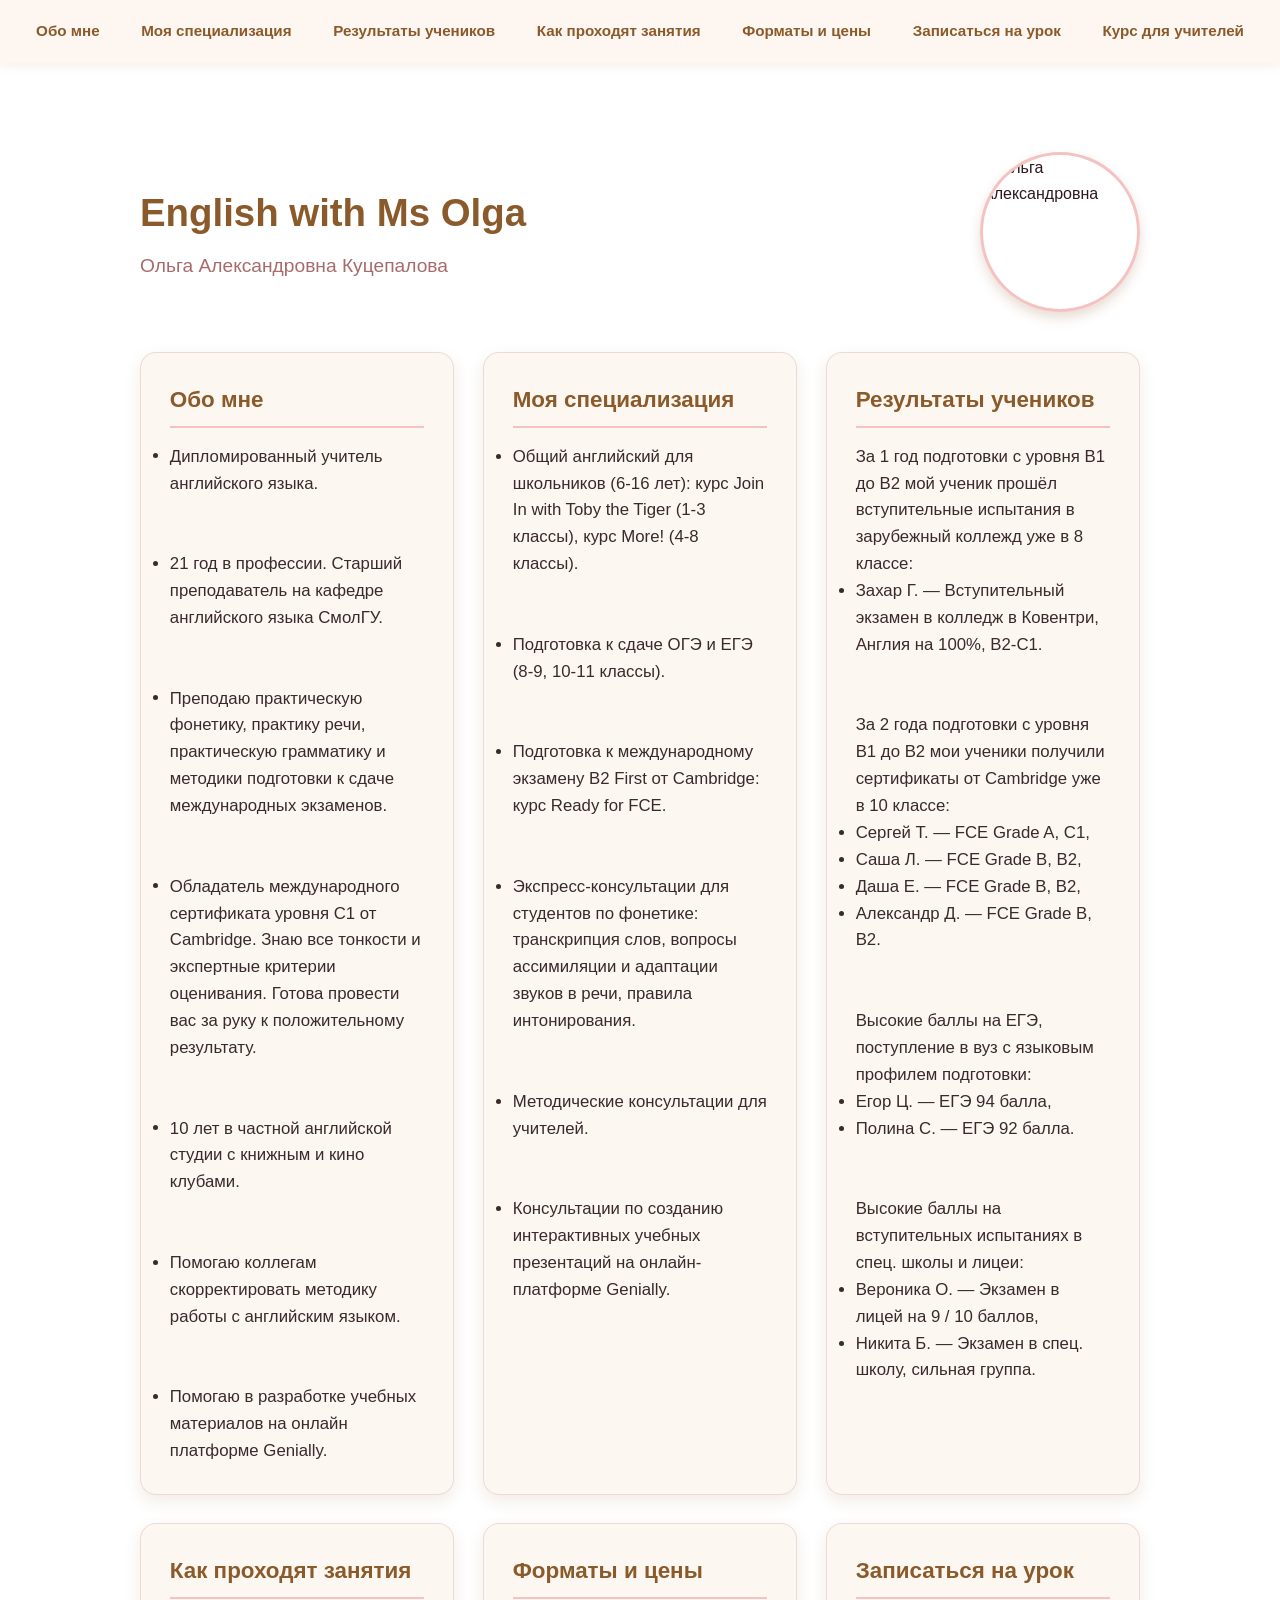
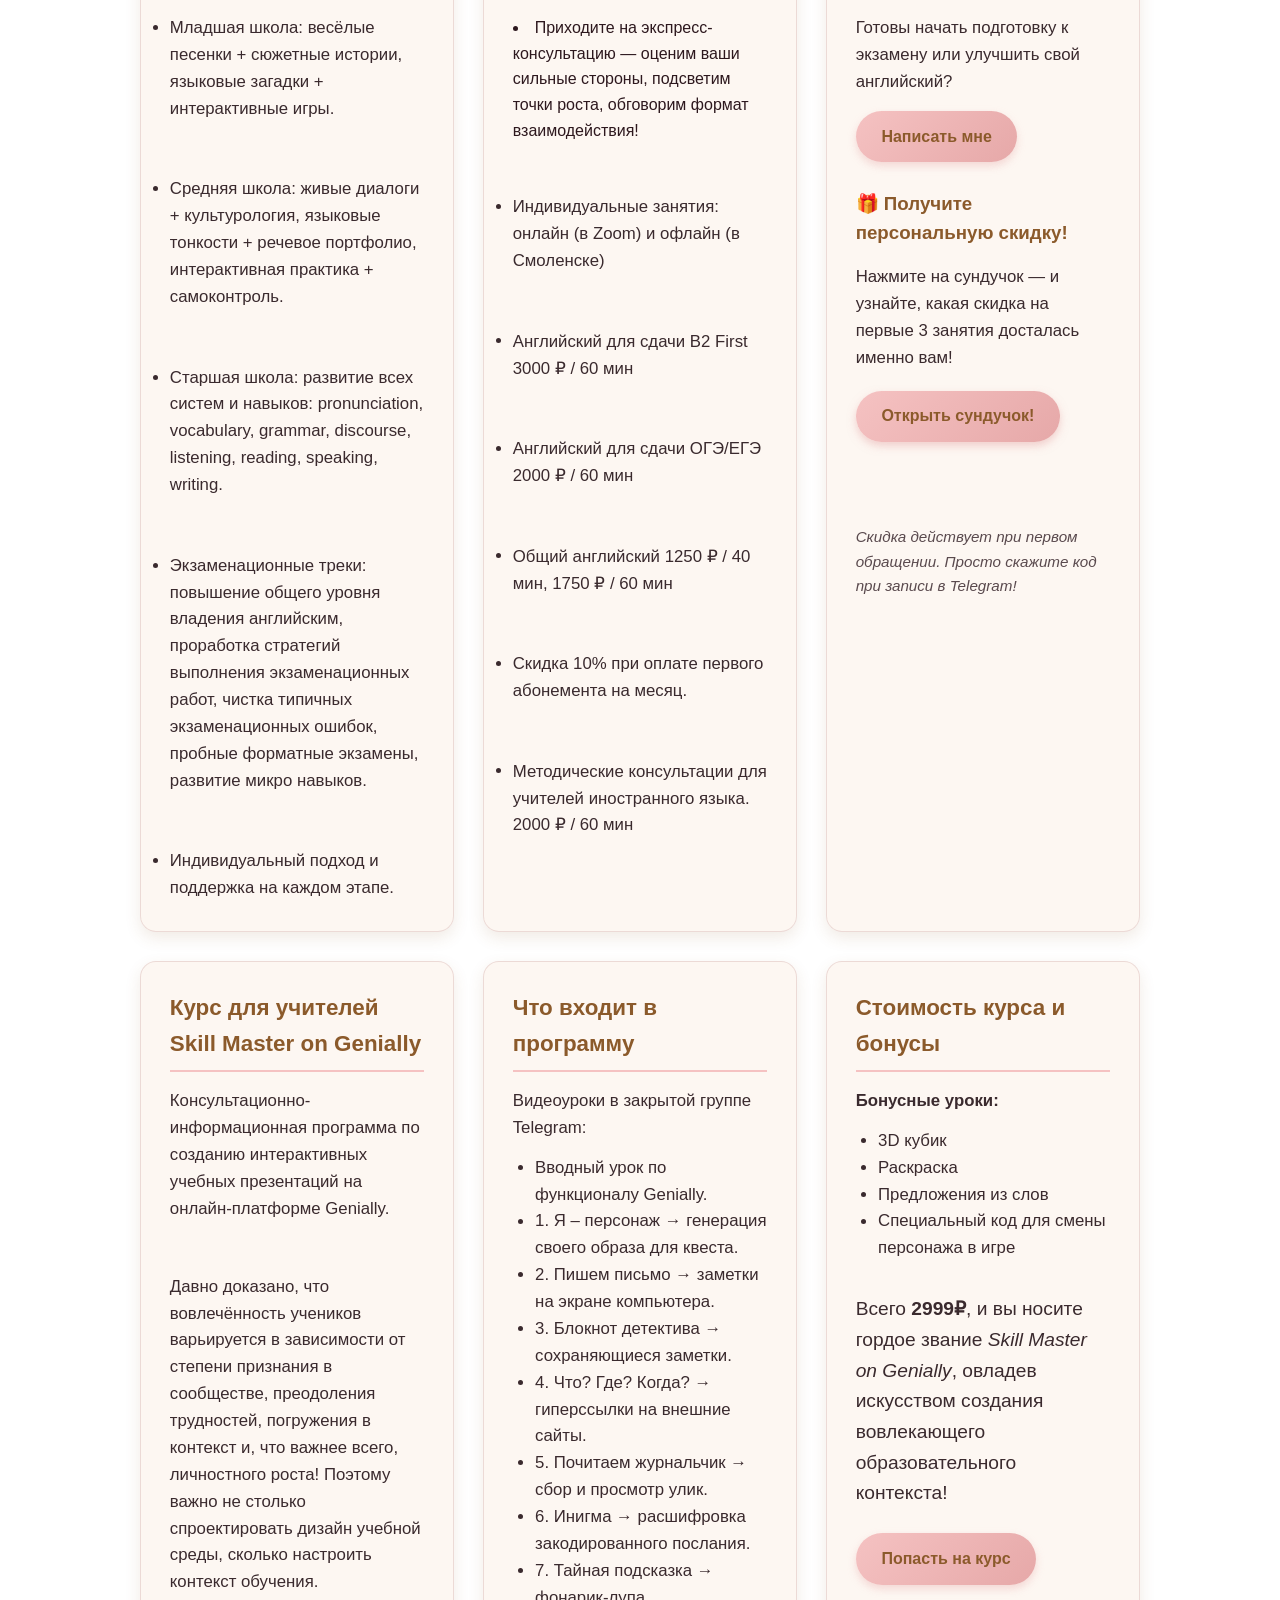
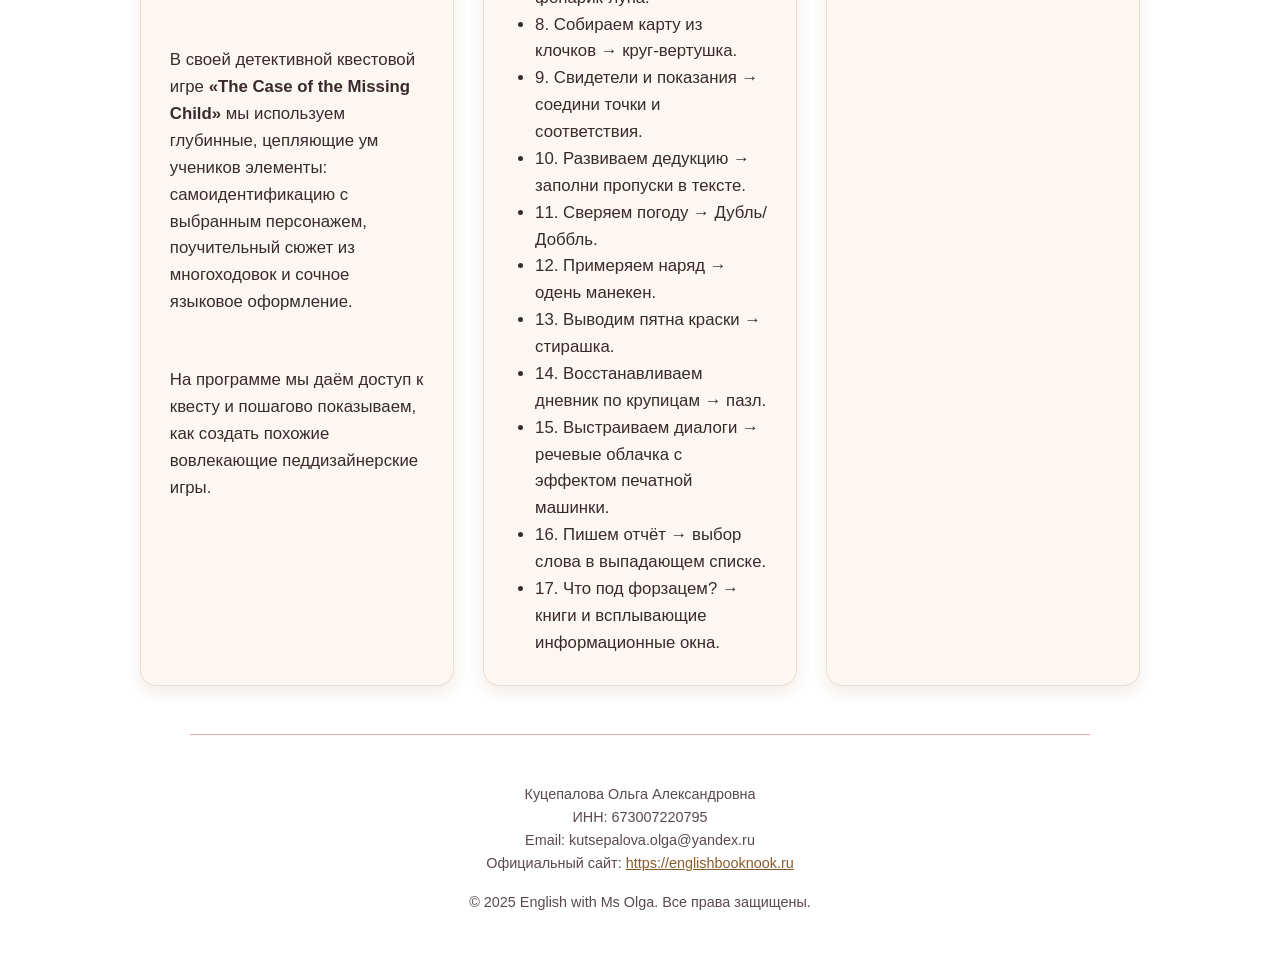
==== index.html @ e828e1f3 "Update index.html" ====
<!DOCTYPE html>
<html lang="ru">
<head>

  <meta charset="UTF-8" />
  <meta name="viewport" content="width=device-width, initial-scale=1.0"/>
  <title>English with Ms Olga</title>
  <link rel="icon" href="favicon.ico" type="image/x-icon">
  <style>
    * {
      margin: 0;
      padding: 0;
      box-sizing: border-box;
    }

    body {
      font-family: 'Segoe UI', Tahoma, Geneva, Verdana, sans-serif;
      line-height: 1.6;
      color: #2d181e;
      background-image: url('https://i.postimg.cc/QCjbFLt0/Dizajn-bez-nazvania.jpg');
      background-size: cover;
      background-attachment: fixed;
      background-position: center center;
      min-height: 100vh;
      padding: 2rem 1rem;
    }

    .header {
      display: flex;
      flex-wrap: wrap;
      justify-content: space-between;
      align-items: center;
      max-width: 1000px;
      margin: 0 auto 2.5rem;
      gap: 1.5rem;
    }

    .header-text h1 {
      font-size: 2.4rem;
      color: #8b5a2b; /* soft gold */
      margin-bottom: 0.5rem;
    }

    .header-text p {
      font-size: 1.2rem;
      color: #a86b6b; /* dusty rose */
    }

    .profile-photo {
      width: 160px;
      height: 160px;
      border-radius: 50%;
      object-fit: cover;
      border: 3px solid #f5c2c2;
      box-shadow: 0 6px 12px rgba(139, 90, 43, 0.2);
    }

    .container {
      max-width: 1000px;
      margin: 0 auto;
      display: grid;
      grid-template-columns: repeat(auto-fit, minmax(300px, 1fr));
      gap: 1.8rem;
    }

    .card {
      background: rgba(253, 246, 240, 0.85);
      backdrop-filter: blur(6px);
      border-radius: 16px;
      padding: 1.8rem;
      box-shadow: 0 6px 16px rgba(139, 90, 43, 0.12);
      border: 1px solid rgba(168, 107, 107, 0.2);
      transition: transform 0.3s ease;
    }

    .card:hover {
      transform: translateY(-5px);
    }

    .card h2 {
      font-size: 1.4rem;
      color: #8b5a2b;
      margin-bottom: 1rem;
      padding-bottom: 0.5rem;
      border-bottom: 2px solid #f5c2c2;
    }

    .card p, .card ul {
      font-size: 1.05rem;
      color: #3a2a2e;
    }

    a.button {
      display: inline-block;
      background: linear-gradient(135deg, #f5c2c2, #e6a8a8);
      color: #8b5a2b;
      text-decoration: none;
      padding: 0.8rem 1.6rem;
      border-radius: 30px;
      font-weight: bold;
      margin-top: 1rem;
      box-shadow: 0 4px 8px rgba(230, 168, 168, 0.4);
      transition: all 0.3s ease;
    }

    a.button:hover {
      background: linear-gradient(135deg, #e6a8a8, #d49a9a);
      transform: translateY(-2px);
      box-shadow: 0 6px 12px rgba(230, 168, 168, 0.6);
    }

    @media (max-width: 768px) {
      .header {
        text-align: center;
        flex-direction: column;
      }
      .header-text h1 {
        font-size: 2rem;
      }
      .profile-photo {
        width: 140px;
        height: 140px;
      }
    }
	/* Fixed navigation bar */
.navbar {
  position: fixed;
  top: 0;
  left: 0;
  width: 100%;
  background: rgba(253, 246, 240, 0.92);
  backdrop-filter: blur(8px);
  padding: 0.8rem 1rem;
  z-index: 1000;
  box-shadow: 0 2px 10px rgba(139, 90, 43, 0.1);
  display: flex;
  justify-content: center;
  flex-wrap: wrap;
  gap: 1rem;
}

.navbar a {
  color: #8b5a2b;
  text-decoration: none;
  font-weight: 600;
  font-size: 0.95rem;
  padding: 0.4rem 0.8rem;
  border-radius: 20px;
  transition: all 0.25s ease;
}

.navbar a:hover {
  background: #f5c2c2;
  color: #8b5a2b;
}

/* Отступ для контента под фиксированной шапкой */
.header-offset {
  margin-top: 120px; /* компенсирует высоту меню */
}
  </style>
</head>
<body>
<!-- Fixed navigation -->
<nav class="navbar">
  <a href="#about">Обо мне</a>
  <a href="#specialization">Моя специализация</a>
  <a href="#results">Результаты учеников</a>
  <a href="#lessons">Как проходят занятия</a>
  <a href="#prices">Форматы и цены</a>
  <a href="#contact">Записаться на урок</a>
  <a href="#course">Курс для учителей</a>

</nav>
  <!-- Основной контент со сдвигом -->
<div class="header-offset">
  <div class="header">
    <div class="header-text">
      <h1>English with Ms Olga</h1>
      <p>Ольга Александровна Куцепалова</p>
    </div>
    <img src="https://i.postimg.cc/wBs2Rjjp/OK.png" alt="Ольга Александровна" class="profile-photo">
  </div>

  <div class="container"> 
    <div class="card">
      <h2 id="about">Обо мне</h2>
      <p>
	<ul>
    <li>Дипломированный учитель английского языка.</li><br></br>
	<li>21 год в профессии. Старший преподаватель на кафедре английского языка СмолГУ.</li><br></br>
	<li>Преподаю практическую фонетику, практику речи, практическую грамматику и методики подготовки к сдаче международных экзаменов.</li><br></br>
	<li>Обладатель международного сертификата уровня С1 от Cambridge. Знаю все тонкости и экспертные критерии оценивания. Готова провести вас за руку к положительному результату.</li><br></br>
	<li>10 лет в частной английской студии с книжным и кино клубами.</li><br></br>
	<li>Помогаю коллегам скорректировать методику работы с английским языком.</li><br></br>
	<li>Помогаю в разработке учебных материалов на онлайн платформе Genially.</li>
	</ul></p>
    </div>

    <div class="card">
      <h2 id="specialization">Моя специализация</h2>
      <p>  
	<ul>
    <li>Общий английский для школьников (6-16 лет): курс Join In with Toby the Tiger (1-3 классы), курс More! (4-8 классы).</li><br></br>
    <li>Подготовка к сдаче ОГЭ и ЕГЭ (8-9, 10-11 классы).</li><br></br>
    <li>Подготовка к международному экзамену B2 First от Cambridge: курс Ready for FCE.</li><br></br>
    <li>Экспресс-консультации для студентов по фонетике: транскрипция слов, вопросы ассимиляции и адаптации звуков в речи, правила интонирования.</li><br></br>
    <li>Методические консультации для учителей.</li><br></br>
	<li>Консультации по созданию интерактивных учебных презентаций на онлайн-платформе Genially.</li>
  </ul></p>
    </div>

    <div class="card">
      <h2 id="results">Результаты учеников</h2>
      <p>
	  <ul>
    <p>За 1 год подготовки с уровня B1 до B2 мой ученик прошёл вступительные испытания в зарубежный коллежд уже в 8 классе:</p>
	<li>Захар Г. — Вступительный экзамен в колледж в Ковентри, Англия на 100%, B2-C1.</li></p><br></br>
    <p>За 2 года подготовки с уровня B1 до B2 мои ученики получили сертификаты от Cambridge уже в 10 классе:</p>
	<li>Сергей Т. — FCE Grade A, C1,</li>
    <li>Саша Л. — FCE Grade B, B2,</li>
    <li>Даша Е. — FCE Grade B, B2,</li>
    <li>Александр Д. — FCE Grade B, B2.</li></p><br></br>
	<p>Высокие баллы на ЕГЭ, поступление в вуз с языковым профилем подготовки:</p>
    <li>Егор Ц. — ЕГЭ 94 балла,</li>
    <li>Полина С. — ЕГЭ 92 балла.</li><br></br>
	<p>Высокие баллы на вступительных испытаниях в спец. школы и лицеи:</p>
    <li>Вероника О. — Экзамен в лицей на 9 / 10 баллов,</li>
    <li>Никита Б. — Экзамен в спец. школу, сильная группа.</li>
	</ul></p>
    </div>

    <div class="card">
      <h2 id="lessons">Как проходят занятия</h2>
      <p>  <ul>
    <li>Младшая школа: весёлые песенки + сюжетные истории, языковые загадки + интерактивные игры.</li><br></br>
    <li>Средняя школа: живые диалоги + культурология, языковые тонкости + речевое портфолио, интерактивная практика + самоконтроль.</li><br></br>
    <li>Старшая школа: развитие всех систем и навыков: pronunciation, vocabulary, grammar, discourse, listening, reading, speaking, writing.</li><br></br>
    <li>Экзаменационные треки: повышение общего уровня владения английским, проработка стратегий выполнения экзаменационных работ, чистка типичных экзаменационных ошибок, пробные форматные экзамены, развитие микро навыков.</li><br></br>
    <li>Индивидуальный подход и поддержка на каждом этапе.</li>
  </ul></p>
    </div>

    <div class="card">
      <h2 id="prices">Форматы и цены</h2>
      <p>
    <li>Приходите на экспресс-консультацию — оценим ваши сильные стороны, подсветим точки роста, обговорим формат взаимодействия!</li><br></br>
	<ul class="price-list">
    <li><span>Индивидуальные занятия: онлайн (в Zoom) и офлайн (в Смоленске)</span></li><br></br>
    <li><span>Английский для сдачи B2 First</span> <span>3000 ₽ / 60 мин</span></li><br></br>
    <li><span>Английский для сдачи ОГЭ/ЕГЭ</span> <span>2000 ₽ / 60 мин</span></li><br></br>
    <li><span>Общий английский</span> <span>1250 ₽ / 40 мин, 1750 ₽ / 60 мин</span></li><br></br>
    <li>Скидка 10% при оплате первого абонемента на месяц.</li><br></br>
	<li>Методические консультации для учителей иностранного языка.</span> <span>2000 ₽ / 60 мин</span></li><br></br>
	</ul>
	</p>
    </div>

    <div class="card">
      <h2 id="contact">Записаться на урок</h2>
      <p>Готовы начать подготовку к экзамену или улучшить свой английский?</p>
      <a href="https://t.me/OlgaKutsepalova_ELT" class="button">Написать мне</a>
		<br></br>
	  
      <h3 style="color: #8b5a2b; margin-bottom: 1rem;">🎁 Получите персональную скидку!</h3>
      <p>Нажмите на сундучок — и узнайте, какая скидка на первые 3 занятия досталась именно вам!</p>
  
  <div id="giftButton" style="margin: 1.2rem 0; padding: 0.8rem 1.6rem; background: linear-gradient(135deg, #f5c2c2, #e6a8a8); color: #8b5a2b; font-weight: bold; border-radius: 30px; display: inline-block; cursor: pointer; box-shadow: 0 4px 8px rgba(230, 168, 168, 0.5); transition: all 0.3s;">
    Открыть сундучок!
  </div>

  <div id="giftResult" style="font-size: 1.1rem; font-weight: bold; min-height: 2rem; margin-top: 1rem; color: #8b5a2b;"></div>

  <p style="margin-top: 1rem; font-size: 0.95rem; color: #5a4a4e;">
    <em>Скидка действует при первом обращении. Просто скажите код при записи в Telegram!</em>
  </p>

<script>
  document.getElementById('giftButton').addEventListener('click', function() {
    const discounts = [
      { value: '5%', code: 'WELCOME5' },
      { value: '10%', code: 'WELCOME10' },
      { value: '15%', code: 'WELCOME15' }
    ];
    
    const gift = discounts[Math.floor(Math.random() * discounts.length)];
    const button = document.getElementById('giftButton');
    const result = document.getElementById('giftResult');
    
    // Отключаем кнопку после нажатия
    button.style.pointerEvents = 'none';
    button.style.opacity = '0.7';
    button.textContent = 'Сундучок открыт!';

    // Показываем результат с небольшой паузой для "драматизма"
    result.textContent = '🎉 Ура! Ваша скидка: ' + gift.value + '! Используйте код: ' + gift.code;
  });
</script>
    </div>

<!-- Плашка 1: Курс для учителей Skill Master on Genially -->
<div class="card">
  <h2 id="course">Курс для учителей Skill Master on Genially</h2>
  <p>Консультационно-информационная программа по созданию интерактивных учебных презентаций на онлайн-платформе Genially.</p><br><br>
  <p>Давно доказано, что вовлечённость учеников варьируется в зависимости от степени признания в сообществе, преодоления трудностей, погружения в контекст и, что важнее всего, личностного роста! Поэтому важно не столько спроектировать дизайн учебной среды, сколько настроить контекст обучения.</p><br><br>
  <p>В своей детективной квестовой игре <strong>«The Case of the Missing Child»</strong> мы используем глубинные, цепляющие ум учеников элементы: самоидентификацию с выбранным персонажем, поучительный сюжет из многоходовок и сочное языковое оформление.</p><br><br>
  <p>На программе мы даём доступ к квесту и пошагово показываем, как создать похожие вовлекающие педдизайнерские игры.</p>
</div>

<!-- Плашка 2: Что входит в программу -->
<div class="card">
  <h2>Что входит в программу</h2>
  <p>Видеоуроки в закрытой группе Telegram:</p>
  <ul style="padding-left: 1.4rem; margin-top: 0.8rem; font-size: 1.05rem;">
    <li>Вводный урок по функционалу Genially.</li>
    <li>1. Я – персонаж → генерация своего образа для квеста.</li>
    <li>2. Пишем письмо → заметки на экране компьютера.</li>
    <li>3. Блокнот детектива → сохраняющиеся заметки.</li>
    <li>4. Что? Где? Когда? → гиперссылки на внешние сайты.</li>
    <li>5. Почитаем журнальчик → сбор и просмотр улик.</li>
    <li>6. Инигма → расшифровка закодированного послания.</li>
    <li>7. Тайная подсказка → фонарик-лупа.</li>
    <li>8. Собираем карту из клочков → круг-вертушка.</li>
    <li>9. Свидетели и показания → соедини точки и соответствия.</li>
    <li>10. Развиваем дедукцию → заполни пропуски в тексте.</li>
    <li>11. Сверяем погоду → Дубль/Доббль.</li>
    <li>12. Примеряем наряд → одень манекен.</li>
    <li>13. Выводим пятна краски → стирашка.</li>
    <li>14. Восстанавливаем дневник по крупицам → пазл.</li>
    <li>15. Выстраиваем диалоги → речевые облачка с эффектом печатной машинки.</li>
    <li>16. Пишем отчёт → выбор слова в выпадающем списке.</li>
    <li>17. Что под форзацем? → книги и всплывающие информационные окна.</li>
  </ul>
</div>

<!-- Плашка 3: Стоимость и бонусы -->
<div class="card">
  <h2>Стоимость курса и бонусы</h2>
  
  <p><strong>Бонусные уроки:</strong></p>
  <ul style="display: inline-block; text-align: left; padding-left: 1.4rem; margin: 0.8rem auto;">
    <li>3D кубик</li>
    <li>Раскраска</li>
    <li>Предложения из слов</li>
    <li>Специальный код для смены персонажа в игре</li>
  </ul>

  <p style="margin-top: 1.2rem; font-size: 1.2rem;">
    Всего <strong>2999₽</strong>, и вы носите гордое звание <em>Skill Master on Genially</em>, овладев искусством создания вовлекающего образовательного контекста!
  </p>

  <a href="https://okenglish.payform.ru/?invoice_id=c4a6f6fb80cfa61946797cbacb1ff0e2&paylink=1" class="button" style="margin-top: 1.5rem;">
    Попасть на курс
  </a>
</div>

  </div>

<hr style="margin: 3rem auto; border: 0; border-top: 1px solid #e6a8a8; max-width: 900px;">

<div style="text-align: center; font-size: 0.9rem; color: #5a4a4e; max-width: 900px; margin: 1.5rem auto; padding: 0 1rem;">
  <p>
    Куцепалова Ольга Александровна<br>
    ИНН: 673007220795<br>
    Email: kutsepalova.olga@yandex.ru<br>
    Официальный сайт: <a href="https://englishbooknook.ru" style="color: #8b5a2b; text-decoration: underline;">https://englishbooknook.ru</a>
  </p>
  <p style="margin-top: 1rem;">
    © 2025 English with Ms Olga. Все права защищены.
  </p>
</div>
</div>
</body>
</html>
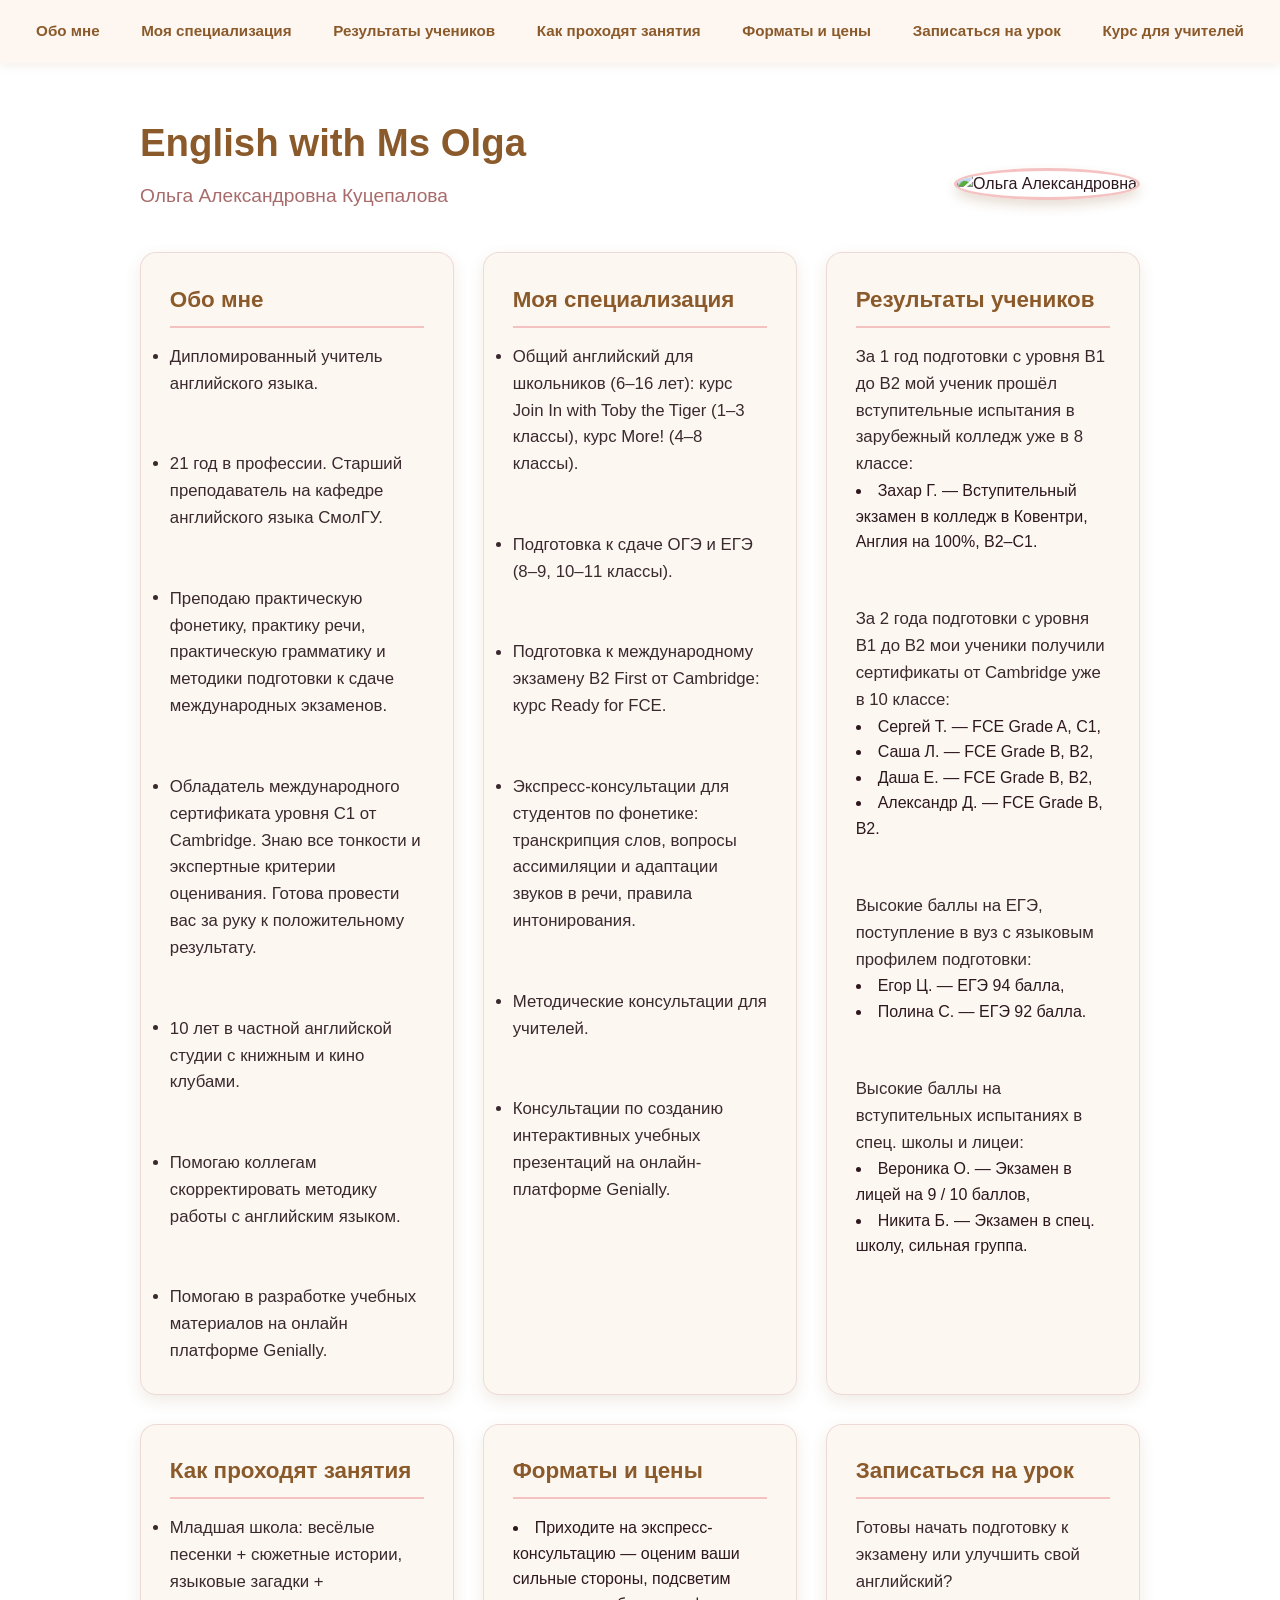
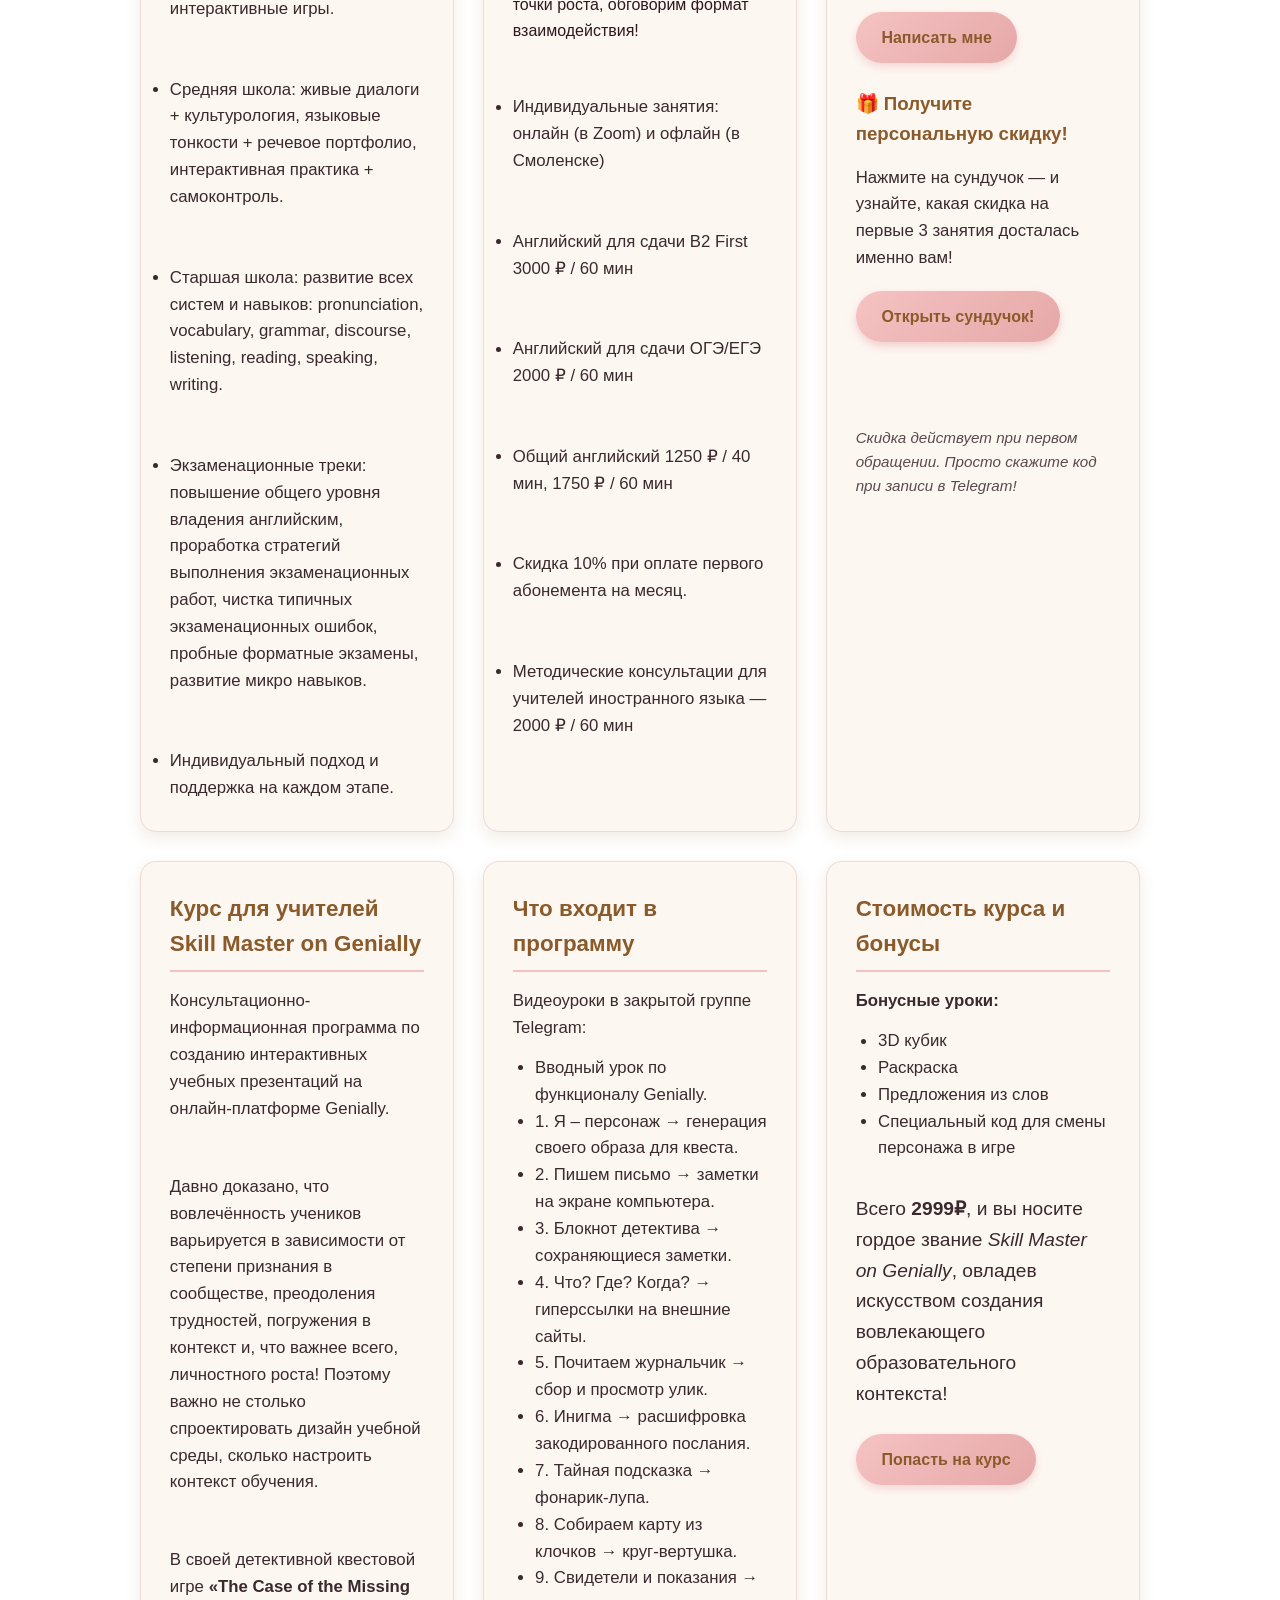
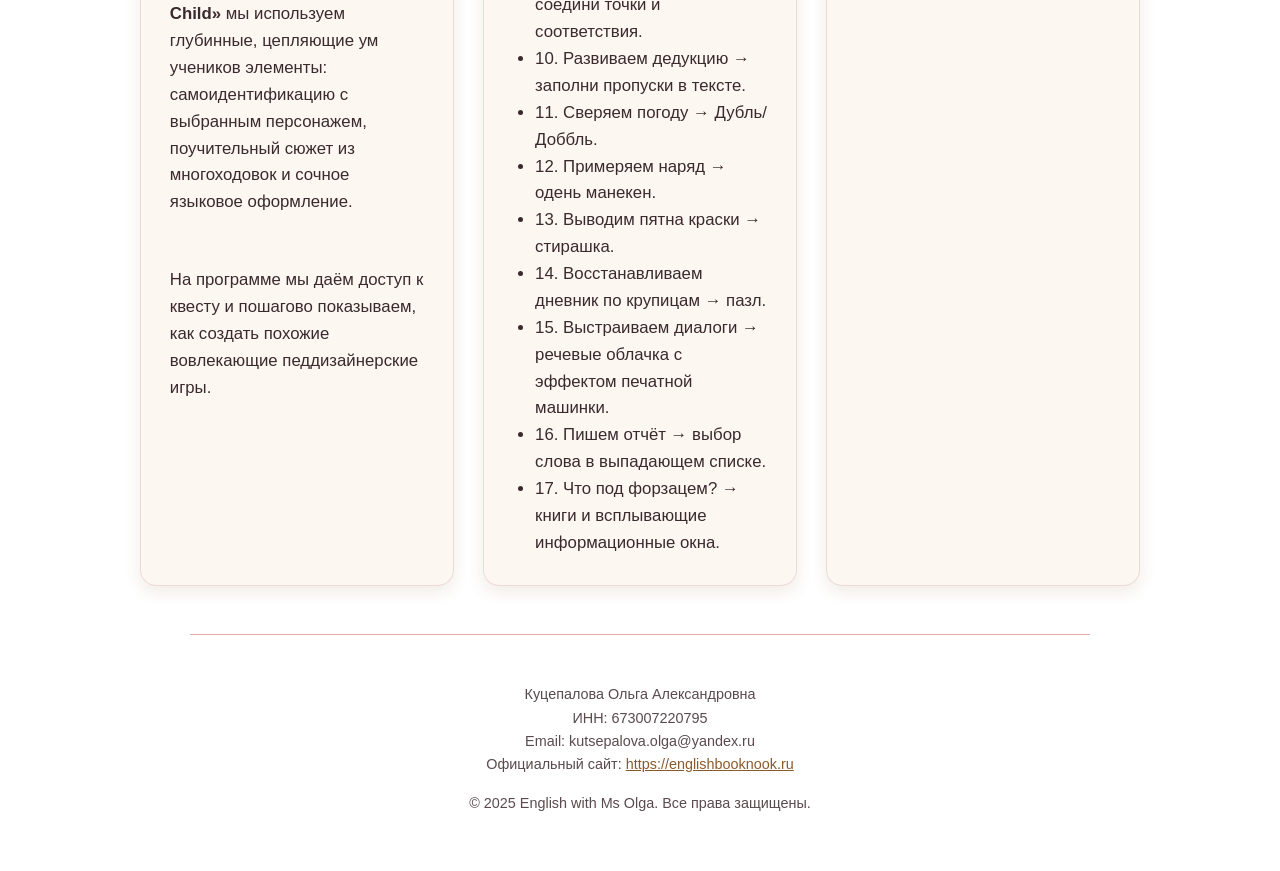
==== commit 3a61a292: "Update index.html" ====
--- a/index.html
+++ b/index.html
@@ -1,7 +1,6 @@
 <!DOCTYPE html>
 <html lang="ru">
 <head>
-
   <meta charset="UTF-8" />
   <meta name="viewport" content="width=device-width, initial-scale=1.0"/>
   <title>English with Ms Olga</title>
@@ -12,7 +11,6 @@
       padding: 0;
       box-sizing: border-box;
     }
-
     body {
       font-family: 'Segoe UI', Tahoma, Geneva, Verdana, sans-serif;
       line-height: 1.6;
@@ -25,27 +23,61 @@
       padding: 2rem 1rem;
     }
 
+    /* Fixed navigation bar */
+    .navbar {
+      position: fixed;
+      top: 0;
+      left: 0;
+      width: 100%;
+      background: rgba(253, 246, 240, 0.92);
+      backdrop-filter: blur(8px);
+      padding: 0.8rem 1rem;
+      z-index: 1000;
+      box-shadow: 0 2px 10px rgba(139, 90, 43, 0.1);
+      display: flex;
+      justify-content: center;
+      flex-wrap: wrap;
+      gap: 1rem;
+    }
+    .navbar a {
+      color: #8b5a2b;
+      text-decoration: none;
+      font-weight: 600;
+      font-size: 0.95rem;
+      padding: 0.4rem 0.8rem;
+      border-radius: 20px;
+      transition: all 0.25s ease;
+    }
+    .navbar a:hover {
+      background: #f5c2c2;
+      color: #8b5a2b;
+    }
+
     .header {
       display: flex;
       flex-wrap: wrap;
       justify-content: space-between;
-      align-items: center;
+      align-items: flex-start; /* выравнивание по верху */
       max-width: 1000px;
       margin: 0 auto 2.5rem;
       gap: 1.5rem;
-    }
-
+      padding-top: 80px; /* ⬅️ ВНУТРЕННИЙ ОТСТУП — содержимое начинается ПОД шапкой */
+    }
+    .header-text {
+      flex: 1;
+    }
     .header-text h1 {
       font-size: 2.4rem;
-      color: #8b5a2b; /* soft gold */
+      color: #8b5a2b;
       margin-bottom: 0.5rem;
     }
-
     .header-text p {
       font-size: 1.2rem;
-      color: #a86b6b; /* dusty rose */
-    }
-
+      color: #a86b6b;
+    }
+    .profile-photo-container {
+      margin-top: 3.5rem; /* фото сдвинуто ВНИЗ под ФИО */
+    }
     .profile-photo {
       width: 160px;
       height: 160px;
@@ -62,7 +94,6 @@
       grid-template-columns: repeat(auto-fit, minmax(300px, 1fr));
       gap: 1.8rem;
     }
-
     .card {
       background: rgba(253, 246, 240, 0.85);
       backdrop-filter: blur(6px);
@@ -71,12 +102,11 @@
       box-shadow: 0 6px 16px rgba(139, 90, 43, 0.12);
       border: 1px solid rgba(168, 107, 107, 0.2);
       transition: transform 0.3s ease;
-    }
-
+      scroll-margin-top: 150px; /* для якорных ссылок */
+    }
     .card:hover {
       transform: translateY(-5px);
     }
-
     .card h2 {
       font-size: 1.4rem;
       color: #8b5a2b;
@@ -84,12 +114,10 @@
       padding-bottom: 0.5rem;
       border-bottom: 2px solid #f5c2c2;
     }
-
     .card p, .card ul {
       font-size: 1.05rem;
       color: #3a2a2e;
     }
-
     a.button {
       display: inline-block;
       background: linear-gradient(135deg, #f5c2c2, #e6a8a8);
@@ -102,13 +130,11 @@
       box-shadow: 0 4px 8px rgba(230, 168, 168, 0.4);
       transition: all 0.3s ease;
     }
-
     a.button:hover {
       background: linear-gradient(135deg, #e6a8a8, #d49a9a);
       transform: translateY(-2px);
       box-shadow: 0 6px 12px rgba(230, 168, 168, 0.6);
     }
-
     @media (max-width: 768px) {
       .header {
         text-align: center;
@@ -117,50 +143,24 @@
       .header-text h1 {
         font-size: 2rem;
       }
+      .profile-photo-container {
+        margin-top: 1rem;
+      }
       .profile-photo {
         width: 140px;
         height: 140px;
       }
-    }
-	/* Fixed navigation bar */
-.navbar {
-  position: fixed;
-  top: 0;
-  left: 0;
-  width: 100%;
-  background: rgba(253, 246, 240, 0.92);
-  backdrop-filter: blur(8px);
-  padding: 0.8rem 1rem;
-  z-index: 1000;
-  box-shadow: 0 2px 10px rgba(139, 90, 43, 0.1);
-  display: flex;
-  justify-content: center;
-  flex-wrap: wrap;
-  gap: 1rem;
-}
-
-.navbar a {
-  color: #8b5a2b;
-  text-decoration: none;
-  font-weight: 600;
-  font-size: 0.95rem;
-  padding: 0.4rem 0.8rem;
-  border-radius: 20px;
-  transition: all 0.25s ease;
-}
-
-.navbar a:hover {
-  background: #f5c2c2;
-  color: #8b5a2b;
-}
-
-/* Отступ для контента под фиксированной шапкой */
-.header-offset {
-  margin-top: 120px; /* компенсирует высоту меню */
-}
+      .header {
+        padding-top: 60px; /* чуть меньше на мобиле */
+      }
+      .card {
+        scroll-margin-top: 120px;
+      }
+    }
   </style>
 </head>
 <body>
+
 <!-- Fixed navigation -->
 <nav class="navbar">
   <a href="#about">Обо мне</a>
@@ -170,194 +170,172 @@
   <a href="#prices">Форматы и цены</a>
   <a href="#contact">Записаться на урок</a>
   <a href="#course">Курс для учителей</a>
-
 </nav>
-  <!-- Основной контент со сдвигом -->
-<div class="header-offset">
-  <div class="header">
-    <div class="header-text">
-      <h1>English with Ms Olga</h1>
-      <p>Ольга Александровна Куцепалова</p>
-    </div>
+
+<!-- Заголовок и фото -->
+<div class="header">
+  <div class="header-text">
+    <h1>English with Ms Olga</h1>
+    <p>Ольга Александровна Куцепалова</p>
+  </div>
+  <div class="profile-photo-container">
     <img src="https://i.postimg.cc/wBs2Rjjp/OK.png" alt="Ольга Александровна" class="profile-photo">
   </div>
-
-  <div class="container"> 
-    <div class="card">
-      <h2 id="about">Обо мне</h2>
-      <p>
-	<ul>
-    <li>Дипломированный учитель английского языка.</li><br></br>
-	<li>21 год в профессии. Старший преподаватель на кафедре английского языка СмолГУ.</li><br></br>
-	<li>Преподаю практическую фонетику, практику речи, практическую грамматику и методики подготовки к сдаче международных экзаменов.</li><br></br>
-	<li>Обладатель международного сертификата уровня С1 от Cambridge. Знаю все тонкости и экспертные критерии оценивания. Готова провести вас за руку к положительному результату.</li><br></br>
-	<li>10 лет в частной английской студии с книжным и кино клубами.</li><br></br>
-	<li>Помогаю коллегам скорректировать методику работы с английским языком.</li><br></br>
-	<li>Помогаю в разработке учебных материалов на онлайн платформе Genially.</li>
-	</ul></p>
-    </div>
-
-    <div class="card">
-      <h2 id="specialization">Моя специализация</h2>
-      <p>  
-	<ul>
-    <li>Общий английский для школьников (6-16 лет): курс Join In with Toby the Tiger (1-3 классы), курс More! (4-8 классы).</li><br></br>
-    <li>Подготовка к сдаче ОГЭ и ЕГЭ (8-9, 10-11 классы).</li><br></br>
-    <li>Подготовка к международному экзамену B2 First от Cambridge: курс Ready for FCE.</li><br></br>
-    <li>Экспресс-консультации для студентов по фонетике: транскрипция слов, вопросы ассимиляции и адаптации звуков в речи, правила интонирования.</li><br></br>
-    <li>Методические консультации для учителей.</li><br></br>
-	<li>Консультации по созданию интерактивных учебных презентаций на онлайн-платформе Genially.</li>
-  </ul></p>
-    </div>
-
-    <div class="card">
-      <h2 id="results">Результаты учеников</h2>
-      <p>
-	  <ul>
-    <p>За 1 год подготовки с уровня B1 до B2 мой ученик прошёл вступительные испытания в зарубежный коллежд уже в 8 классе:</p>
-	<li>Захар Г. — Вступительный экзамен в колледж в Ковентри, Англия на 100%, B2-C1.</li></p><br></br>
+</div>
+
+<!-- Основной контент -->
+<div class="container">
+  <div class="card" id="about">
+    <h2>Обо мне</h2>
+    <ul>
+      <li>Дипломированный учитель английского языка.</li><br><br>
+      <li>21 год в профессии. Старший преподаватель на кафедре английского языка СмолГУ.</li><br><br>
+      <li>Преподаю практическую фонетику, практику речи, практическую грамматику и методики подготовки к сдаче международных экзаменов.</li><br><br>
+      <li>Обладатель международного сертификата уровня С1 от Cambridge. Знаю все тонкости и экспертные критерии оценивания. Готова провести вас за руку к положительному результату.</li><br><br>
+      <li>10 лет в частной английской студии с книжным и кино клубами.</li><br><br>
+      <li>Помогаю коллегам скорректировать методику работы с английским языком.</li><br><br>
+      <li>Помогаю в разработке учебных материалов на онлайн платформе Genially.</li>
+    </ul>
+  </div>
+
+  <div class="card" id="specialization">
+    <h2>Моя специализация</h2>
+    <ul>
+      <li>Общий английский для школьников (6–16 лет): курс Join In with Toby the Tiger (1–3 классы), курс More! (4–8 классы).</li><br><br>
+      <li>Подготовка к сдаче ОГЭ и ЕГЭ (8–9, 10–11 классы).</li><br><br>
+      <li>Подготовка к международному экзамену B2 First от Cambridge: курс Ready for FCE.</li><br><br>
+      <li>Экспресс-консультации для студентов по фонетике: транскрипция слов, вопросы ассимиляции и адаптации звуков в речи, правила интонирования.</li><br><br>
+      <li>Методические консультации для учителей.</li><br><br>
+      <li>Консультации по созданию интерактивных учебных презентаций на онлайн-платформе Genially.</li>
+    </ul>
+  </div>
+
+  <div class="card" id="results">
+    <h2>Результаты учеников</h2>
+    <p>За 1 год подготовки с уровня B1 до B2 мой ученик прошёл вступительные испытания в зарубежный колледж уже в 8 классе:</p>
+    <li>Захар Г. — Вступительный экзамен в колледж в Ковентри, Англия на 100%, B2–C1.</li><br><br>
     <p>За 2 года подготовки с уровня B1 до B2 мои ученики получили сертификаты от Cambridge уже в 10 классе:</p>
-	<li>Сергей Т. — FCE Grade A, C1,</li>
+    <li>Сергей Т. — FCE Grade A, C1,</li>
     <li>Саша Л. — FCE Grade B, B2,</li>
     <li>Даша Е. — FCE Grade B, B2,</li>
-    <li>Александр Д. — FCE Grade B, B2.</li></p><br></br>
-	<p>Высокие баллы на ЕГЭ, поступление в вуз с языковым профилем подготовки:</p>
+    <li>Александр Д. — FCE Grade B, B2.</li><br><br>
+    <p>Высокие баллы на ЕГЭ, поступление в вуз с языковым профилем подготовки:</p>
     <li>Егор Ц. — ЕГЭ 94 балла,</li>
-    <li>Полина С. — ЕГЭ 92 балла.</li><br></br>
-	<p>Высокие баллы на вступительных испытаниях в спец. школы и лицеи:</p>
+    <li>Полина С. — ЕГЭ 92 балла.</li><br><br>
+    <p>Высокие баллы на вступительных испытаниях в спец. школы и лицеи:</p>
     <li>Вероника О. — Экзамен в лицей на 9 / 10 баллов,</li>
     <li>Никита Б. — Экзамен в спец. школу, сильная группа.</li>
-	</ul></p>
+  </div>
+
+  <div class="card" id="lessons">
+    <h2>Как проходят занятия</h2>
+    <ul>
+      <li>Младшая школа: весёлые песенки + сюжетные истории, языковые загадки + интерактивные игры.</li><br><br>
+      <li>Средняя школа: живые диалоги + культурология, языковые тонкости + речевое портфолио, интерактивная практика + самоконтроль.</li><br><br>
+      <li>Старшая школа: развитие всех систем и навыков: pronunciation, vocabulary, grammar, discourse, listening, reading, speaking, writing.</li><br><br>
+      <li>Экзаменационные треки: повышение общего уровня владения английским, проработка стратегий выполнения экзаменационных работ, чистка типичных экзаменационных ошибок, пробные форматные экзамены, развитие микро навыков.</li><br><br>
+      <li>Индивидуальный подход и поддержка на каждом этапе.</li>
+    </ul>
+  </div>
+
+  <div class="card" id="prices">
+    <h2>Форматы и цены</h2>
+    <li>Приходите на экспресс-консультацию — оценим ваши сильные стороны, подсветим точки роста, обговорим формат взаимодействия!</li><br><br>
+    <ul class="price-list">
+      <li><span>Индивидуальные занятия: онлайн (в Zoom) и офлайн (в Смоленске)</span></li><br><br>
+      <li><span>Английский для сдачи B2 First</span> <span>3000 ₽ / 60 мин</span></li><br><br>
+      <li><span>Английский для сдачи ОГЭ/ЕГЭ</span> <span>2000 ₽ / 60 мин</span></li><br><br>
+      <li><span>Общий английский</span> <span>1250 ₽ / 40 мин, 1750 ₽ / 60 мин</span></li><br><br>
+      <li>Скидка 10% при оплате первого абонемента на месяц.</li><br><br>
+      <li>Методические консультации для учителей иностранного языка — 2000 ₽ / 60 мин</li>
+    </ul>
+  </div>
+
+  <div class="card" id="contact">
+    <h2>Записаться на урок</h2>
+    <p>Готовы начать подготовку к экзамену или улучшить свой английский?</p>
+    <a href="https://t.me/OlgaKutsepalova_ELT" class="button">Написать мне</a><br><br>
+    <h3 style="color: #8b5a2b; margin-bottom: 1rem;">🎁 Получите персональную скидку!</h3>
+    <p>Нажмите на сундучок — и узнайте, какая скидка на первые 3 занятия досталась именно вам!</p>
+    <div id="giftButton" style="margin: 1.2rem 0; padding: 0.8rem 1.6rem; background: linear-gradient(135deg, #f5c2c2, #e6a8a8); color: #8b5a2b; font-weight: bold; border-radius: 30px; display: inline-block; cursor: pointer; box-shadow: 0 4px 8px rgba(230, 168, 168, 0.5); transition: all 0.3s;">
+      Открыть сундучок!
     </div>
-
-    <div class="card">
-      <h2 id="lessons">Как проходят занятия</h2>
-      <p>  <ul>
-    <li>Младшая школа: весёлые песенки + сюжетные истории, языковые загадки + интерактивные игры.</li><br></br>
-    <li>Средняя школа: живые диалоги + культурология, языковые тонкости + речевое портфолио, интерактивная практика + самоконтроль.</li><br></br>
-    <li>Старшая школа: развитие всех систем и навыков: pronunciation, vocabulary, grammar, discourse, listening, reading, speaking, writing.</li><br></br>
-    <li>Экзаменационные треки: повышение общего уровня владения английским, проработка стратегий выполнения экзаменационных работ, чистка типичных экзаменационных ошибок, пробные форматные экзамены, развитие микро навыков.</li><br></br>
-    <li>Индивидуальный подход и поддержка на каждом этапе.</li>
-  </ul></p>
-    </div>
-
-    <div class="card">
-      <h2 id="prices">Форматы и цены</h2>
-      <p>
-    <li>Приходите на экспресс-консультацию — оценим ваши сильные стороны, подсветим точки роста, обговорим формат взаимодействия!</li><br></br>
-	<ul class="price-list">
-    <li><span>Индивидуальные занятия: онлайн (в Zoom) и офлайн (в Смоленске)</span></li><br></br>
-    <li><span>Английский для сдачи B2 First</span> <span>3000 ₽ / 60 мин</span></li><br></br>
-    <li><span>Английский для сдачи ОГЭ/ЕГЭ</span> <span>2000 ₽ / 60 мин</span></li><br></br>
-    <li><span>Общий английский</span> <span>1250 ₽ / 40 мин, 1750 ₽ / 60 мин</span></li><br></br>
-    <li>Скидка 10% при оплате первого абонемента на месяц.</li><br></br>
-	<li>Методические консультации для учителей иностранного языка.</span> <span>2000 ₽ / 60 мин</span></li><br></br>
-	</ul>
-	</p>
-    </div>
-
-    <div class="card">
-      <h2 id="contact">Записаться на урок</h2>
-      <p>Готовы начать подготовку к экзамену или улучшить свой английский?</p>
-      <a href="https://t.me/OlgaKutsepalova_ELT" class="button">Написать мне</a>
-		<br></br>
-	  
-      <h3 style="color: #8b5a2b; margin-bottom: 1rem;">🎁 Получите персональную скидку!</h3>
-      <p>Нажмите на сундучок — и узнайте, какая скидка на первые 3 занятия досталась именно вам!</p>
-  
-  <div id="giftButton" style="margin: 1.2rem 0; padding: 0.8rem 1.6rem; background: linear-gradient(135deg, #f5c2c2, #e6a8a8); color: #8b5a2b; font-weight: bold; border-radius: 30px; display: inline-block; cursor: pointer; box-shadow: 0 4px 8px rgba(230, 168, 168, 0.5); transition: all 0.3s;">
-    Открыть сундучок!
-  </div>
-
-  <div id="giftResult" style="font-size: 1.1rem; font-weight: bold; min-height: 2rem; margin-top: 1rem; color: #8b5a2b;"></div>
-
-  <p style="margin-top: 1rem; font-size: 0.95rem; color: #5a4a4e;">
-    <em>Скидка действует при первом обращении. Просто скажите код при записи в Telegram!</em>
-  </p>
-
-<script>
-  document.getElementById('giftButton').addEventListener('click', function() {
-    const discounts = [
-      { value: '5%', code: 'WELCOME5' },
-      { value: '10%', code: 'WELCOME10' },
-      { value: '15%', code: 'WELCOME15' }
-    ];
-    
-    const gift = discounts[Math.floor(Math.random() * discounts.length)];
-    const button = document.getElementById('giftButton');
-    const result = document.getElementById('giftResult');
-    
-    // Отключаем кнопку после нажатия
-    button.style.pointerEvents = 'none';
-    button.style.opacity = '0.7';
-    button.textContent = 'Сундучок открыт!';
-
-    // Показываем результат с небольшой паузой для "драматизма"
-    result.textContent = '🎉 Ура! Ваша скидка: ' + gift.value + '! Используйте код: ' + gift.code;
-  });
-</script>
-    </div>
-
-<!-- Плашка 1: Курс для учителей Skill Master on Genially -->
-<div class="card">
-  <h2 id="course">Курс для учителей Skill Master on Genially</h2>
-  <p>Консультационно-информационная программа по созданию интерактивных учебных презентаций на онлайн-платформе Genially.</p><br><br>
-  <p>Давно доказано, что вовлечённость учеников варьируется в зависимости от степени признания в сообществе, преодоления трудностей, погружения в контекст и, что важнее всего, личностного роста! Поэтому важно не столько спроектировать дизайн учебной среды, сколько настроить контекст обучения.</p><br><br>
-  <p>В своей детективной квестовой игре <strong>«The Case of the Missing Child»</strong> мы используем глубинные, цепляющие ум учеников элементы: самоидентификацию с выбранным персонажем, поучительный сюжет из многоходовок и сочное языковое оформление.</p><br><br>
-  <p>На программе мы даём доступ к квесту и пошагово показываем, как создать похожие вовлекающие педдизайнерские игры.</p>
+    <div id="giftResult" style="font-size: 1.1rem; font-weight: bold; min-height: 2rem; margin-top: 1rem; color: #8b5a2b;"></div>
+    <p style="margin-top: 1rem; font-size: 0.95rem; color: #5a4a4e;">
+      <em>Скидка действует при первом обращении. Просто скажите код при записи в Telegram!</em>
+    </p>
+    <script>
+      document.getElementById('giftButton').addEventListener('click', function() {
+        const discounts = [
+          { value: '5%', code: 'WELCOME5' },
+          { value: '10%', code: 'WELCOME10' },
+          { value: '15%', code: 'WELCOME15' }
+        ];
+        const gift = discounts[Math.floor(Math.random() * discounts.length)];
+        const button = document.getElementById('giftButton');
+        const result = document.getElementById('giftResult');
+        button.style.pointerEvents = 'none';
+        button.style.opacity = '0.7';
+        button.textContent = 'Сундучок открыт!';
+        result.textContent = '🎉 Ура! Ваша скидка: ' + gift.value + '! Используйте код: ' + gift.code;
+      });
+    </script>
+  </div>
+
+  <!-- Курс для учителей -->
+  <div class="card" id="course">
+    <h2>Курс для учителей Skill Master on Genially</h2>
+    <p>Консультационно-информационная программа по созданию интерактивных учебных презентаций на онлайн-платформе Genially.</p><br><br>
+    <p>Давно доказано, что вовлечённость учеников варьируется в зависимости от степени признания в сообществе, преодоления трудностей, погружения в контекст и, что важнее всего, личностного роста! Поэтому важно не столько спроектировать дизайн учебной среды, сколько настроить контекст обучения.</p><br><br>
+    <p>В своей детективной квестовой игре <strong>«The Case of the Missing Child»</strong> мы используем глубинные, цепляющие ум учеников элементы: самоидентификацию с выбранным персонажем, поучительный сюжет из многоходовок и сочное языковое оформление.</p><br><br>
+    <p>На программе мы даём доступ к квесту и пошагово показываем, как создать похожие вовлекающие педдизайнерские игры.</p>
+  </div>
+
+  <div class="card">
+    <h2>Что входит в программу</h2>
+    <p>Видеоуроки в закрытой группе Telegram:</p>
+    <ul style="padding-left: 1.4rem; margin-top: 0.8rem; font-size: 1.05rem;">
+      <li>Вводный урок по функционалу Genially.</li>
+      <li>1. Я – персонаж → генерация своего образа для квеста.</li>
+      <li>2. Пишем письмо → заметки на экране компьютера.</li>
+      <li>3. Блокнот детектива → сохраняющиеся заметки.</li>
+      <li>4. Что? Где? Когда? → гиперссылки на внешние сайты.</li>
+      <li>5. Почитаем журнальчик → сбор и просмотр улик.</li>
+      <li>6. Инигма → расшифровка закодированного послания.</li>
+      <li>7. Тайная подсказка → фонарик-лупа.</li>
+      <li>8. Собираем карту из клочков → круг-вертушка.</li>
+      <li>9. Свидетели и показания → соедини точки и соответствия.</li>
+      <li>10. Развиваем дедукцию → заполни пропуски в тексте.</li>
+      <li>11. Сверяем погоду → Дубль/Доббль.</li>
+      <li>12. Примеряем наряд → одень манекен.</li>
+      <li>13. Выводим пятна краски → стирашка.</li>
+      <li>14. Восстанавливаем дневник по крупицам → пазл.</li>
+      <li>15. Выстраиваем диалоги → речевые облачка с эффектом печатной машинки.</li>
+      <li>16. Пишем отчёт → выбор слова в выпадающем списке.</li>
+      <li>17. Что под форзацем? → книги и всплывающие информационные окна.</li>
+    </ul>
+  </div>
+
+  <div class="card">
+    <h2>Стоимость курса и бонусы</h2>
+    <p><strong>Бонусные уроки:</strong></p>
+    <ul style="display: inline-block; text-align: left; padding-left: 1.4rem; margin: 0.8rem auto;">
+      <li>3D кубик</li>
+      <li>Раскраска</li>
+      <li>Предложения из слов</li>
+      <li>Специальный код для смены персонажа в игре</li>
+    </ul>
+    <p style="margin-top: 1.2rem; font-size: 1.2rem;">
+      Всего <strong>2999₽</strong>, и вы носите гордое звание <em>Skill Master on Genially</em>, овладев искусством создания вовлекающего образовательного контекста!
+    </p>
+    <a href="https://okenglish.payform.ru/?invoice_id=c4a6f6fb80cfa61946797cbacb1ff0e2&paylink=1" class="button" style="margin-top: 1.5rem;">
+      Попасть на курс
+    </a>
+  </div>
 </div>
 
-<!-- Плашка 2: Что входит в программу -->
-<div class="card">
-  <h2>Что входит в программу</h2>
-  <p>Видеоуроки в закрытой группе Telegram:</p>
-  <ul style="padding-left: 1.4rem; margin-top: 0.8rem; font-size: 1.05rem;">
-    <li>Вводный урок по функционалу Genially.</li>
-    <li>1. Я – персонаж → генерация своего образа для квеста.</li>
-    <li>2. Пишем письмо → заметки на экране компьютера.</li>
-    <li>3. Блокнот детектива → сохраняющиеся заметки.</li>
-    <li>4. Что? Где? Когда? → гиперссылки на внешние сайты.</li>
-    <li>5. Почитаем журнальчик → сбор и просмотр улик.</li>
-    <li>6. Инигма → расшифровка закодированного послания.</li>
-    <li>7. Тайная подсказка → фонарик-лупа.</li>
-    <li>8. Собираем карту из клочков → круг-вертушка.</li>
-    <li>9. Свидетели и показания → соедини точки и соответствия.</li>
-    <li>10. Развиваем дедукцию → заполни пропуски в тексте.</li>
-    <li>11. Сверяем погоду → Дубль/Доббль.</li>
-    <li>12. Примеряем наряд → одень манекен.</li>
-    <li>13. Выводим пятна краски → стирашка.</li>
-    <li>14. Восстанавливаем дневник по крупицам → пазл.</li>
-    <li>15. Выстраиваем диалоги → речевые облачка с эффектом печатной машинки.</li>
-    <li>16. Пишем отчёт → выбор слова в выпадающем списке.</li>
-    <li>17. Что под форзацем? → книги и всплывающие информационные окна.</li>
-  </ul>
-</div>
-
-<!-- Плашка 3: Стоимость и бонусы -->
-<div class="card">
-  <h2>Стоимость курса и бонусы</h2>
-  
-  <p><strong>Бонусные уроки:</strong></p>
-  <ul style="display: inline-block; text-align: left; padding-left: 1.4rem; margin: 0.8rem auto;">
-    <li>3D кубик</li>
-    <li>Раскраска</li>
-    <li>Предложения из слов</li>
-    <li>Специальный код для смены персонажа в игре</li>
-  </ul>
-
-  <p style="margin-top: 1.2rem; font-size: 1.2rem;">
-    Всего <strong>2999₽</strong>, и вы носите гордое звание <em>Skill Master on Genially</em>, овладев искусством создания вовлекающего образовательного контекста!
-  </p>
-
-  <a href="https://okenglish.payform.ru/?invoice_id=c4a6f6fb80cfa61946797cbacb1ff0e2&paylink=1" class="button" style="margin-top: 1.5rem;">
-    Попасть на курс
-  </a>
-</div>
-
-  </div>
-
+<!-- Футер -->
 <hr style="margin: 3rem auto; border: 0; border-top: 1px solid #e6a8a8; max-width: 900px;">
-
 <div style="text-align: center; font-size: 0.9rem; color: #5a4a4e; max-width: 900px; margin: 1.5rem auto; padding: 0 1rem;">
   <p>
     Куцепалова Ольга Александровна<br>
@@ -369,7 +347,6 @@
     © 2025 English with Ms Olga. Все права защищены.
   </p>
 </div>
-</div>
+
 </body>
 </html>
-
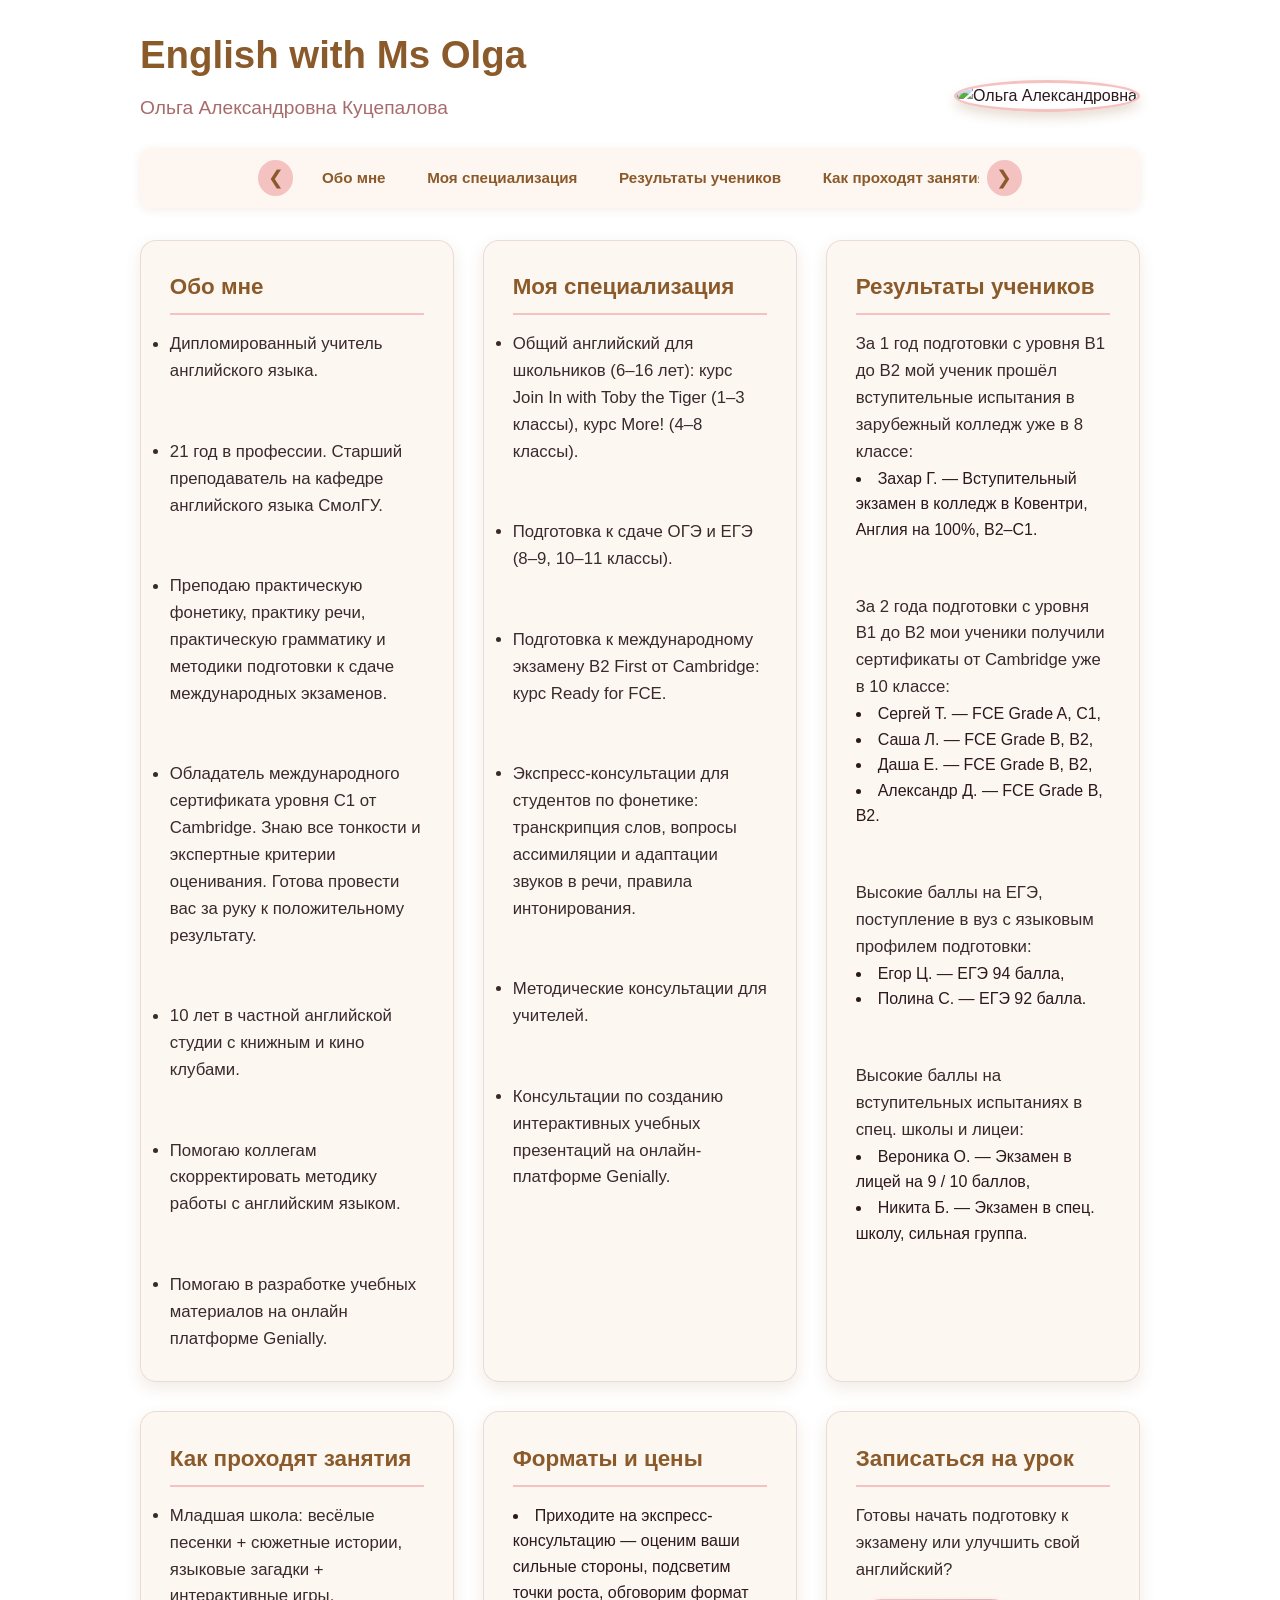
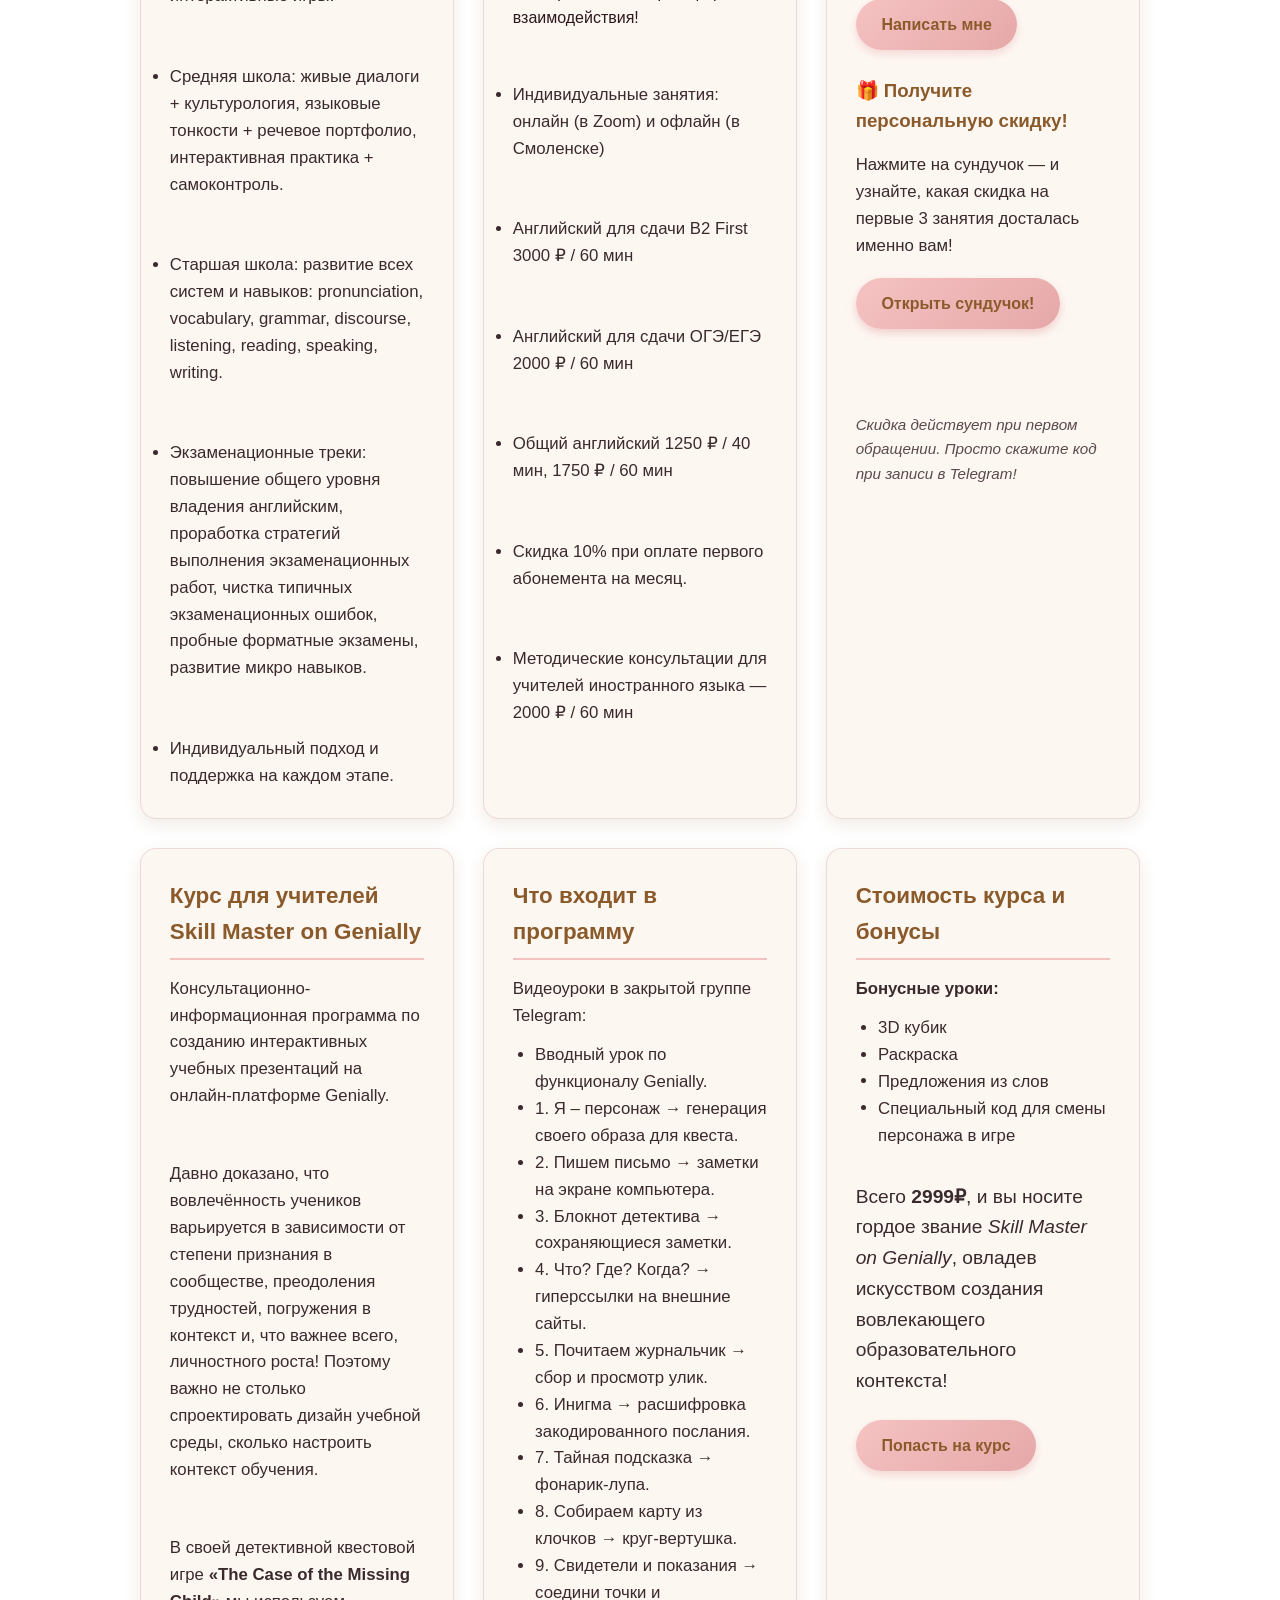
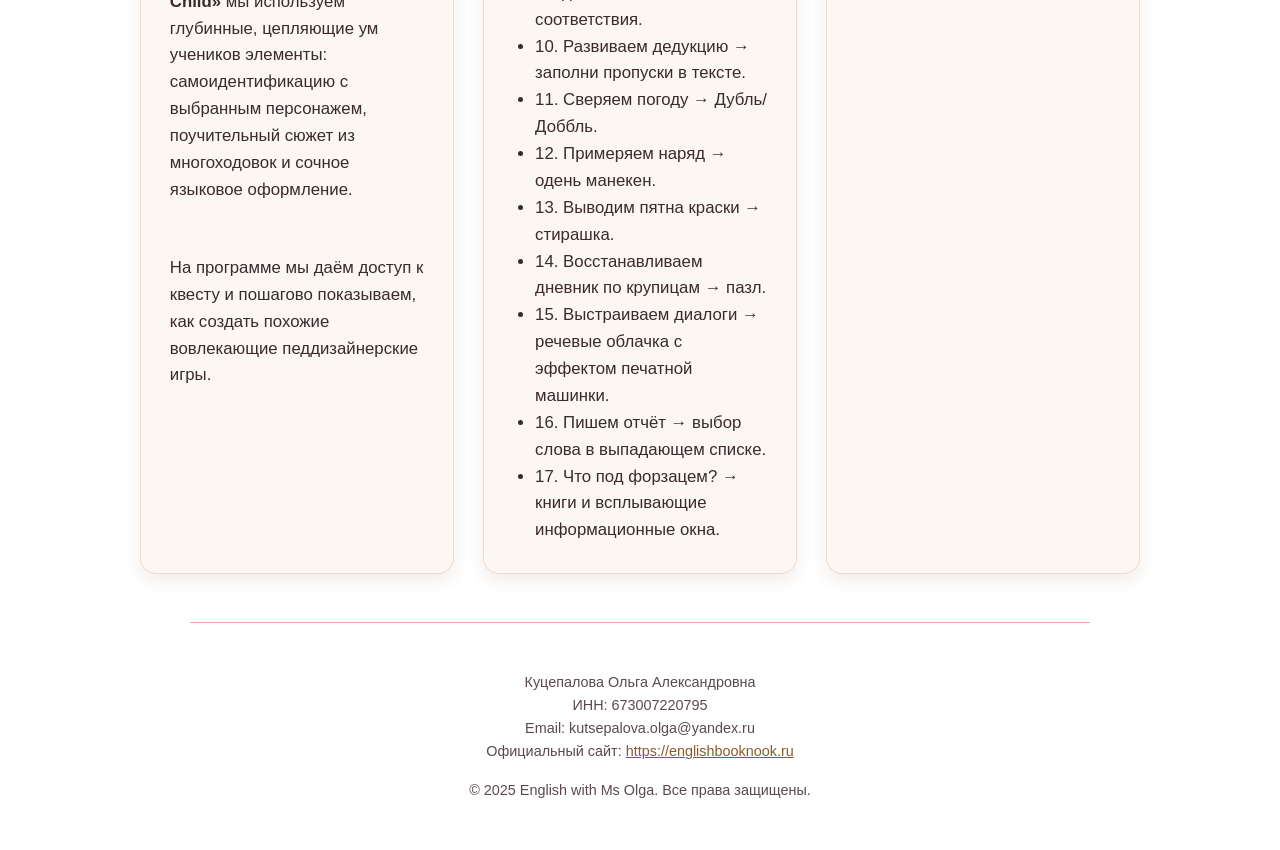
==== commit 54444233: "Update index.html" ====
--- a/index.html
+++ b/index.html
@@ -20,26 +20,34 @@
       background-attachment: fixed;
       background-position: center center;
       min-height: 100vh;
-      padding: 2rem 1rem;
-    }
-
-    /* Fixed navigation bar */
-    .navbar {
-      position: fixed;
-      top: 0;
-      left: 0;
-      width: 100%;
+      padding: 1.5rem 1rem;
+    }
+
+    /* Горизонтальная навигация с прокруткой */
+    .nav-container {
+      display: flex;
+      align-items: center;
+      justify-content: center;
       background: rgba(253, 246, 240, 0.92);
       backdrop-filter: blur(8px);
-      padding: 0.8rem 1rem;
-      z-index: 1000;
+      padding: 0.7rem 1rem;
+      margin: 1rem auto 2rem;
+      max-width: 1000px;
+      border-radius: 12px;
       box-shadow: 0 2px 10px rgba(139, 90, 43, 0.1);
+    }
+
+    .nav-scroll {
       display: flex;
-      justify-content: center;
-      flex-wrap: wrap;
+      overflow-x: hidden;
+      scroll-behavior: smooth;
+      white-space: nowrap;
+      width: 70%;
       gap: 1rem;
-    }
-    .navbar a {
+      padding: 0 0.5rem;
+    }
+
+    .nav-item {
       color: #8b5a2b;
       text-decoration: none;
       font-weight: 600;
@@ -47,21 +55,39 @@
       padding: 0.4rem 0.8rem;
       border-radius: 20px;
       transition: all 0.25s ease;
-    }
-    .navbar a:hover {
+      min-width: max-content;
+    }
+
+    .nav-item:hover {
       background: #f5c2c2;
       color: #8b5a2b;
+    }
+
+    .nav-arrow {
+      background: #f5c2c2;
+      border: none;
+      color: #8b5a2b;
+      font-size: 1.2rem;
+      padding: 0.4rem 0.6rem;
+      border-radius: 50%;
+      cursor: pointer;
+      transition: all 0.2s ease;
+      margin: 0 0.5rem;
+    }
+
+    .nav-arrow:hover {
+      background: #e6a8a8;
+      transform: scale(1.05);
     }
 
     .header {
       display: flex;
       flex-wrap: wrap;
       justify-content: space-between;
-      align-items: flex-start; /* выравнивание по верху */
+      align-items: flex-start;
       max-width: 1000px;
-      margin: 0 auto 2.5rem;
+      margin: 0 auto 1.5rem;
       gap: 1.5rem;
-      padding-top: 80px; /* ⬅️ ВНУТРЕННИЙ ОТСТУП — содержимое начинается ПОД шапкой */
     }
     .header-text {
       flex: 1;
@@ -76,7 +102,7 @@
       color: #a86b6b;
     }
     .profile-photo-container {
-      margin-top: 3.5rem; /* фото сдвинуто ВНИЗ под ФИО */
+      margin-top: 3.5rem;
     }
     .profile-photo {
       width: 160px;
@@ -86,7 +112,6 @@
       border: 3px solid #f5c2c2;
       box-shadow: 0 6px 12px rgba(139, 90, 43, 0.2);
     }
-
     .container {
       max-width: 1000px;
       margin: 0 auto;
@@ -102,7 +127,7 @@
       box-shadow: 0 6px 16px rgba(139, 90, 43, 0.12);
       border: 1px solid rgba(168, 107, 107, 0.2);
       transition: transform 0.3s ease;
-      scroll-margin-top: 150px; /* для якорных ссылок */
+      scroll-margin-top: 150px;
     }
     .card:hover {
       transform: translateY(-5px);
@@ -150,27 +175,27 @@
         width: 140px;
         height: 140px;
       }
-      .header {
-        padding-top: 60px; /* чуть меньше на мобиле */
-      }
-      .card {
-        scroll-margin-top: 120px;
+      .nav-container {
+        padding: 0.6rem 0.5rem;
+        margin: 0.8rem auto 1.5rem;
+      }
+      .nav-scroll {
+        width: 60%;
+        gap: 0.7rem;
+        padding: 0 0.3rem;
+      }
+      .nav-item {
+        font-size: 0.85rem;
+        padding: 0.35rem 0.6rem;
+      }
+      .nav-arrow {
+        font-size: 1rem;
+        padding: 0.35rem 0.5rem;
       }
     }
   </style>
 </head>
 <body>
-
-<!-- Fixed navigation -->
-<nav class="navbar">
-  <a href="#about">Обо мне</a>
-  <a href="#specialization">Моя специализация</a>
-  <a href="#results">Результаты учеников</a>
-  <a href="#lessons">Как проходят занятия</a>
-  <a href="#prices">Форматы и цены</a>
-  <a href="#contact">Записаться на урок</a>
-  <a href="#course">Курс для учителей</a>
-</nav>
 
 <!-- Заголовок и фото -->
 <div class="header">
@@ -183,7 +208,22 @@
   </div>
 </div>
 
-<!-- Основной контент -->
+<!-- Горизонтальная навигация (новая) -->
+<div class="nav-container">
+  <button class="nav-arrow left" onclick="scrollNav('left')">&#10094;</button>
+  <div class="nav-scroll" id="navScroll">
+    <a href="#about" class="nav-item">Обо мне</a>
+    <a href="#specialization" class="nav-item">Моя специализация</a>
+    <a href="#results" class="nav-item">Результаты учеников</a>
+    <a href="#lessons" class="nav-item">Как проходят занятия</a>
+    <a href="#prices" class="nav-item">Форматы и цены</a>
+    <a href="#contact" class="nav-item">Записаться на урок</a>
+    <a href="#course" class="nav-item">Курс для учителей</a>
+  </div>
+  <button class="nav-arrow right" onclick="scrollNav('right')">&#10095;</button>
+</div>
+
+<!-- Основной контент (без изменений) -->
 <div class="container">
   <div class="card" id="about">
     <h2>Обо мне</h2>
@@ -197,7 +237,6 @@
       <li>Помогаю в разработке учебных материалов на онлайн платформе Genially.</li>
     </ul>
   </div>
-
   <div class="card" id="specialization">
     <h2>Моя специализация</h2>
     <ul>
@@ -209,7 +248,6 @@
       <li>Консультации по созданию интерактивных учебных презентаций на онлайн-платформе Genially.</li>
     </ul>
   </div>
-
   <div class="card" id="results">
     <h2>Результаты учеников</h2>
     <p>За 1 год подготовки с уровня B1 до B2 мой ученик прошёл вступительные испытания в зарубежный колледж уже в 8 классе:</p>
@@ -226,7 +264,6 @@
     <li>Вероника О. — Экзамен в лицей на 9 / 10 баллов,</li>
     <li>Никита Б. — Экзамен в спец. школу, сильная группа.</li>
   </div>
-
   <div class="card" id="lessons">
     <h2>Как проходят занятия</h2>
     <ul>
@@ -237,7 +274,6 @@
       <li>Индивидуальный подход и поддержка на каждом этапе.</li>
     </ul>
   </div>
-
   <div class="card" id="prices">
     <h2>Форматы и цены</h2>
     <li>Приходите на экспресс-консультацию — оценим ваши сильные стороны, подсветим точки роста, обговорим формат взаимодействия!</li><br><br>
@@ -250,7 +286,6 @@
       <li>Методические консультации для учителей иностранного языка — 2000 ₽ / 60 мин</li>
     </ul>
   </div>
-
   <div class="card" id="contact">
     <h2>Записаться на урок</h2>
     <p>Готовы начать подготовку к экзамену или улучшить свой английский?</p>
@@ -281,7 +316,6 @@
       });
     </script>
   </div>
-
   <!-- Курс для учителей -->
   <div class="card" id="course">
     <h2>Курс для учителей Skill Master on Genially</h2>
@@ -290,7 +324,6 @@
     <p>В своей детективной квестовой игре <strong>«The Case of the Missing Child»</strong> мы используем глубинные, цепляющие ум учеников элементы: самоидентификацию с выбранным персонажем, поучительный сюжет из многоходовок и сочное языковое оформление.</p><br><br>
     <p>На программе мы даём доступ к квесту и пошагово показываем, как создать похожие вовлекающие педдизайнерские игры.</p>
   </div>
-
   <div class="card">
     <h2>Что входит в программу</h2>
     <p>Видеоуроки в закрытой группе Telegram:</p>
@@ -315,7 +348,6 @@
       <li>17. Что под форзацем? → книги и всплывающие информационные окна.</li>
     </ul>
   </div>
-
   <div class="card">
     <h2>Стоимость курса и бонусы</h2>
     <p><strong>Бонусные уроки:</strong></p>
@@ -334,7 +366,7 @@
   </div>
 </div>
 
-<!-- Футер -->
+<!-- Футер (без изменений) -->
 <hr style="margin: 3rem auto; border: 0; border-top: 1px solid #e6a8a8; max-width: 900px;">
 <div style="text-align: center; font-size: 0.9rem; color: #5a4a4e; max-width: 900px; margin: 1.5rem auto; padding: 0 1rem;">
   <p>
@@ -348,5 +380,18 @@
   </p>
 </div>
 
+<!-- Скрипт прокрутки навигации -->
+<script>
+  function scrollNav(direction) {
+    const nav = document.getElementById('navScroll');
+    const scrollAmount = 150;
+    if (direction === 'left') {
+      nav.scrollBy({ left: -scrollAmount, behavior: 'smooth' });
+    } else {
+      nav.scrollBy({ left: scrollAmount, behavior: 'smooth' });
+    }
+  }
+</script>
+
 </body>
 </html>
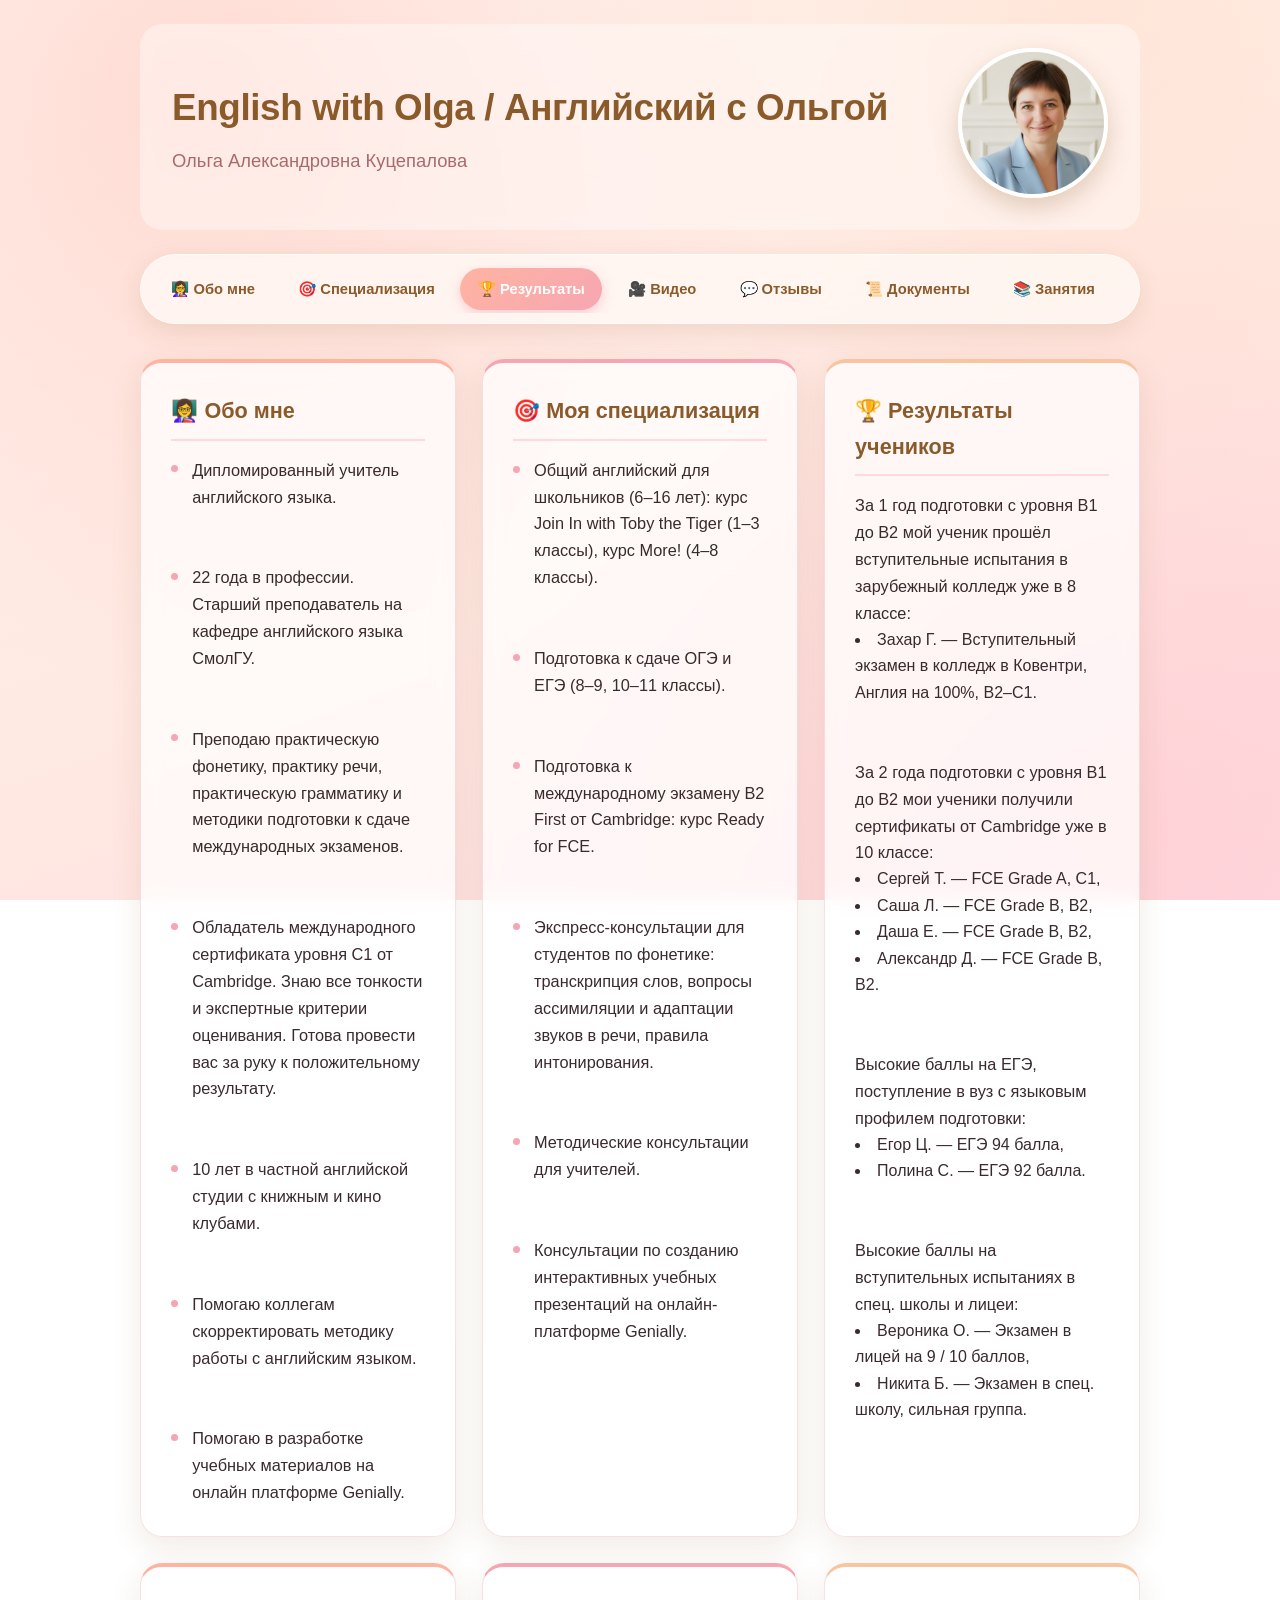
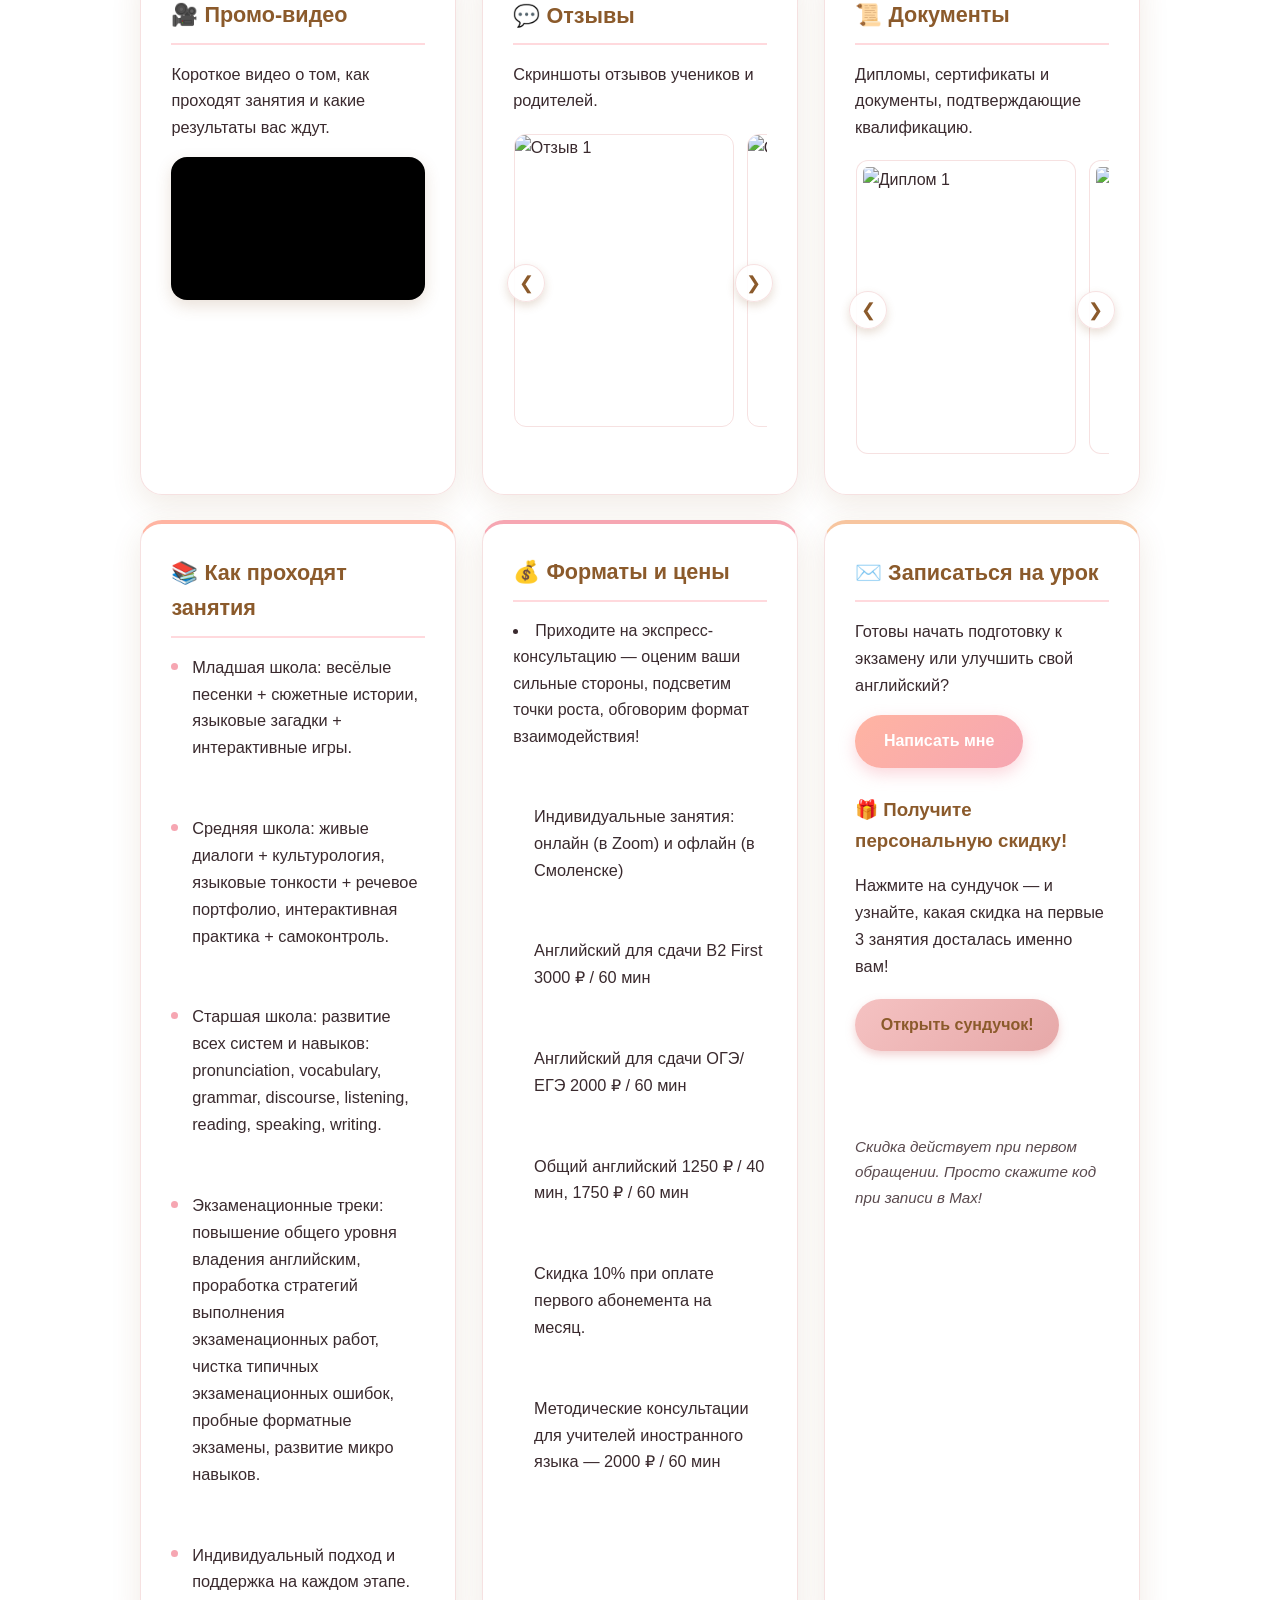
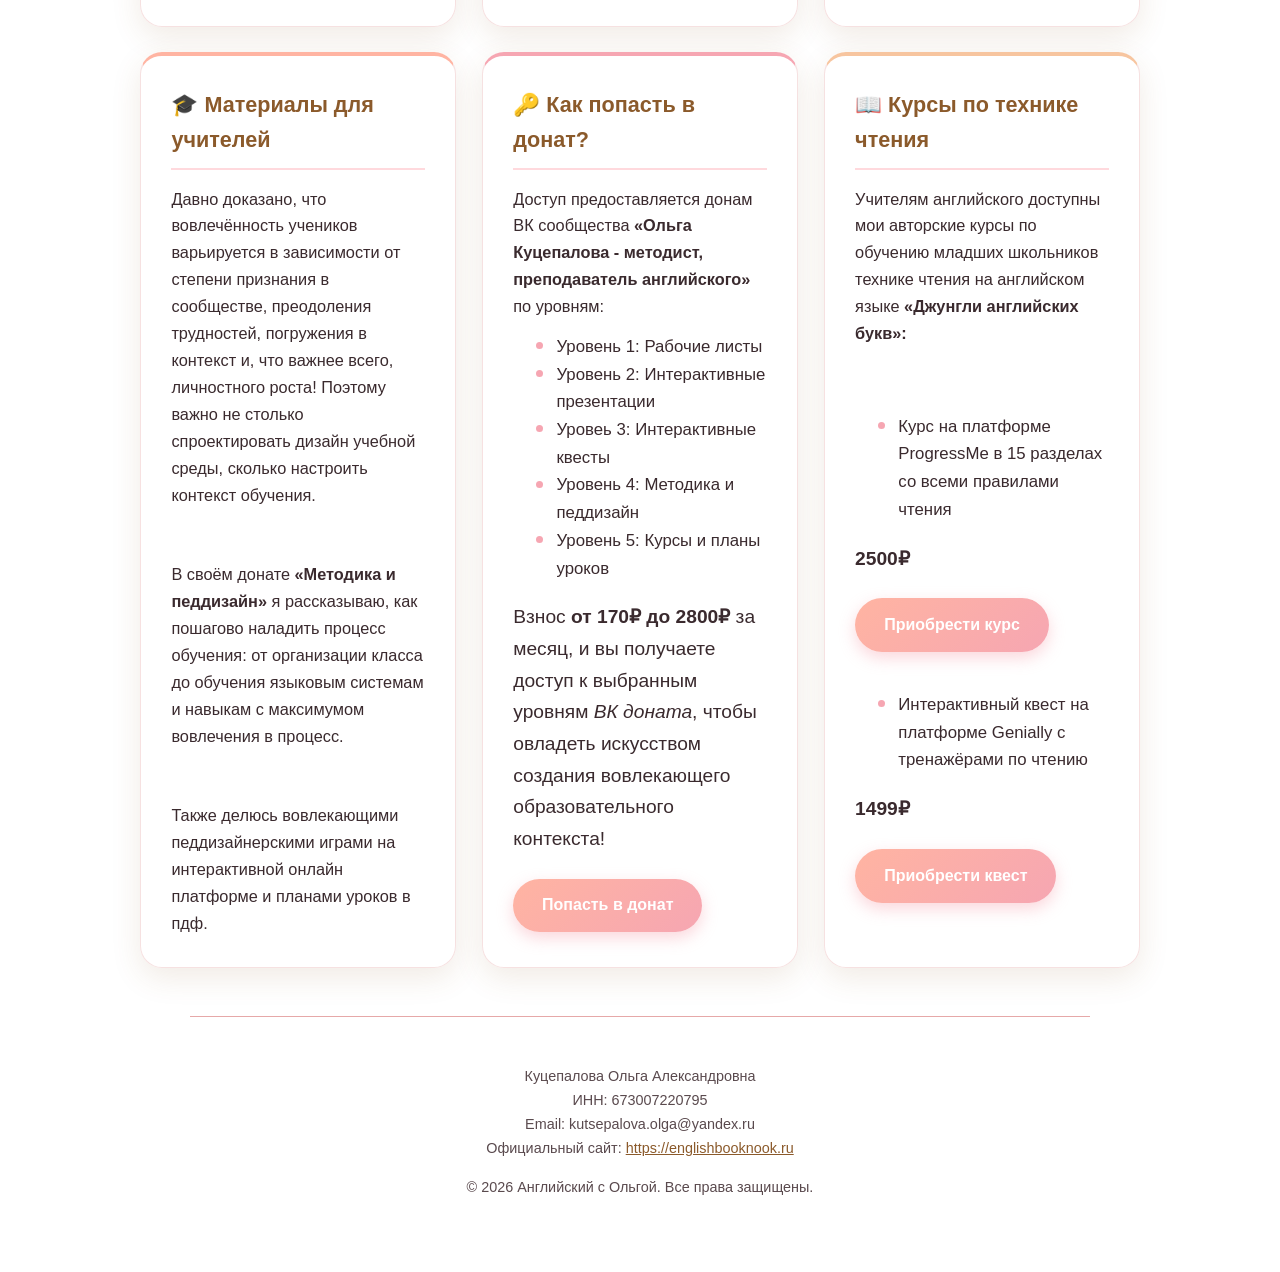
==== commit abc4ddd0: "Update index.html" ====
--- a/index.html
+++ b/index.html
@@ -3,194 +3,362 @@
 <head>
   <meta charset="UTF-8" />
   <meta name="viewport" content="width=device-width, initial-scale=1.0"/>
-  <title>English with Ms Olga</title>
+  <title>English with Olga / Английский с Ольгой</title>
   <link rel="icon" href="favicon.ico" type="image/x-icon">
   <style>
+    :root {
+      --bg-1: #fff6f1;
+      --bg-2: #ffe9e2;
+      --bg-3: #ffdde1;
+      --peach: #ffb4a2;
+      --pink: #f6a6b2;
+      --pink-soft: #ffd9dd;
+      --brown: #8b5a2b;
+      --brown-deep: #6e4620;
+      --text: #3a2a2e;
+      --muted: #a86b6b;
+      --card-bg: rgba(255, 255, 255, 0.72);
+      --card-border: rgba(230, 168, 168, 0.35);
+      --radius: 22px;
+      --shadow: 0 10px 30px rgba(139, 90, 43, 0.12);
+      --shadow-hover: 0 18px 40px rgba(230, 168, 168, 0.35);
+    }
     * {
       margin: 0;
       padding: 0;
       box-sizing: border-box;
     }
+    html {
+      scroll-behavior: smooth;
+    }
     body {
       font-family: 'Segoe UI', Tahoma, Geneva, Verdana, sans-serif;
-      line-height: 1.6;
-      color: #2d181e;
-      background-image: url('https://i.postimg.cc/QCjbFLt0/Dizajn-bez-nazvania.jpg');
-      background-size: cover;
+      line-height: 1.65;
+      color: var(--text);
+      background:
+        radial-gradient(circle at 15% 10%, rgba(255, 200, 190, 0.55), transparent 45%),
+        radial-gradient(circle at 85% 0%, rgba(255, 220, 200, 0.5), transparent 40%),
+        radial-gradient(circle at 90% 90%, rgba(255, 190, 200, 0.4), transparent 45%),
+        linear-gradient(160deg, var(--bg-1) 0%, var(--bg-2) 55%, var(--bg-3) 100%);
       background-attachment: fixed;
-      background-position: center center;
       min-height: 100vh;
-      padding: 1.5rem 1rem;
-    }
-
-    /* Горизонтальная навигация с прокруткой */
+      padding: 1.5rem 1rem 3rem;
+    }
+
+    /* ===== Навигация ===== */
     .nav-container {
+      position: sticky;
+      top: 0.8rem;
+      z-index: 100;
       display: flex;
       align-items: center;
       justify-content: center;
-      background: rgba(253, 246, 240, 0.92);
-      backdrop-filter: blur(8px);
-      padding: 0.7rem 1rem;
-      margin: 1rem auto 2rem;
+      background: rgba(255, 250, 246, 0.75);
+      backdrop-filter: blur(14px);
+      -webkit-backdrop-filter: blur(14px);
+      padding: 0.6rem;
+      margin: 0 auto 2.2rem;
       max-width: 1000px;
-      border-radius: 12px;
-      box-shadow: 0 2px 10px rgba(139, 90, 43, 0.1);
+      border-radius: 999px;
+      box-shadow: 0 8px 24px rgba(139, 90, 43, 0.14);
+      border: 1px solid rgba(255, 255, 255, 0.6);
     }
 
     .nav-scroll {
       display: flex;
-      overflow-x: hidden;
+      overflow-x: auto;
       scroll-behavior: smooth;
       white-space: nowrap;
-      width: 70%;
-      gap: 1rem;
-      padding: 0 0.5rem;
+      width: 100%;
+      gap: 0.5rem;
+      padding: 0.2rem;
+      scrollbar-width: none;
+    }
+    .nav-scroll::-webkit-scrollbar {
+      display: none;
     }
 
     .nav-item {
-      color: #8b5a2b;
+      color: var(--brown);
       text-decoration: none;
       font-weight: 600;
-      font-size: 0.95rem;
-      padding: 0.4rem 0.8rem;
-      border-radius: 20px;
+      font-size: 0.92rem;
+      padding: 0.55rem 1.1rem;
+      border-radius: 999px;
       transition: all 0.25s ease;
       min-width: max-content;
+      background: transparent;
     }
 
     .nav-item:hover {
-      background: #f5c2c2;
-      color: #8b5a2b;
-    }
-
-    .nav-arrow {
-      background: #f5c2c2;
-      border: none;
-      color: #8b5a2b;
-      font-size: 1.2rem;
-      padding: 0.4rem 0.6rem;
-      border-radius: 50%;
-      cursor: pointer;
-      transition: all 0.2s ease;
-      margin: 0 0.5rem;
-    }
-
-    .nav-arrow:hover {
-      background: #e6a8a8;
-      transform: scale(1.05);
+      background: var(--pink-soft);
+      color: var(--brown-deep);
+    }
+
+    .nav-item.active {
+      background: linear-gradient(135deg, var(--peach), var(--pink));
+      color: #fff;
+      box-shadow: 0 4px 12px rgba(246, 166, 178, 0.5);
     }
 
     .header {
       display: flex;
       flex-wrap: wrap;
       justify-content: space-between;
-      align-items: flex-start;
+      align-items: center;
       max-width: 1000px;
       margin: 0 auto 1.5rem;
       gap: 1.5rem;
+      background: rgba(255, 255, 255, 0.4);
+      border-radius: var(--radius);
+      padding: 1.5rem 2rem;
+      backdrop-filter: blur(6px);
     }
     .header-text {
       flex: 1;
+      min-width: 240px;
     }
     .header-text h1 {
-      font-size: 2.4rem;
-      color: #8b5a2b;
+      font-size: 2.3rem;
+      color: var(--brown);
       margin-bottom: 0.5rem;
+      letter-spacing: -0.01em;
     }
     .header-text p {
-      font-size: 1.2rem;
-      color: #a86b6b;
+      font-size: 1.15rem;
+      color: var(--muted);
     }
     .profile-photo-container {
-      margin-top: 3.5rem;
+      flex-shrink: 0;
     }
     .profile-photo {
-      width: 160px;
-      height: 160px;
+      width: 150px;
+      height: 150px;
       border-radius: 50%;
       object-fit: cover;
-      border: 3px solid #f5c2c2;
-      box-shadow: 0 6px 12px rgba(139, 90, 43, 0.2);
+      border: 4px solid #fff;
+      box-shadow: 0 10px 25px rgba(139, 90, 43, 0.25);
     }
     .container {
       max-width: 1000px;
       margin: 0 auto;
       display: grid;
       grid-template-columns: repeat(auto-fit, minmax(300px, 1fr));
-      gap: 1.8rem;
+      gap: 1.6rem;
     }
     .card {
-      background: rgba(253, 246, 240, 0.85);
-      backdrop-filter: blur(6px);
-      border-radius: 16px;
-      padding: 1.8rem;
-      box-shadow: 0 6px 16px rgba(139, 90, 43, 0.12);
-      border: 1px solid rgba(168, 107, 107, 0.2);
-      transition: transform 0.3s ease;
-      scroll-margin-top: 150px;
+      background: var(--card-bg);
+      backdrop-filter: blur(10px);
+      -webkit-backdrop-filter: blur(10px);
+      border-radius: var(--radius);
+      padding: 1.9rem;
+      box-shadow: var(--shadow);
+      border: 1px solid var(--card-border);
+      border-top: 4px solid var(--peach);
+      transition: transform 0.3s ease, box-shadow 0.3s ease;
+      scroll-margin-top: 110px;
     }
     .card:hover {
-      transform: translateY(-5px);
-    }
+      transform: translateY(-6px);
+      box-shadow: var(--shadow-hover);
+    }
+    .card:nth-of-type(3n+2) { border-top-color: var(--pink); }
+    .card:nth-of-type(3n+3) { border-top-color: #f7c59f; }
+
     .card h2 {
-      font-size: 1.4rem;
-      color: #8b5a2b;
+      font-size: 1.35rem;
+      color: var(--brown);
       margin-bottom: 1rem;
-      padding-bottom: 0.5rem;
-      border-bottom: 2px solid #f5c2c2;
+      padding-bottom: 0.6rem;
+      border-bottom: 2px solid var(--pink-soft);
+      display: flex;
+      align-items: center;
+      gap: 0.5rem;
     }
     .card p, .card ul {
-      font-size: 1.05rem;
-      color: #3a2a2e;
+      font-size: 1.02rem;
+      color: var(--text);
+    }
+    .card ul {
+      list-style: none;
+    }
+    .card ul li {
+      position: relative;
+      padding-left: 1.3rem;
+    }
+    .card ul li::before {
+      content: "";
+      position: absolute;
+      left: 0;
+      top: 0.55em;
+      width: 7px;
+      height: 7px;
+      border-radius: 50%;
+      background: var(--pink);
+    }
+    .price-list li::before {
+      display: none;
+    }
+    .price-list li {
+      padding-left: 0;
     }
     a.button {
       display: inline-block;
-      background: linear-gradient(135deg, #f5c2c2, #e6a8a8);
-      color: #8b5a2b;
+      background: linear-gradient(135deg, var(--peach), var(--pink));
+      color: #fff;
       text-decoration: none;
-      padding: 0.8rem 1.6rem;
-      border-radius: 30px;
+      padding: 0.85rem 1.8rem;
+      border-radius: 999px;
       font-weight: bold;
       margin-top: 1rem;
-      box-shadow: 0 4px 8px rgba(230, 168, 168, 0.4);
+      box-shadow: 0 6px 16px rgba(246, 166, 178, 0.45);
       transition: all 0.3s ease;
+      border: none;
     }
     a.button:hover {
-      background: linear-gradient(135deg, #e6a8a8, #d49a9a);
-      transform: translateY(-2px);
-      box-shadow: 0 6px 12px rgba(230, 168, 168, 0.6);
+      transform: translateY(-3px);
+      box-shadow: 0 10px 22px rgba(246, 166, 178, 0.6);
+      filter: brightness(1.05);
+    }
+
+    /* ===== Видео ===== */
+    .video-wrapper {
+      position: relative;
+      width: 100%;
+      padding-top: 56.25%; /* соотношение сторон 16:9 */
+      margin-top: 1rem;
+      border-radius: 16px;
+      overflow: hidden;
+      background: #000;
+      box-shadow: 0 6px 16px rgba(139, 90, 43, 0.18);
+    }
+    .video-wrapper video,
+    .video-wrapper iframe {
+      position: absolute;
+      top: 0;
+      left: 0;
+      width: 100%;
+      height: 100%;
+      border: none;
+    }
+
+    /* ===== Карусель фото (отзывы / документы) ===== */
+    .carousel {
+      position: relative;
+      margin-top: 1rem;
+    }
+    .carousel-track {
+      display: flex;
+      gap: 0.8rem;
+      overflow-x: auto;
+      scroll-snap-type: x mandatory;
+      scroll-behavior: smooth;
+      padding: 0.2rem 0.1rem 0.6rem;
+      scrollbar-width: none;
+    }
+    .carousel-track::-webkit-scrollbar {
+      display: none;
+    }
+    .carousel-slide {
+      flex: 0 0 auto;
+      width: 220px;
+      scroll-snap-align: start;
+    }
+    .carousel-slide img {
+      width: 100%;
+      height: 100%;
+      aspect-ratio: 3 / 4;
+      object-fit: cover;
+      border-radius: 12px;
+      border: 1px solid var(--card-border);
+      cursor: zoom-in;
+      transition: transform 0.25s ease, box-shadow 0.25s ease;
+      display: block;
+    }
+    .carousel-slide img:hover {
+      transform: scale(1.04);
+      box-shadow: 0 8px 18px rgba(139, 90, 43, 0.25);
+    }
+    .documents-carousel .carousel-slide img {
+      object-fit: contain;
+      background: #fff;
+      padding: 6px;
+    }
+    .carousel-arrow {
+      position: absolute;
+      top: 50%;
+      transform: translateY(-50%);
+      background: rgba(255, 255, 255, 0.9);
+      border: 1px solid var(--card-border);
+      color: var(--brown);
+      width: 38px;
+      height: 38px;
+      border-radius: 50%;
+      font-size: 1.1rem;
+      cursor: pointer;
+      display: flex;
+      align-items: center;
+      justify-content: center;
+      box-shadow: 0 4px 10px rgba(139, 90, 43, 0.2);
+      transition: all 0.2s ease;
+      z-index: 2;
+    }
+    .carousel-arrow:hover {
+      background: var(--pink-soft);
+      transform: translateY(-50%) scale(1.08);
+    }
+    .carousel-arrow.prev { left: -6px; }
+    .carousel-arrow.next { right: -6px; }
+    @media (max-width: 480px) {
+      .carousel-slide { width: 160px; }
+      .carousel-arrow { width: 32px; height: 32px; font-size: 0.95rem; }
+    }
+
+    /* Лайтбокс для увеличения фото отзывов */
+    .lightbox-overlay {
+      position: fixed;
+      inset: 0;
+      background: rgba(58, 42, 46, 0.85);
+      display: none;
+      align-items: center;
+      justify-content: center;
+      z-index: 999;
+      padding: 2rem;
+      cursor: zoom-out;
+    }
+    .lightbox-overlay.open {
+      display: flex;
+    }
+    .lightbox-overlay img {
+      max-width: 100%;
+      max-height: 100%;
+      border-radius: 12px;
+      box-shadow: 0 10px 40px rgba(0, 0, 0, 0.4);
     }
     @media (max-width: 768px) {
       .header {
         text-align: center;
         flex-direction: column;
+        padding: 1.5rem;
       }
       .header-text h1 {
-        font-size: 2rem;
-      }
-      .profile-photo-container {
-        margin-top: 1rem;
+        font-size: 1.8rem;
       }
       .profile-photo {
-        width: 140px;
-        height: 140px;
+        width: 120px;
+        height: 120px;
       }
       .nav-container {
-        padding: 0.6rem 0.5rem;
-        margin: 0.8rem auto 1.5rem;
+        padding: 0.5rem;
+        margin: 0 auto 1.5rem;
+        border-radius: 20px;
       }
       .nav-scroll {
-        width: 60%;
-        gap: 0.7rem;
-        padding: 0 0.3rem;
+        justify-content: flex-start;
       }
       .nav-item {
-        font-size: 0.85rem;
-        padding: 0.35rem 0.6rem;
-      }
-      .nav-arrow {
-        font-size: 1rem;
-        padding: 0.35rem 0.5rem;
+        font-size: 0.82rem;
+        padding: 0.5rem 0.85rem;
       }
     }
   </style>
@@ -200,36 +368,37 @@
 <!-- Заголовок и фото -->
 <div class="header">
   <div class="header-text">
-    <h1>English with Ms Olga</h1>
+    <h1>English with Olga / Английский с Ольгой</h1>
     <p>Ольга Александровна Куцепалова</p>
   </div>
   <div class="profile-photo-container">
-    <img src="https://i.postimg.cc/wBs2Rjjp/OK.png" alt="Ольга Александровна" class="profile-photo">
-  </div>
+    <img src="[data-uri]" 
+	alt="Ольга Александровна" class="profile-photo"></div>
 </div>
 
 <!-- Горизонтальная навигация (новая) -->
-<div class="nav-container">
-  <button class="nav-arrow left" onclick="scrollNav('left')">&#10094;</button>
+<nav class="nav-container">
   <div class="nav-scroll" id="navScroll">
-    <a href="#about" class="nav-item">Обо мне</a>
-    <a href="#specialization" class="nav-item">Моя специализация</a>
-    <a href="#results" class="nav-item">Результаты учеников</a>
-    <a href="#lessons" class="nav-item">Как проходят занятия</a>
-    <a href="#prices" class="nav-item">Форматы и цены</a>
-    <a href="#contact" class="nav-item">Записаться на урок</a>
-    <a href="#course" class="nav-item">Курс для учителей</a>
-  </div>
-  <button class="nav-arrow right" onclick="scrollNav('right')">&#10095;</button>
-</div>
+    <a href="#about" class="nav-item">👩‍🏫 Обо мне</a>
+    <a href="#specialization" class="nav-item">🎯 Специализация</a>
+    <a href="#results" class="nav-item">🏆 Результаты</a>
+    <a href="#video" class="nav-item">🎥 Видео</a>
+    <a href="#reviews" class="nav-item">💬 Отзывы</a>
+    <a href="#documents" class="nav-item">📜 Документы</a>
+    <a href="#lessons" class="nav-item">📚 Занятия</a>
+    <a href="#prices" class="nav-item">💰 Цены</a>
+    <a href="#contact" class="nav-item">✉️ Записаться</a>
+    <a href="#course" class="nav-item">🎓 Учителям</a>
+  </div>
+</nav>
 
 <!-- Основной контент (без изменений) -->
 <div class="container">
   <div class="card" id="about">
-    <h2>Обо мне</h2>
+    <h2>👩‍🏫 Обо мне</h2>
     <ul>
       <li>Дипломированный учитель английского языка.</li><br><br>
-      <li>21 год в профессии. Старший преподаватель на кафедре английского языка СмолГУ.</li><br><br>
+      <li>22 года в профессии. Старший преподаватель на кафедре английского языка СмолГУ.</li><br><br>
       <li>Преподаю практическую фонетику, практику речи, практическую грамматику и методики подготовки к сдаче международных экзаменов.</li><br><br>
       <li>Обладатель международного сертификата уровня С1 от Cambridge. Знаю все тонкости и экспертные критерии оценивания. Готова провести вас за руку к положительному результату.</li><br><br>
       <li>10 лет в частной английской студии с книжным и кино клубами.</li><br><br>
@@ -238,7 +407,7 @@
     </ul>
   </div>
   <div class="card" id="specialization">
-    <h2>Моя специализация</h2>
+    <h2>🎯 Моя специализация</h2>
     <ul>
       <li>Общий английский для школьников (6–16 лет): курс Join In with Toby the Tiger (1–3 классы), курс More! (4–8 классы).</li><br><br>
       <li>Подготовка к сдаче ОГЭ и ЕГЭ (8–9, 10–11 классы).</li><br><br>
@@ -249,7 +418,7 @@
     </ul>
   </div>
   <div class="card" id="results">
-    <h2>Результаты учеников</h2>
+    <h2>🏆 Результаты учеников</h2>
     <p>За 1 год подготовки с уровня B1 до B2 мой ученик прошёл вступительные испытания в зарубежный колледж уже в 8 классе:</p>
     <li>Захар Г. — Вступительный экзамен в колледж в Ковентри, Англия на 100%, B2–C1.</li><br><br>
     <p>За 2 года подготовки с уровня B1 до B2 мои ученики получили сертификаты от Cambridge уже в 10 классе:</p>
@@ -264,8 +433,66 @@
     <li>Вероника О. — Экзамен в лицей на 9 / 10 баллов,</li>
     <li>Никита Б. — Экзамен в спец. школу, сильная группа.</li>
   </div>
+
+  <!-- Промо-видео -->
+  <div class="card" id="video">
+    <h2>🎥 Промо-видео</h2>
+    <p>Короткое видео о том, как проходят занятия и какие результаты вас ждут.</p>
+    <div class="video-wrapper">
+      <iframe
+        src="https://rutube.ru/play/embed/118fa03b9a437697aedf392e5014a015/"
+        title="Промо-видео"
+        frameborder="0"
+        allow="clipboard-write; autoplay"
+        webkitAllowFullScreen
+        mozallowfullscreen
+        allowFullScreen>
+      </iframe>
+    </div>
+  </div>
+
+  <!-- Фото отзывов -->
+  <div class="card" id="reviews">
+    <h2>💬 Отзывы</h2>
+    <p>Скриншоты отзывов учеников и родителей.</p>
+    <div class="carousel">
+      <button class="carousel-arrow prev" onclick="scrollCarousel('reviewsTrack', -1)" aria-label="Назад">&#10094;</button>
+      <div class="carousel-track" id="reviewsTrack">
+        <div class="carousel-slide"><img src="reviews/review1.png" alt="Отзыв 1" loading="lazy" onclick="openLightbox(this.src)"></div>
+        <div class="carousel-slide"><img src="reviews/review2.png" alt="Отзыв 2" loading="lazy" onclick="openLightbox(this.src)"></div>
+        <div class="carousel-slide"><img src="reviews/review3.png" alt="Отзыв 3" loading="lazy" onclick="openLightbox(this.src)"></div>
+        <div class="carousel-slide"><img src="reviews/review4.png" alt="Отзыв 4" loading="lazy" onclick="openLightbox(this.src)"></div>
+		<div class="carousel-slide"><img src="reviews/review5.png" alt="Отзыв 5" loading="lazy" onclick="openLightbox(this.src)"></div>
+		<div class="carousel-slide"><img src="reviews/review6.png" alt="Отзыв 6" loading="lazy" onclick="openLightbox(this.src)"></div>
+		<div class="carousel-slide"><img src="reviews/review7.png" alt="Отзыв 7" loading="lazy" onclick="openLightbox(this.src)"></div>
+      </div>
+      <button class="carousel-arrow next" onclick="scrollCarousel('reviewsTrack', 1)" aria-label="Вперёд">&#10095;</button>
+    </div>
+  </div>
+
+  <!-- Фото документов и дипломов -->
+  <div class="card" id="documents">
+    <h2>📜 Документы</h2>
+    <p>Дипломы, сертификаты и документы, подтверждающие квалификацию.</p>
+    <div class="carousel documents-carousel">
+      <button class="carousel-arrow prev" onclick="scrollCarousel('documentsTrack', -1)" aria-label="Назад">&#10094;</button>
+      <div class="carousel-track" id="documentsTrack">
+        <div class="carousel-slide"><img src="documents/diploma1.png" alt="Диплом 1" loading="lazy" onclick="openLightbox(this.src)"></div>
+        <div class="carousel-slide"><img src="documents/diploma2.png" alt="Диплом 2" loading="lazy" onclick="openLightbox(this.src)"></div>
+        <div class="carousel-slide"><img src="documents/diploma3.png" alt="Сертификат Cambridge C1" loading="lazy" onclick="openLightbox(this.src)"></div>
+		<div class="carousel-slide"><img src="documents/diploma4.png" alt="Сертификат Cambridge C1" loading="lazy" onclick="openLightbox(this.src)"></div>
+        <div class="carousel-slide"><img src="documents/diploma5.png" alt="Диплом 5" loading="lazy" onclick="openLightbox(this.src)"></div>
+		<div class="carousel-slide"><img src="documents/diploma6.png" alt="Диплом 6" loading="lazy" onclick="openLightbox(this.src)"></div>
+		<div class="carousel-slide"><img src="documents/diploma7.png" alt="Диплом 7" loading="lazy" onclick="openLightbox(this.src)"></div>
+		<div class="carousel-slide"><img src="documents/diploma8.png" alt="Диплом 8" loading="lazy" onclick="openLightbox(this.src)"></div>
+		<div class="carousel-slide"><img src="documents/diploma9.png" alt="Диплом 9" loading="lazy" onclick="openLightbox(this.src)"></div>
+		<div class="carousel-slide"><img src="documents/diploma10.png" alt="Диплом 10" loading="lazy" onclick="openLightbox(this.src)"></div>
+      </div>
+      <button class="carousel-arrow next" onclick="scrollCarousel('documentsTrack', 1)" aria-label="Вперёд">&#10095;</button>
+    </div>
+  </div>
   <div class="card" id="lessons">
-    <h2>Как проходят занятия</h2>
+    <h2>📚 Как проходят занятия</h2>
     <ul>
       <li>Младшая школа: весёлые песенки + сюжетные истории, языковые загадки + интерактивные игры.</li><br><br>
       <li>Средняя школа: живые диалоги + культурология, языковые тонкости + речевое портфолио, интерактивная практика + самоконтроль.</li><br><br>
@@ -275,7 +502,7 @@
     </ul>
   </div>
   <div class="card" id="prices">
-    <h2>Форматы и цены</h2>
+    <h2>💰 Форматы и цены</h2>
     <li>Приходите на экспресс-консультацию — оценим ваши сильные стороны, подсветим точки роста, обговорим формат взаимодействия!</li><br><br>
     <ul class="price-list">
       <li><span>Индивидуальные занятия: онлайн (в Zoom) и офлайн (в Смоленске)</span></li><br><br>
@@ -287,9 +514,9 @@
     </ul>
   </div>
   <div class="card" id="contact">
-    <h2>Записаться на урок</h2>
+    <h2>✉️ Записаться на урок</h2>
     <p>Готовы начать подготовку к экзамену или улучшить свой английский?</p>
-    <a href="https://t.me/OlgaKutsepalova_ELT" class="button">Написать мне</a><br><br>
+    <a href="https://max.ru/u/f9LHodD0cOLVSRL-0n76W_UVIviLaJ6q-_txjTQD9duvvVYrJVjYdpb4RwE" class="button">Написать мне</a><br><br>
     <h3 style="color: #8b5a2b; margin-bottom: 1rem;">🎁 Получите персональную скидку!</h3>
     <p>Нажмите на сундучок — и узнайте, какая скидка на первые 3 занятия досталась именно вам!</p>
     <div id="giftButton" style="margin: 1.2rem 0; padding: 0.8rem 1.6rem; background: linear-gradient(135deg, #f5c2c2, #e6a8a8); color: #8b5a2b; font-weight: bold; border-radius: 30px; display: inline-block; cursor: pointer; box-shadow: 0 4px 8px rgba(230, 168, 168, 0.5); transition: all 0.3s;">
@@ -297,7 +524,7 @@
     </div>
     <div id="giftResult" style="font-size: 1.1rem; font-weight: bold; min-height: 2rem; margin-top: 1rem; color: #8b5a2b;"></div>
     <p style="margin-top: 1rem; font-size: 0.95rem; color: #5a4a4e;">
-      <em>Скидка действует при первом обращении. Просто скажите код при записи в Telegram!</em>
+      <em>Скидка действует при первом обращении. Просто скажите код при записи в Max!</em>
     </p>
     <script>
       document.getElementById('giftButton').addEventListener('click', function() {
@@ -316,52 +543,50 @@
       });
     </script>
   </div>
-  <!-- Курс для учителей -->
+  <!-- Материалы для учителей -->
   <div class="card" id="course">
-    <h2>Курс для учителей Skill Master on Genially</h2>
-    <p>Консультационно-информационная программа по созданию интерактивных учебных презентаций на онлайн-платформе Genially.</p><br><br>
+    <h2>🎓 Материалы для учителей</h2>
     <p>Давно доказано, что вовлечённость учеников варьируется в зависимости от степени признания в сообществе, преодоления трудностей, погружения в контекст и, что важнее всего, личностного роста! Поэтому важно не столько спроектировать дизайн учебной среды, сколько настроить контекст обучения.</p><br><br>
-    <p>В своей детективной квестовой игре <strong>«The Case of the Missing Child»</strong> мы используем глубинные, цепляющие ум учеников элементы: самоидентификацию с выбранным персонажем, поучительный сюжет из многоходовок и сочное языковое оформление.</p><br><br>
-    <p>На программе мы даём доступ к квесту и пошагово показываем, как создать похожие вовлекающие педдизайнерские игры.</p>
+    <p>В своём  донате <strong>«Методика и педдизайн»</strong> я рассказываю, как пошагово наладить процесс обучения: от организации класса до обучения языковым системам и навыкам с максимумом вовлечения в процесс.</p><br><br>
+    <p>Также делюсь вовлекающими педдизайнерскими играми на интерактивной онлайн платформе и планами уроков в пдф.</p>
   </div>
   <div class="card">
-    <h2>Что входит в программу</h2>
-    <p>Видеоуроки в закрытой группе Telegram:</p>
+    <h2>🔑 Как попасть в донат?</h2>
+    <p>Доступ предоставляется донам ВК сообщества <strong>«Ольга Куцепалова - методист, преподаватель английского»</strong> по уровням:</p>
     <ul style="padding-left: 1.4rem; margin-top: 0.8rem; font-size: 1.05rem;">
-      <li>Вводный урок по функционалу Genially.</li>
-      <li>1. Я – персонаж → генерация своего образа для квеста.</li>
-      <li>2. Пишем письмо → заметки на экране компьютера.</li>
-      <li>3. Блокнот детектива → сохраняющиеся заметки.</li>
-      <li>4. Что? Где? Когда? → гиперссылки на внешние сайты.</li>
-      <li>5. Почитаем журнальчик → сбор и просмотр улик.</li>
-      <li>6. Инигма → расшифровка закодированного послания.</li>
-      <li>7. Тайная подсказка → фонарик-лупа.</li>
-      <li>8. Собираем карту из клочков → круг-вертушка.</li>
-      <li>9. Свидетели и показания → соедини точки и соответствия.</li>
-      <li>10. Развиваем дедукцию → заполни пропуски в тексте.</li>
-      <li>11. Сверяем погоду → Дубль/Доббль.</li>
-      <li>12. Примеряем наряд → одень манекен.</li>
-      <li>13. Выводим пятна краски → стирашка.</li>
-      <li>14. Восстанавливаем дневник по крупицам → пазл.</li>
-      <li>15. Выстраиваем диалоги → речевые облачка с эффектом печатной машинки.</li>
-      <li>16. Пишем отчёт → выбор слова в выпадающем списке.</li>
-      <li>17. Что под форзацем? → книги и всплывающие информационные окна.</li>
-    </ul>
-  </div>
-  <div class="card">
-    <h2>Стоимость курса и бонусы</h2>
-    <p><strong>Бонусные уроки:</strong></p>
-    <ul style="display: inline-block; text-align: left; padding-left: 1.4rem; margin: 0.8rem auto;">
-      <li>3D кубик</li>
-      <li>Раскраска</li>
-      <li>Предложения из слов</li>
-      <li>Специальный код для смены персонажа в игре</li>
+      <li>Уровень 1: Рабочие листы</li>
+      <li>Уровень 2: Интерактивные презентации</li>
+      <li>Уровеь 3: Интерактивные квесты</li>
+      <li>Уровень 4: Методика и педдизайн</li>
+      <li>Уровень 5: Курсы и планы уроков</li>
     </ul>
     <p style="margin-top: 1.2rem; font-size: 1.2rem;">
-      Всего <strong>2999₽</strong>, и вы носите гордое звание <em>Skill Master on Genially</em>, овладев искусством создания вовлекающего образовательного контекста!
+      Взнос <strong>от 170₽ до 2800₽</strong> за месяц, и вы получаете доступ к выбранным уровням <em>ВК доната</em>, чтобы овладеть искусством создания вовлекающего образовательного контекста!
     </p>
-    <a href="https://okenglish.payform.ru/?invoice_id=c4a6f6fb80cfa61946797cbacb1ff0e2&paylink=1" class="button" style="margin-top: 1.5rem;">
-      Попасть на курс
+    <a href="https://vk.com/englishlanguagefitness?w=donut_payment-165156692&levelId=2914" class="button" style="margin-top: 1.5rem;">
+      Попасть в донат
+    </a>
+  </div>
+  <div class="card">
+    <h2>📖 Курсы по технике чтения</h2>
+    <p>Учителям английского доступны мои авторские курсы по обучению младших школьников технике чтения на английском языке <strong>«Джунгли английских букв»:</strong> </p><br><br>
+    <ul style="padding-left: 1.4rem; margin-top: 0.8rem; font-size: 1.05rem;">
+      <li>Курс на платформе ProgressMe в 15 разделах со всеми правилами чтения</li>
+    </ul>
+    <p style="margin-top: 1.2rem; font-size: 1.2rem;">
+      <strong>2500₽</strong>
+    </p>
+    <a href="https://payform.ru/aeavSQg/" class="button" style="margin-top: 1.5rem;">
+      Приобрести курс
+    </a><br><br>
+	<ul style="padding-left: 1.4rem; margin-top: 0.8rem; font-size: 1.05rem;">
+      <li>Интерактивный квест на платформе Genially с тренажёрами по чтению</li>
+    </ul>
+    <p style="margin-top: 1.2rem; font-size: 1.2rem;">
+    <strong>1499₽</strong>
+    </p>
+    <a href="https://payform.ru/rbaPrwG/" class="button" style="margin-top: 1.5rem;">
+      Приобрести квест
     </a>
   </div>
 </div>
@@ -376,22 +601,68 @@
     Официальный сайт: <a href="https://englishbooknook.ru" style="color: #8b5a2b; text-decoration: underline;">https://englishbooknook.ru</a>
   </p>
   <p style="margin-top: 1rem;">
-    © 2025 English with Ms Olga. Все права защищены.
+    © 2026 Английский с Ольгой. Все права защищены.
   </p>
 </div>
 
-<!-- Скрипт прокрутки навигации -->
+<!-- Лайтбокс для фото отзывов -->
+<div class="lightbox-overlay" id="lightboxOverlay" onclick="closeLightbox()">
+  <img id="lightboxImage" src="" alt="Увеличенное фото отзыва">
+</div>
 <script>
-  function scrollNav(direction) {
-    const nav = document.getElementById('navScroll');
-    const scrollAmount = 150;
-    if (direction === 'left') {
-      nav.scrollBy({ left: -scrollAmount, behavior: 'smooth' });
-    } else {
-      nav.scrollBy({ left: scrollAmount, behavior: 'smooth' });
-    }
+  function openLightbox(src) {
+    const overlay = document.getElementById('lightboxOverlay');
+    document.getElementById('lightboxImage').src = src;
+    overlay.classList.add('open');
+  }
+  function closeLightbox() {
+    document.getElementById('lightboxOverlay').classList.remove('open');
+  }
+  function scrollCarousel(trackId, direction) {
+    const track = document.getElementById(trackId);
+    const slide = track.querySelector('.carousel-slide');
+    const step = slide ? slide.offsetWidth + 13 : 220; /* ширина слайда + отступ (gap) */
+    track.scrollBy({ left: direction * step, behavior: 'smooth' });
   }
 </script>
 
+<!-- Скрипт активного пункта меню (scroll-spy) -->
+<script>
+  (function() {
+    const navLinks = Array.from(document.querySelectorAll('.nav-item'));
+    const sections = navLinks
+      .map(link => document.querySelector(link.getAttribute('href')))
+      .filter(Boolean);
+
+    function setActive(id) {
+      navLinks.forEach(link => {
+        link.classList.toggle('active', link.getAttribute('href') === '#' + id);
+      });
+      const activeLink = document.querySelector('.nav-item.active');
+      if (activeLink) {
+        activeLink.scrollIntoView({ behavior: 'smooth', inline: 'center', block: 'nearest' });
+      }
+    }
+
+    if ('IntersectionObserver' in window) {
+      const observer = new IntersectionObserver((entries) => {
+        entries.forEach(entry => {
+          if (entry.isIntersecting) {
+            setActive(entry.target.id);
+          }
+        });
+      }, { rootMargin: '-45% 0px -50% 0px', threshold: 0 });
+
+      sections.forEach(section => observer.observe(section));
+    }
+
+    navLinks.forEach(link => {
+      link.addEventListener('click', () => {
+        setActive(link.getAttribute('href').slice(1));
+      });
+    });
+  })();
+</script>
+
 </body>
 </html>
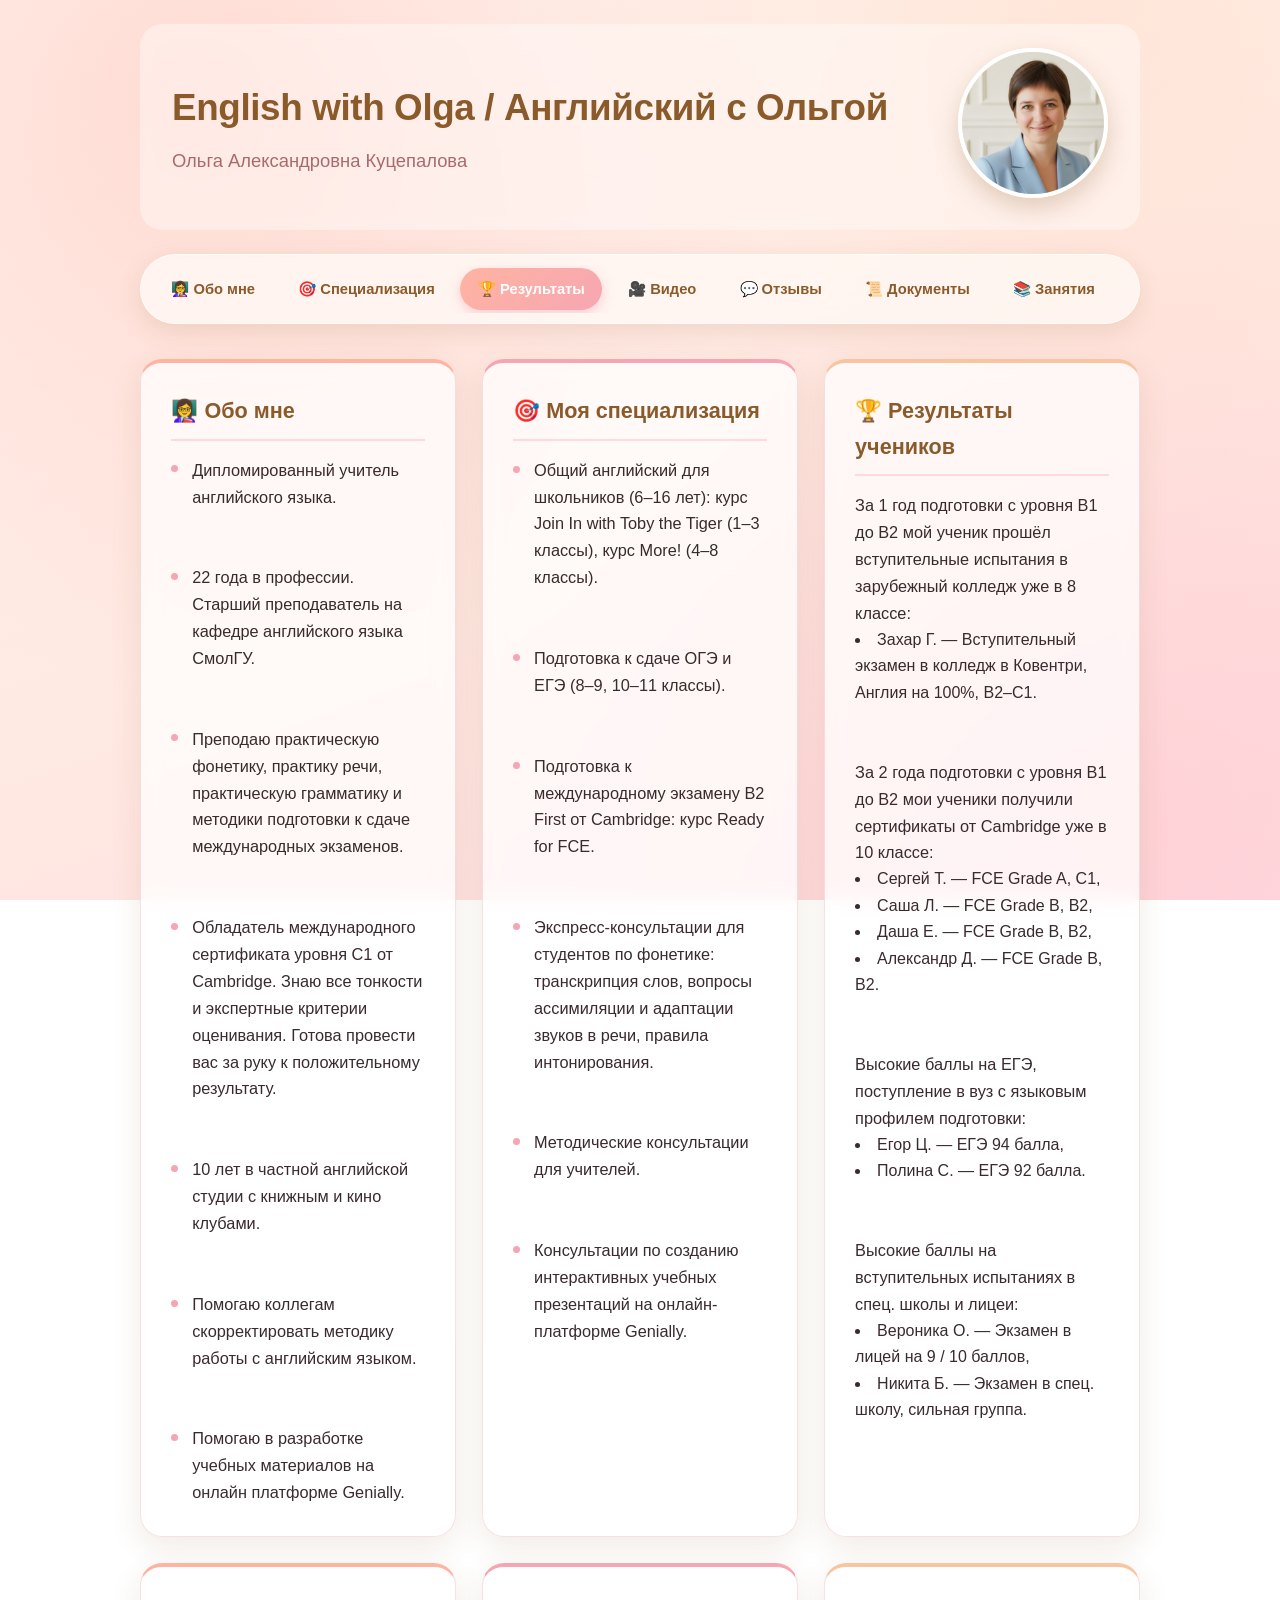
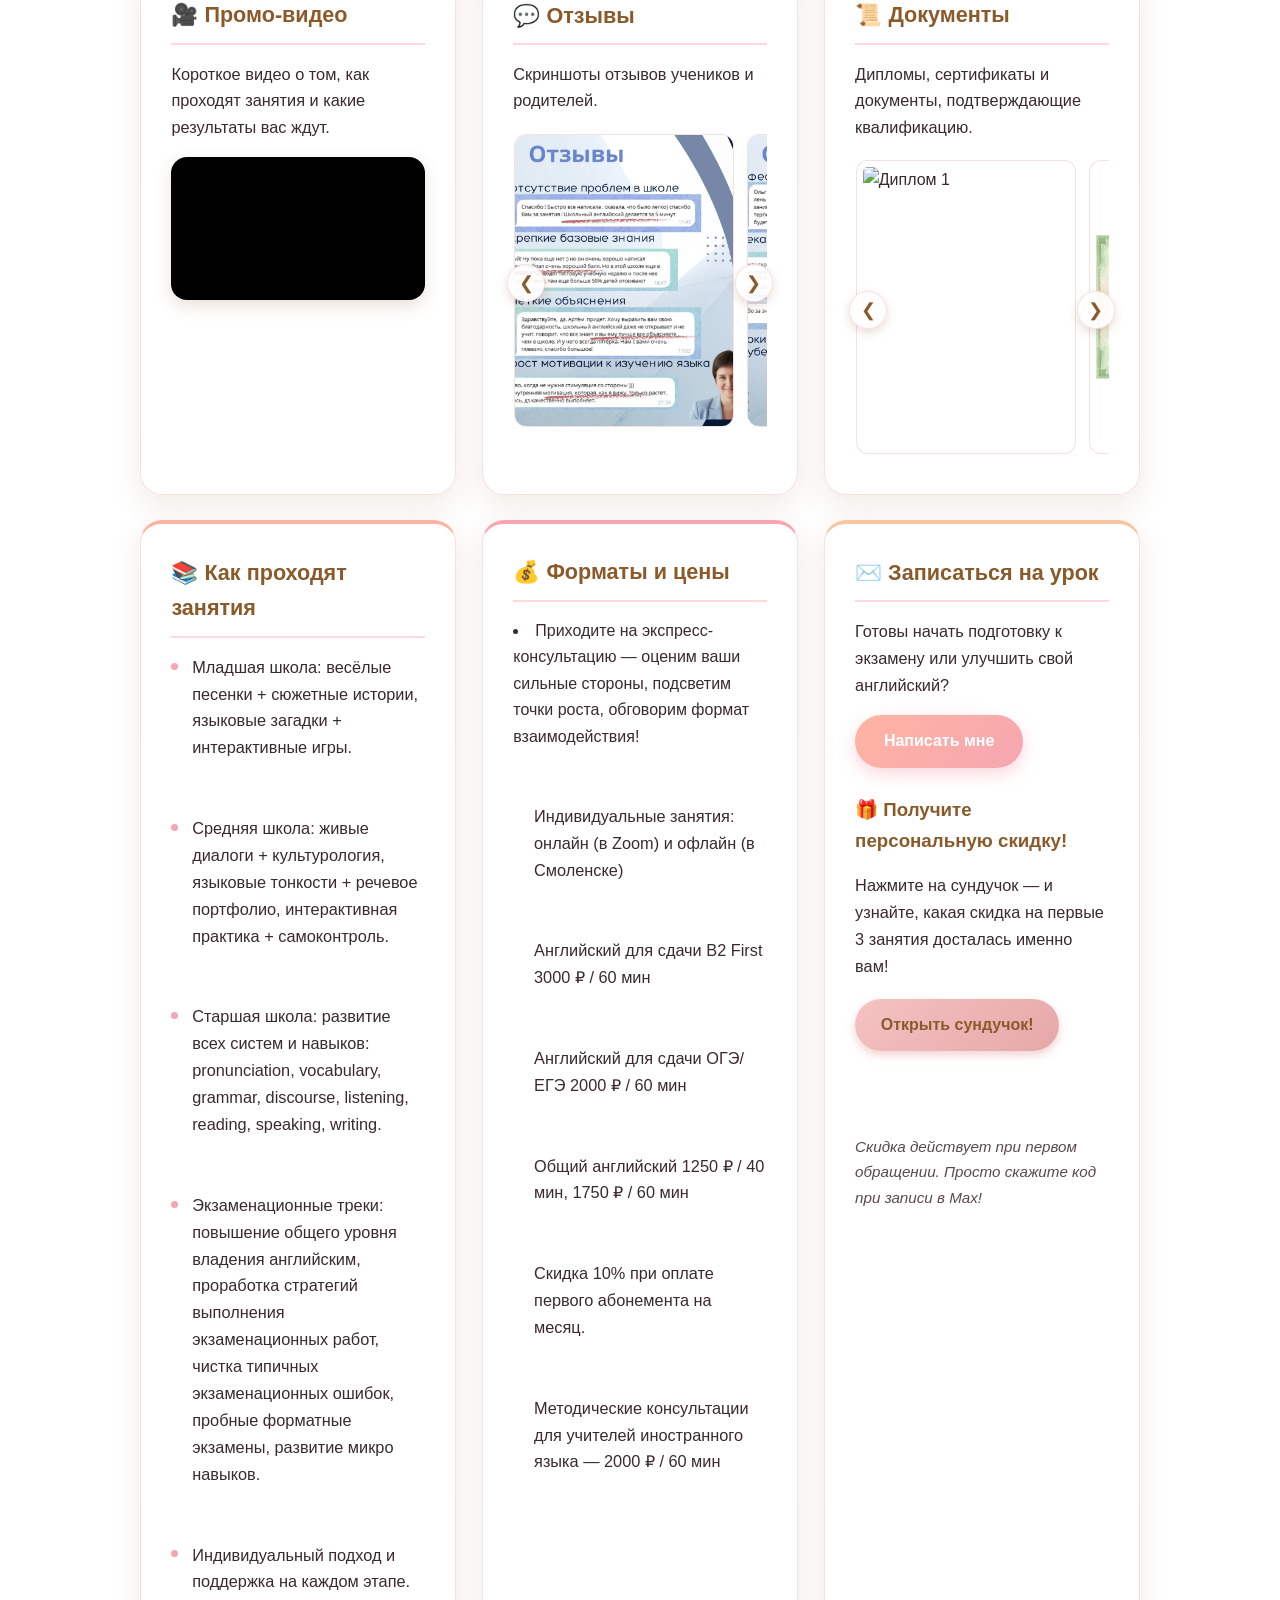
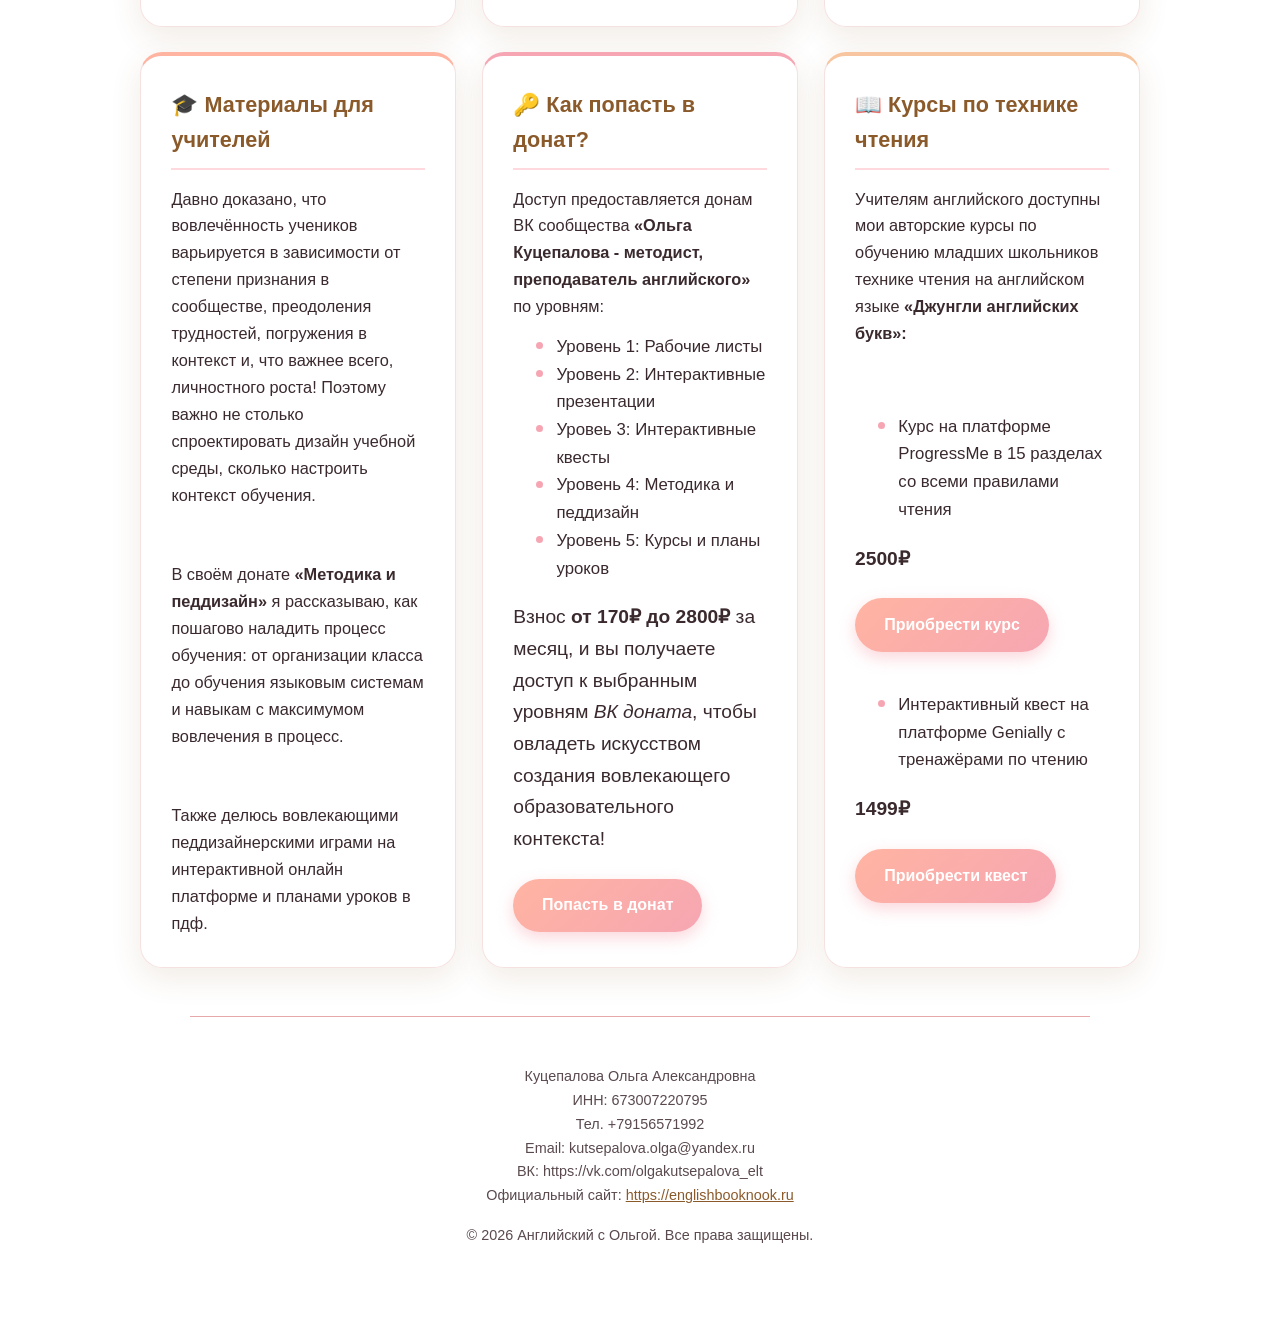
==== commit 287c5920: "Update index.html" ====
--- a/index.html
+++ b/index.html
@@ -597,7 +597,9 @@
   <p>
     Куцепалова Ольга Александровна<br>
     ИНН: 673007220795<br>
+	Тел. +79156571992<br>
     Email: kutsepalova.olga@yandex.ru<br>
+	ВК: https://vk.com/olgakutsepalova_elt<br>
     Официальный сайт: <a href="https://englishbooknook.ru" style="color: #8b5a2b; text-decoration: underline;">https://englishbooknook.ru</a>
   </p>
   <p style="margin-top: 1rem;">
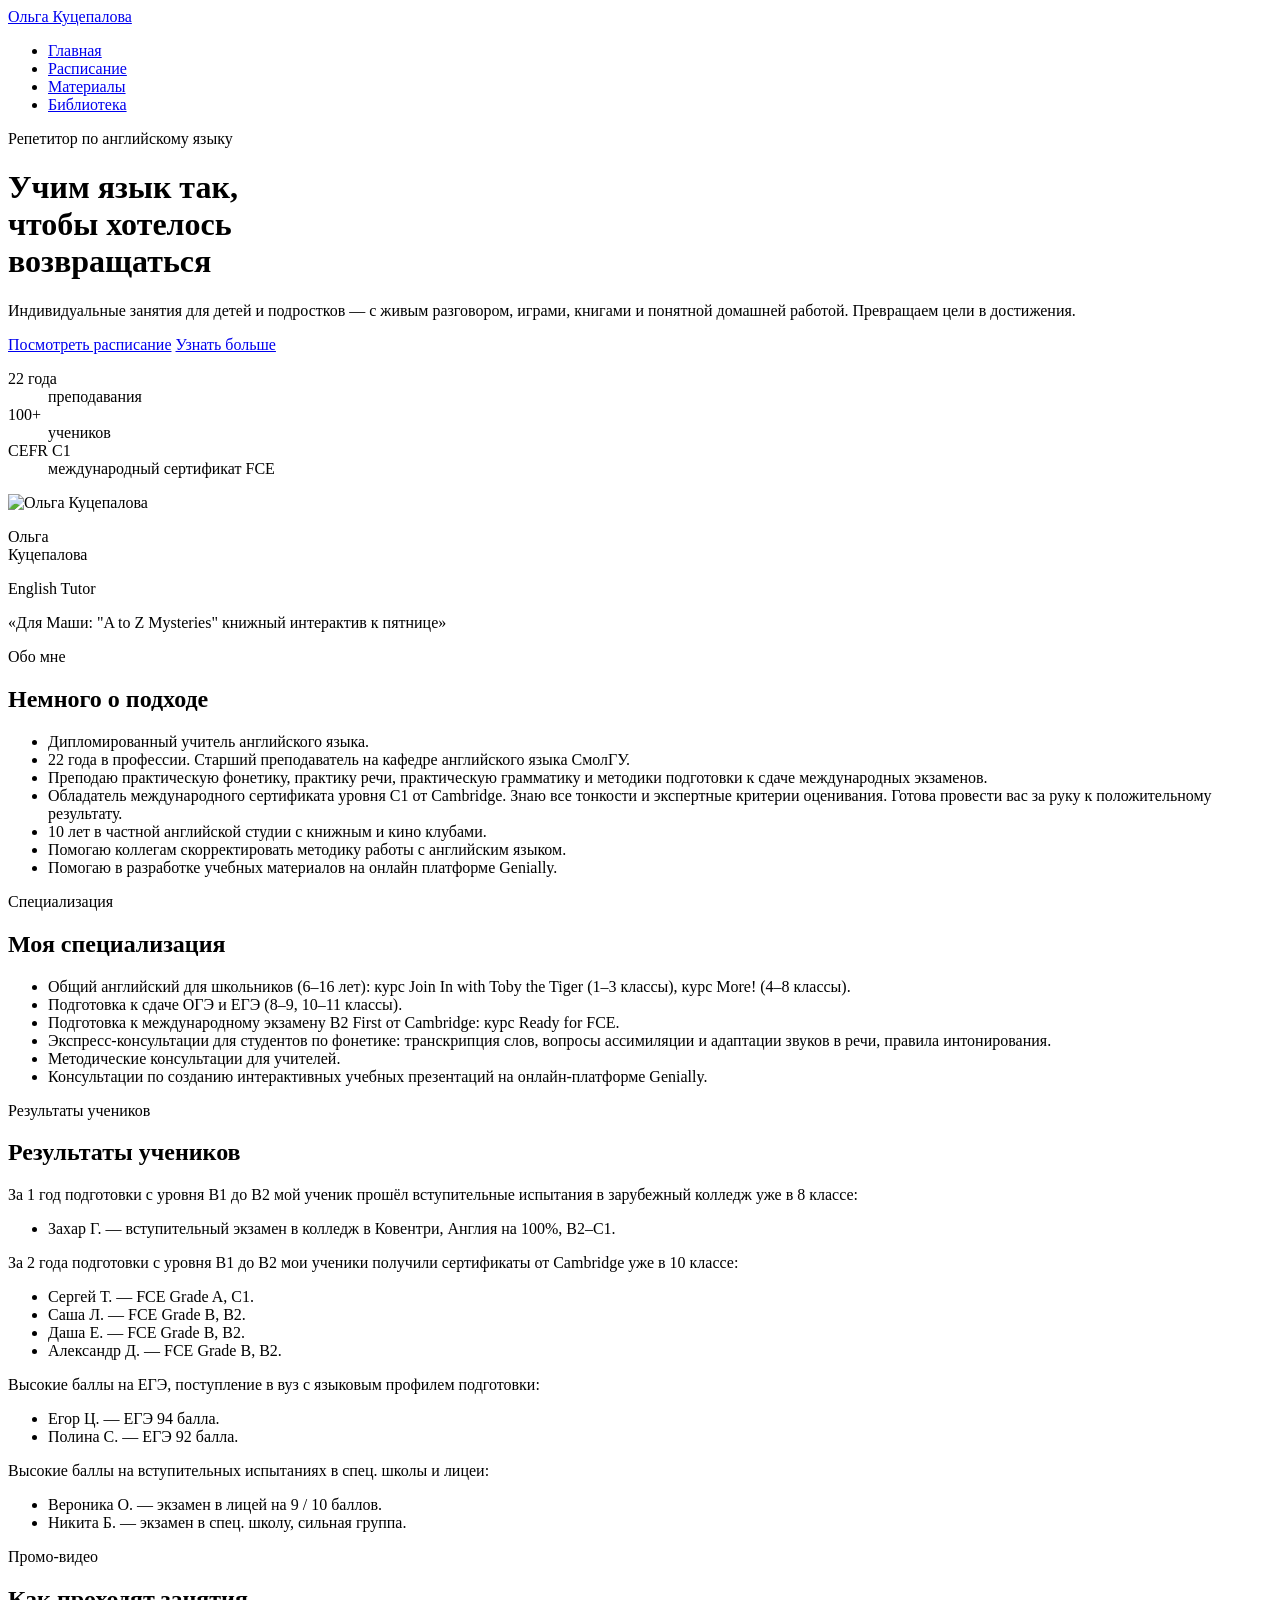
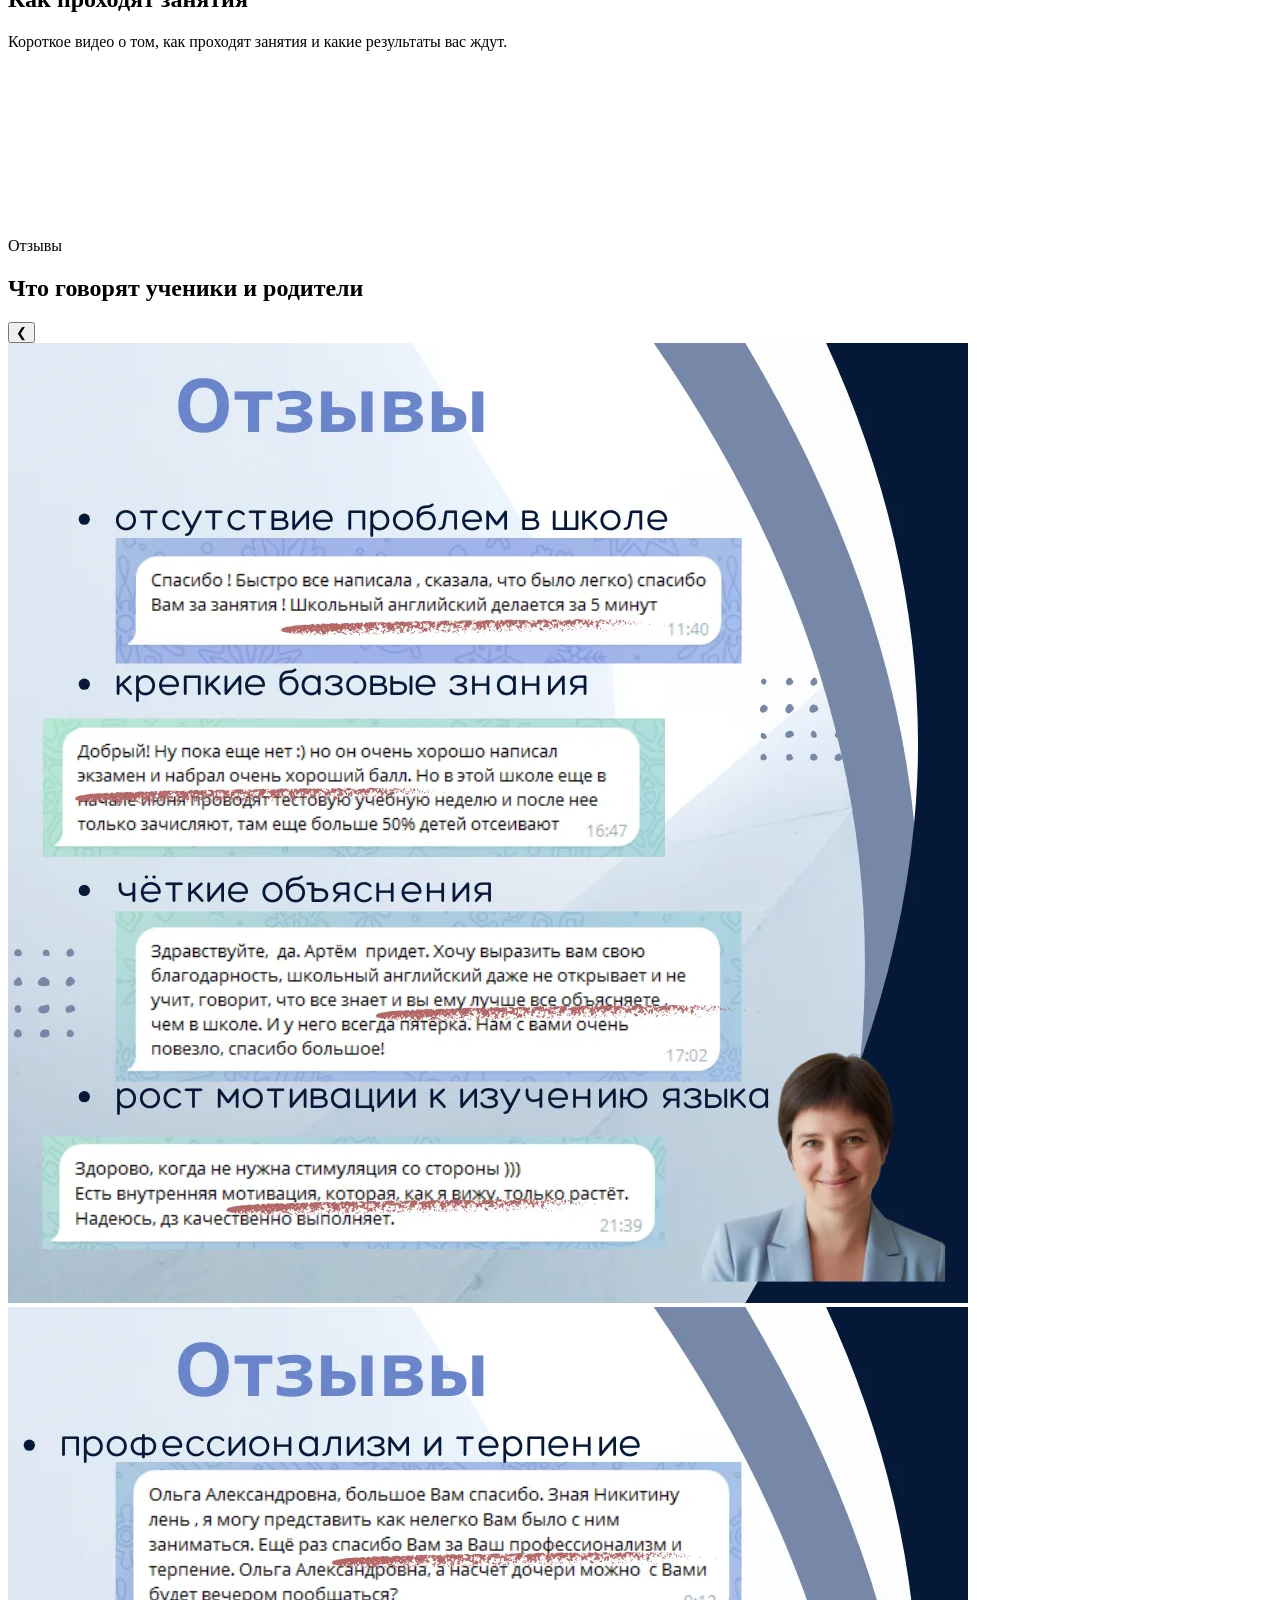
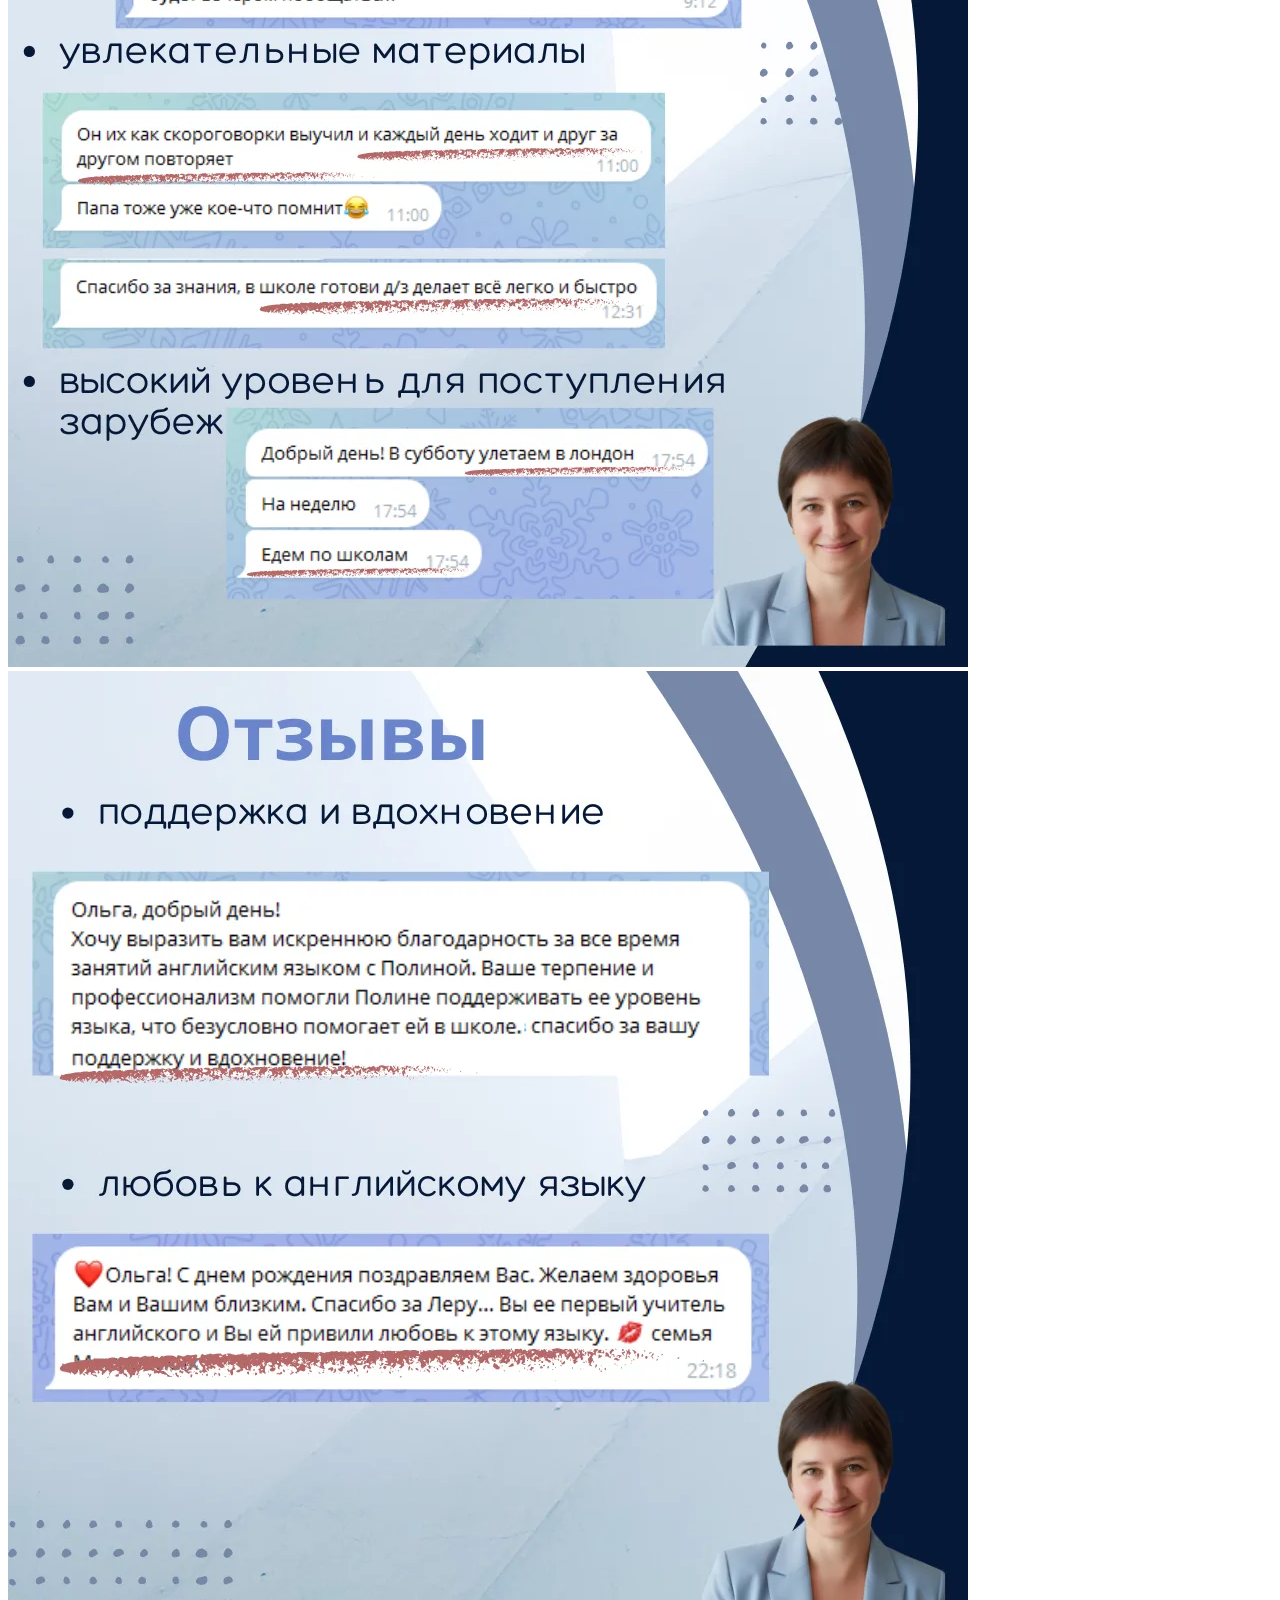
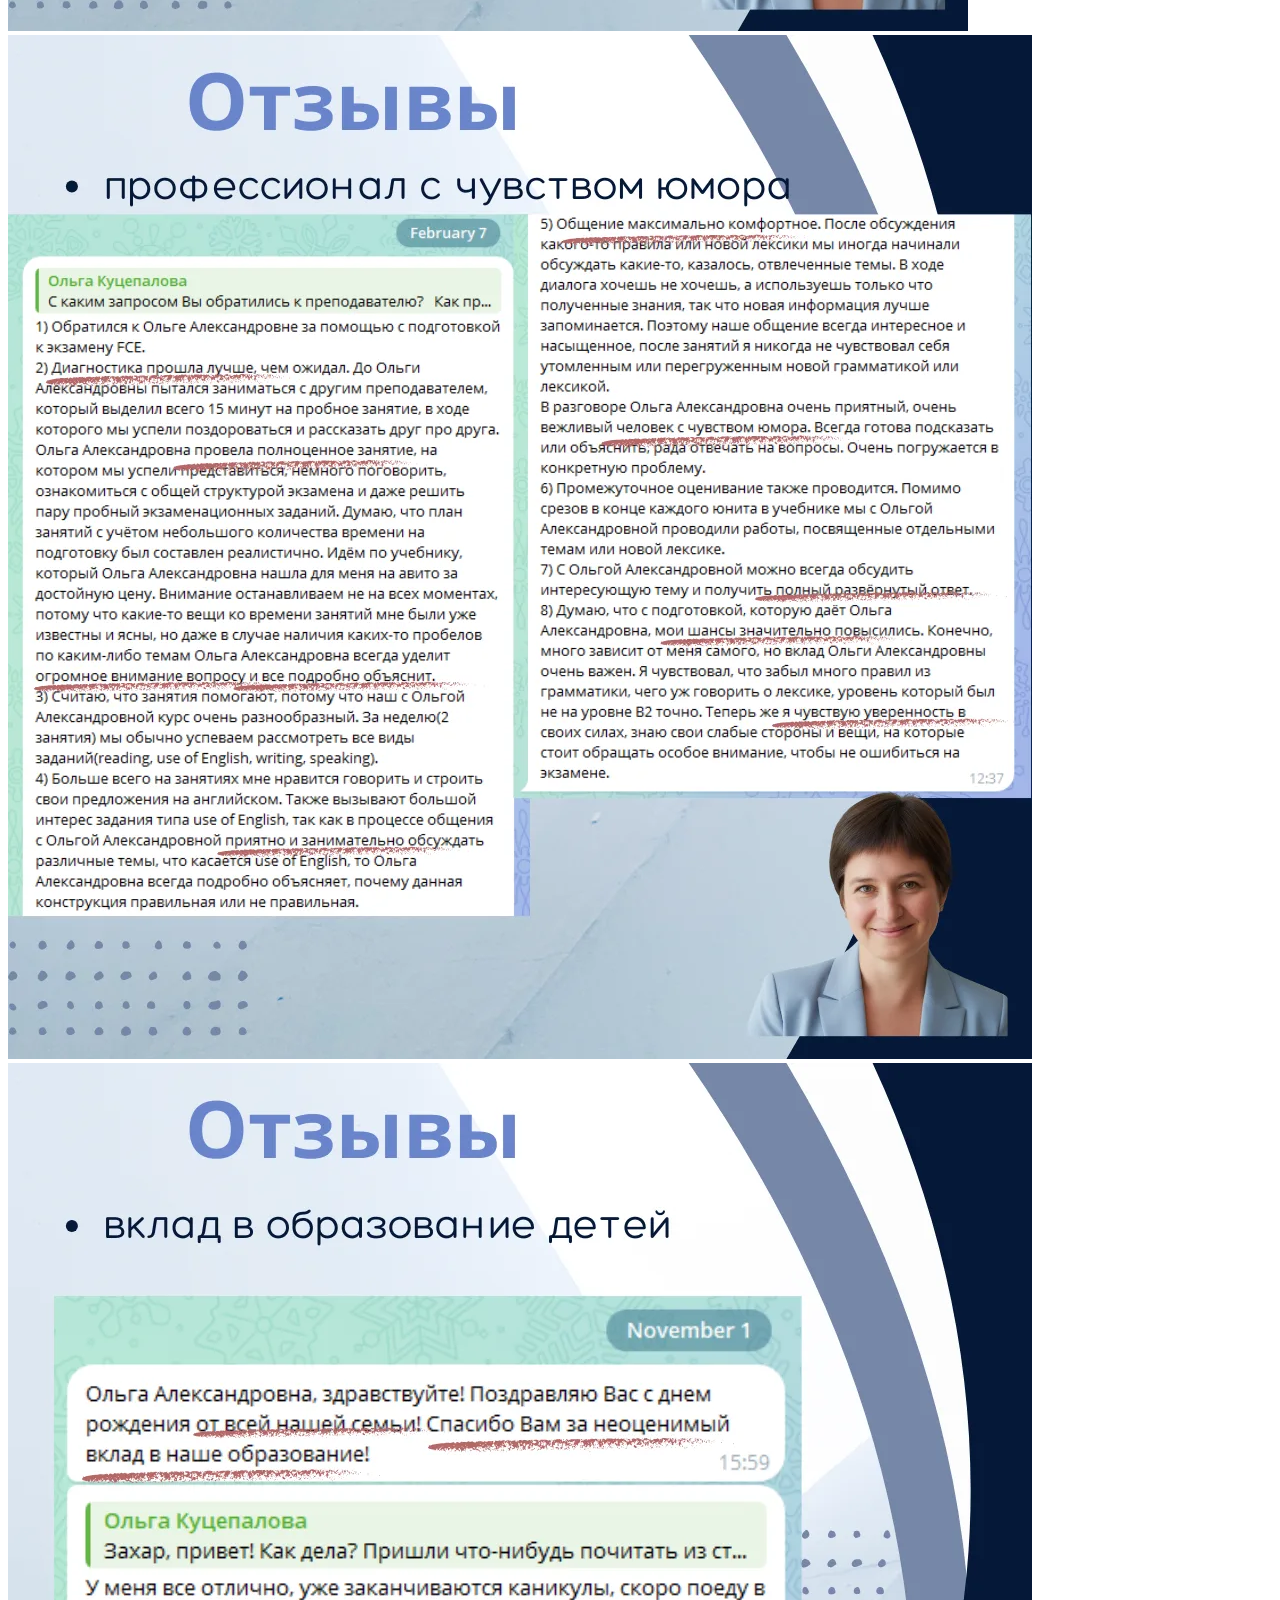
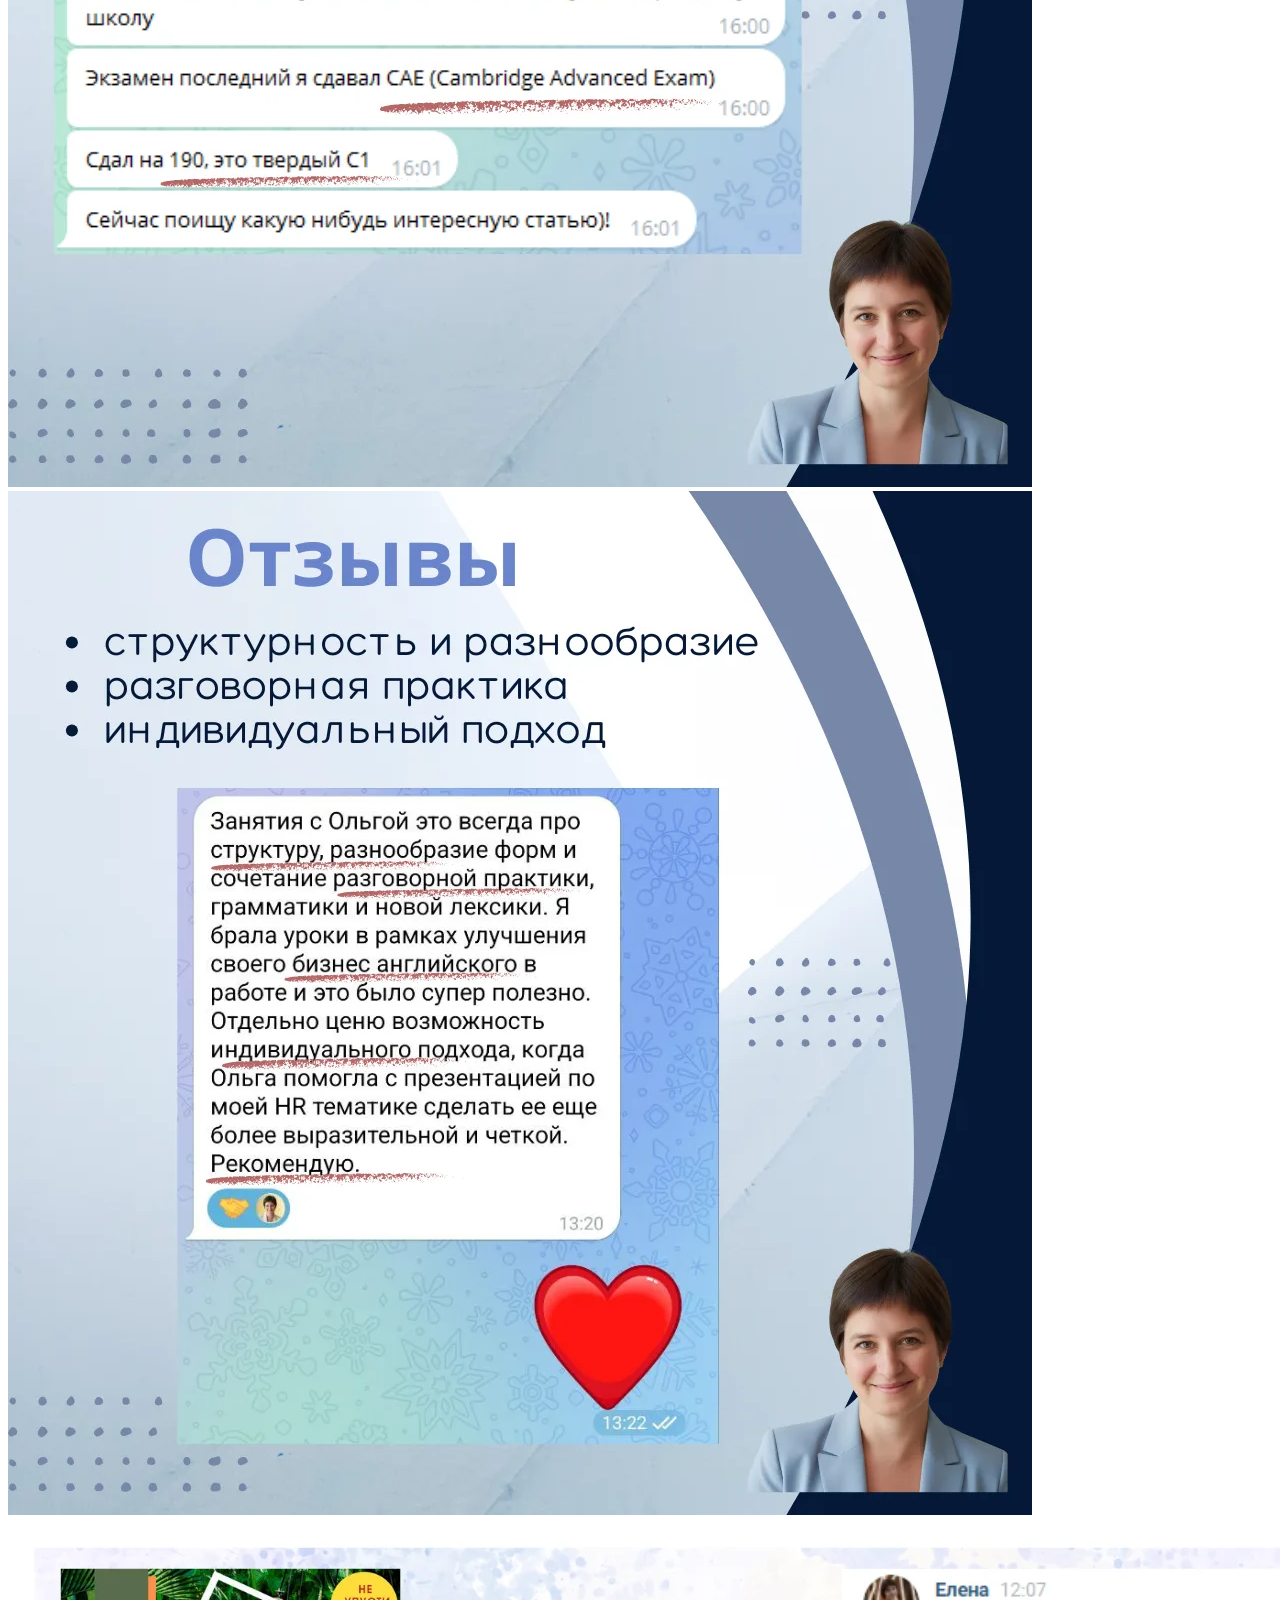
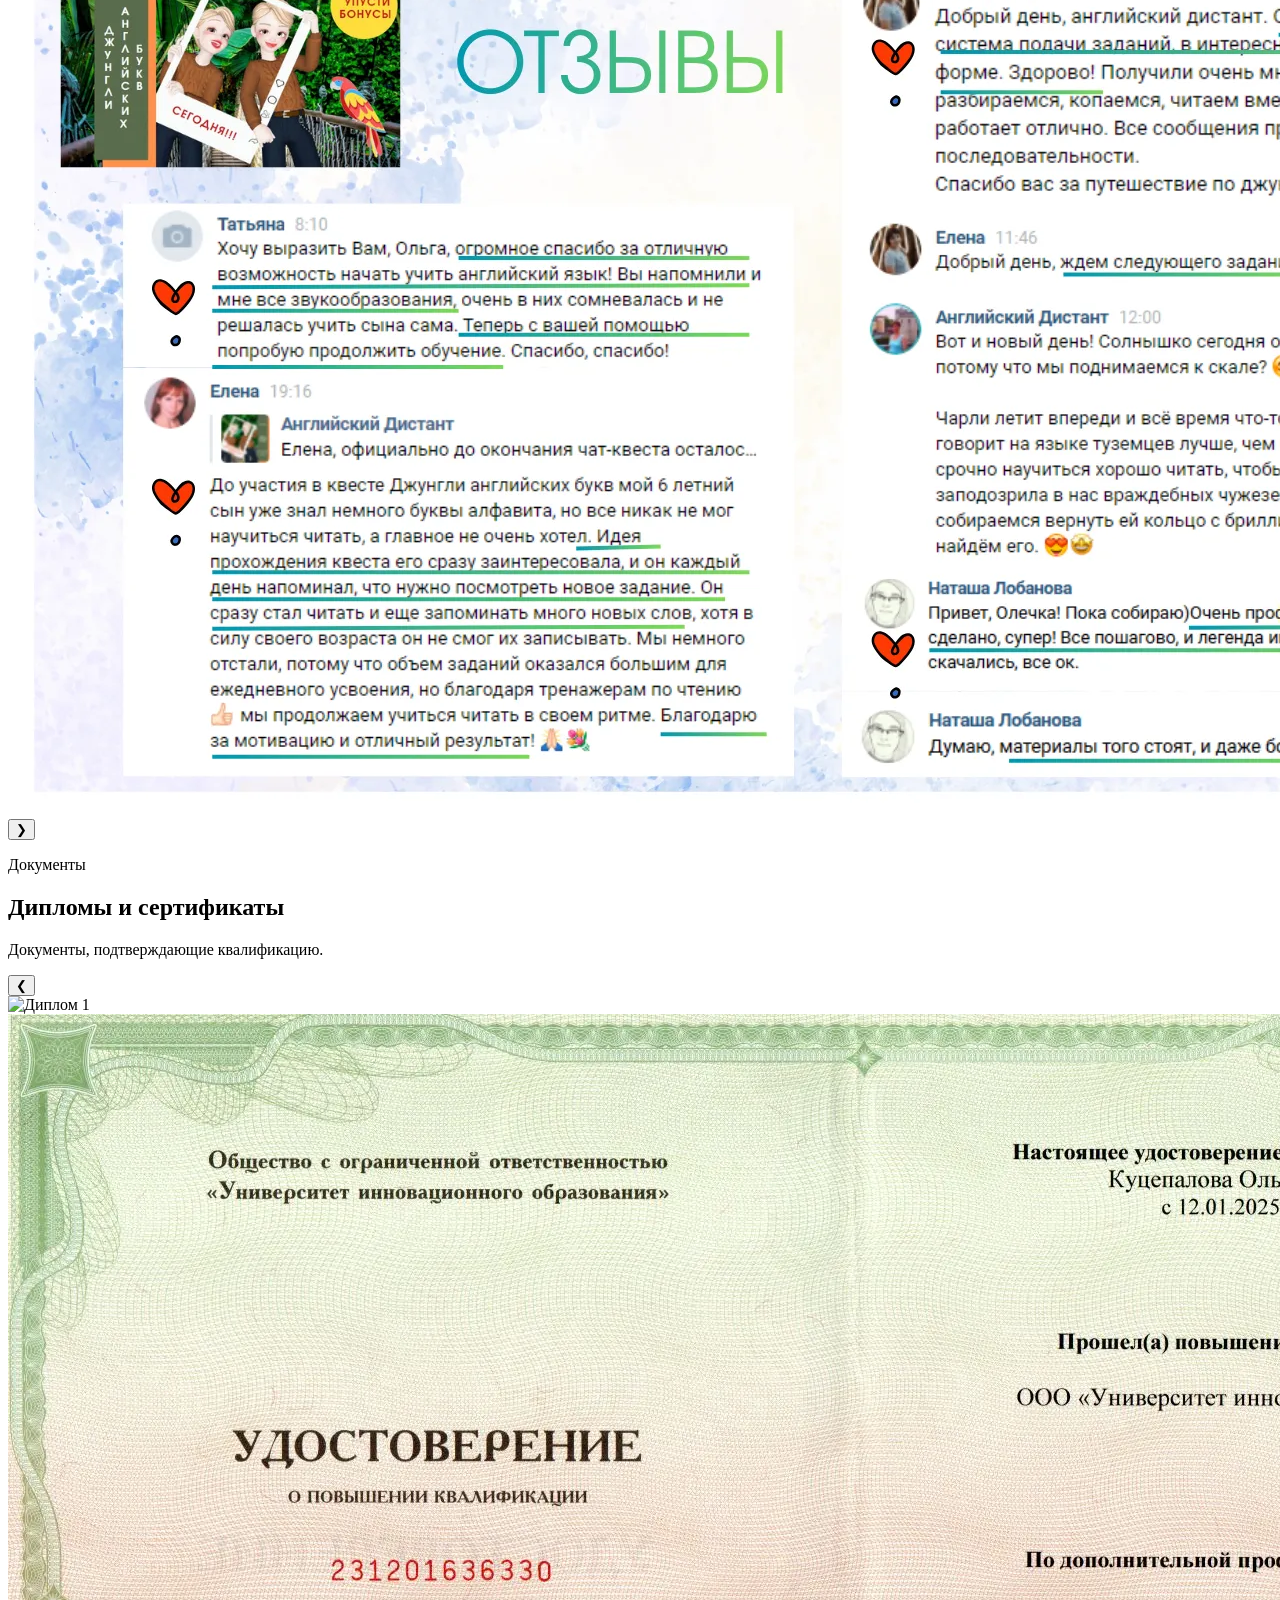
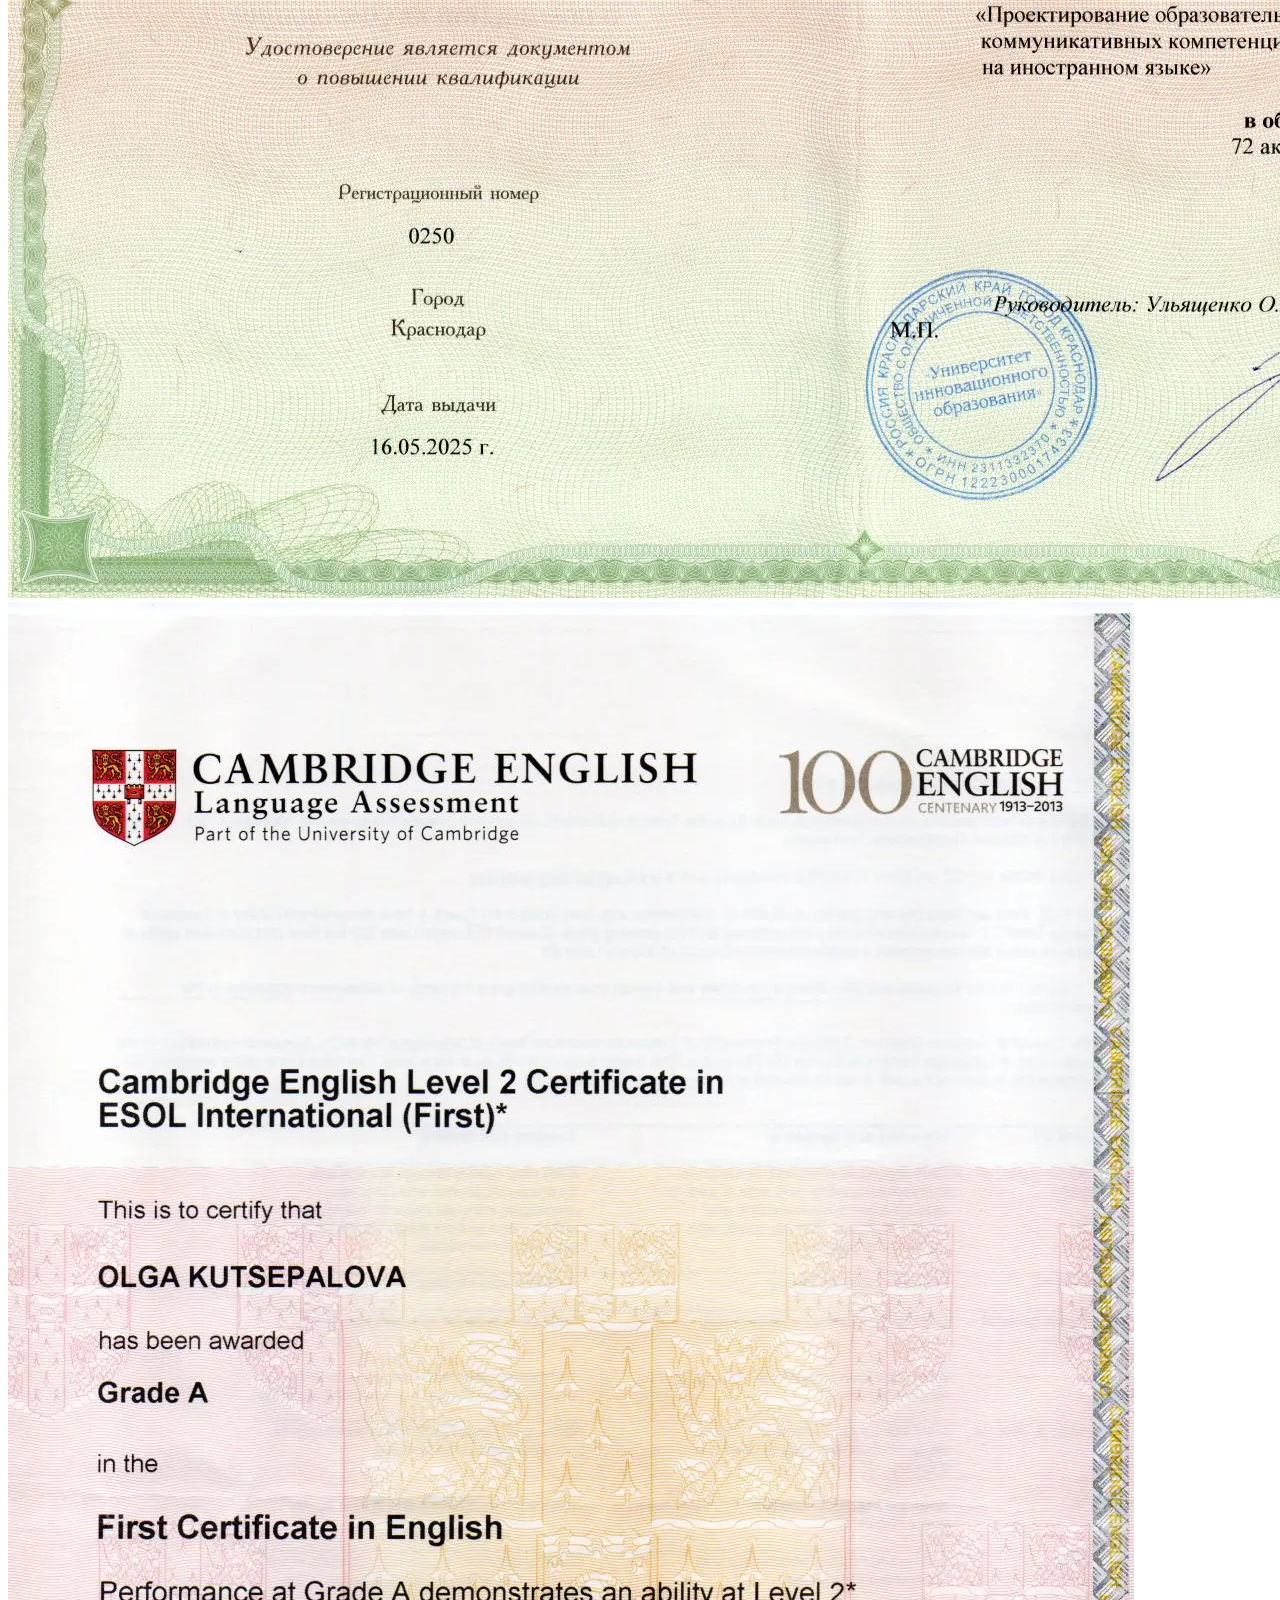
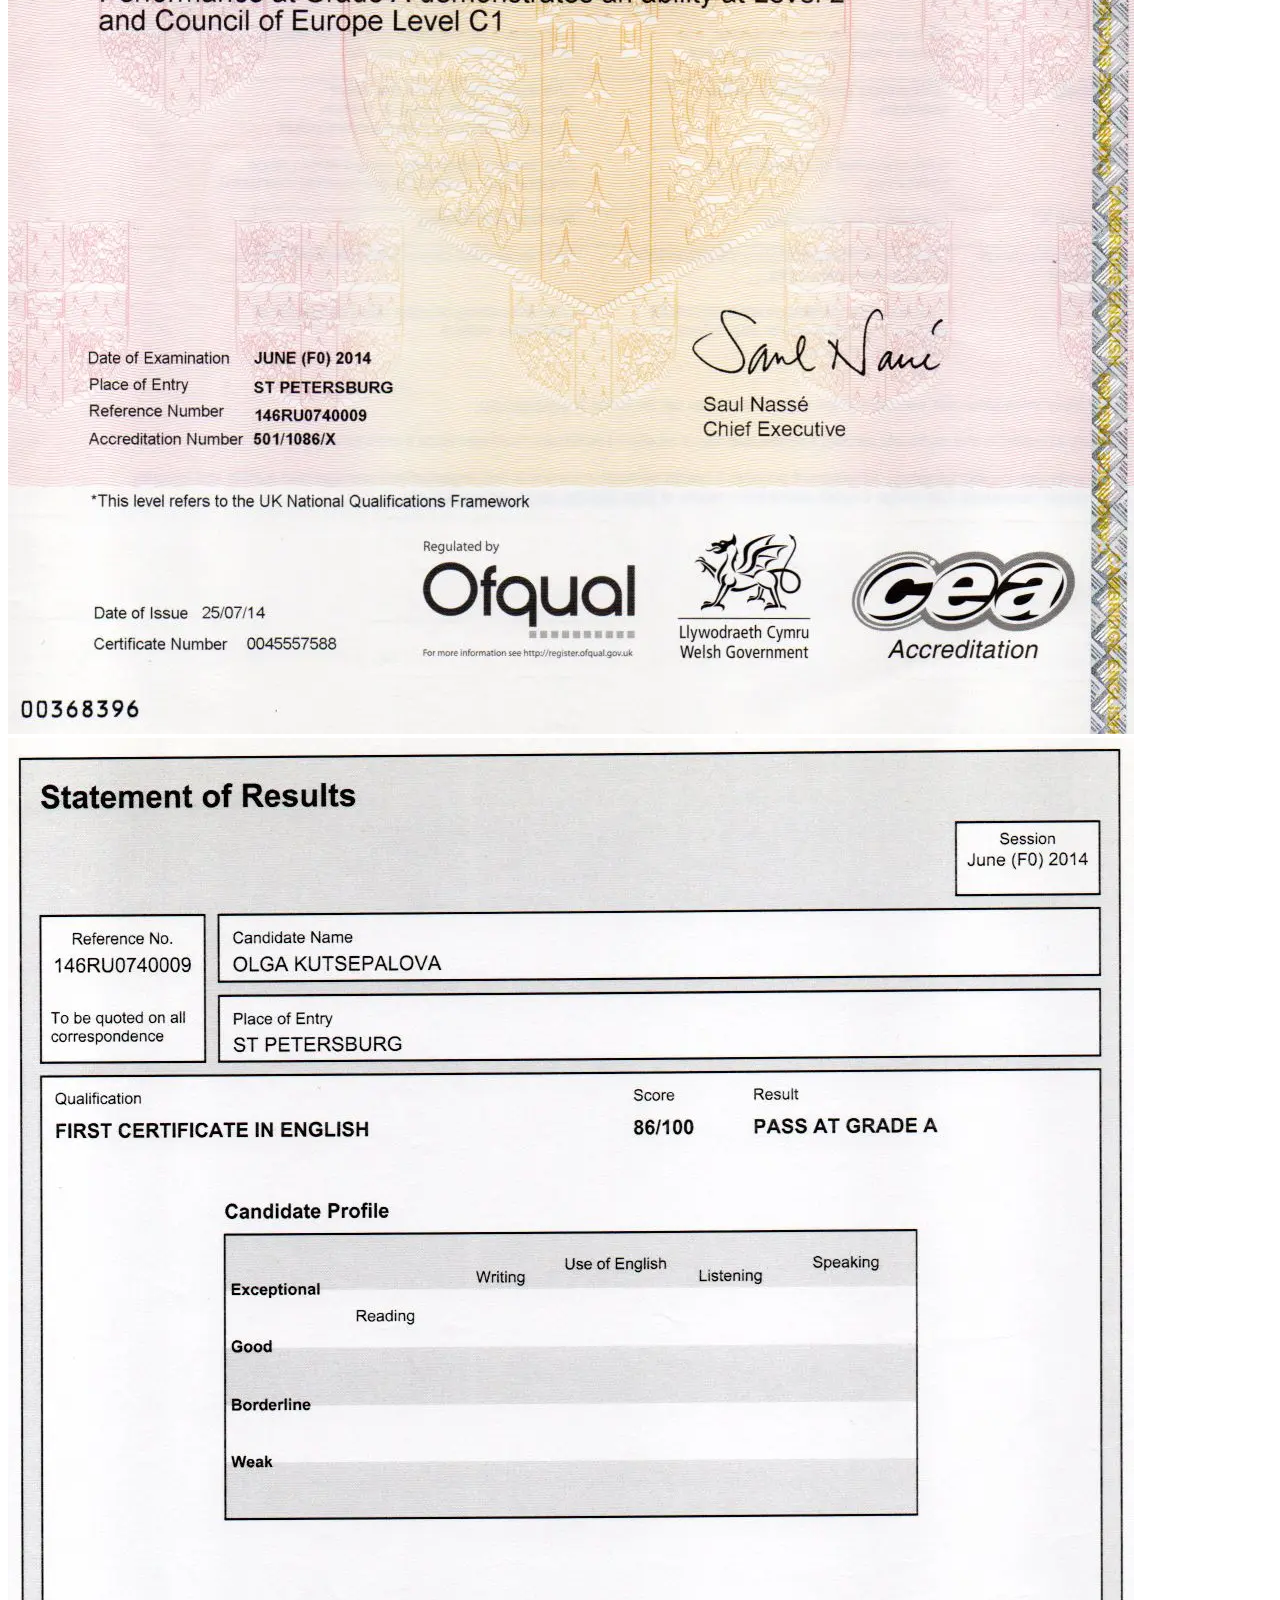
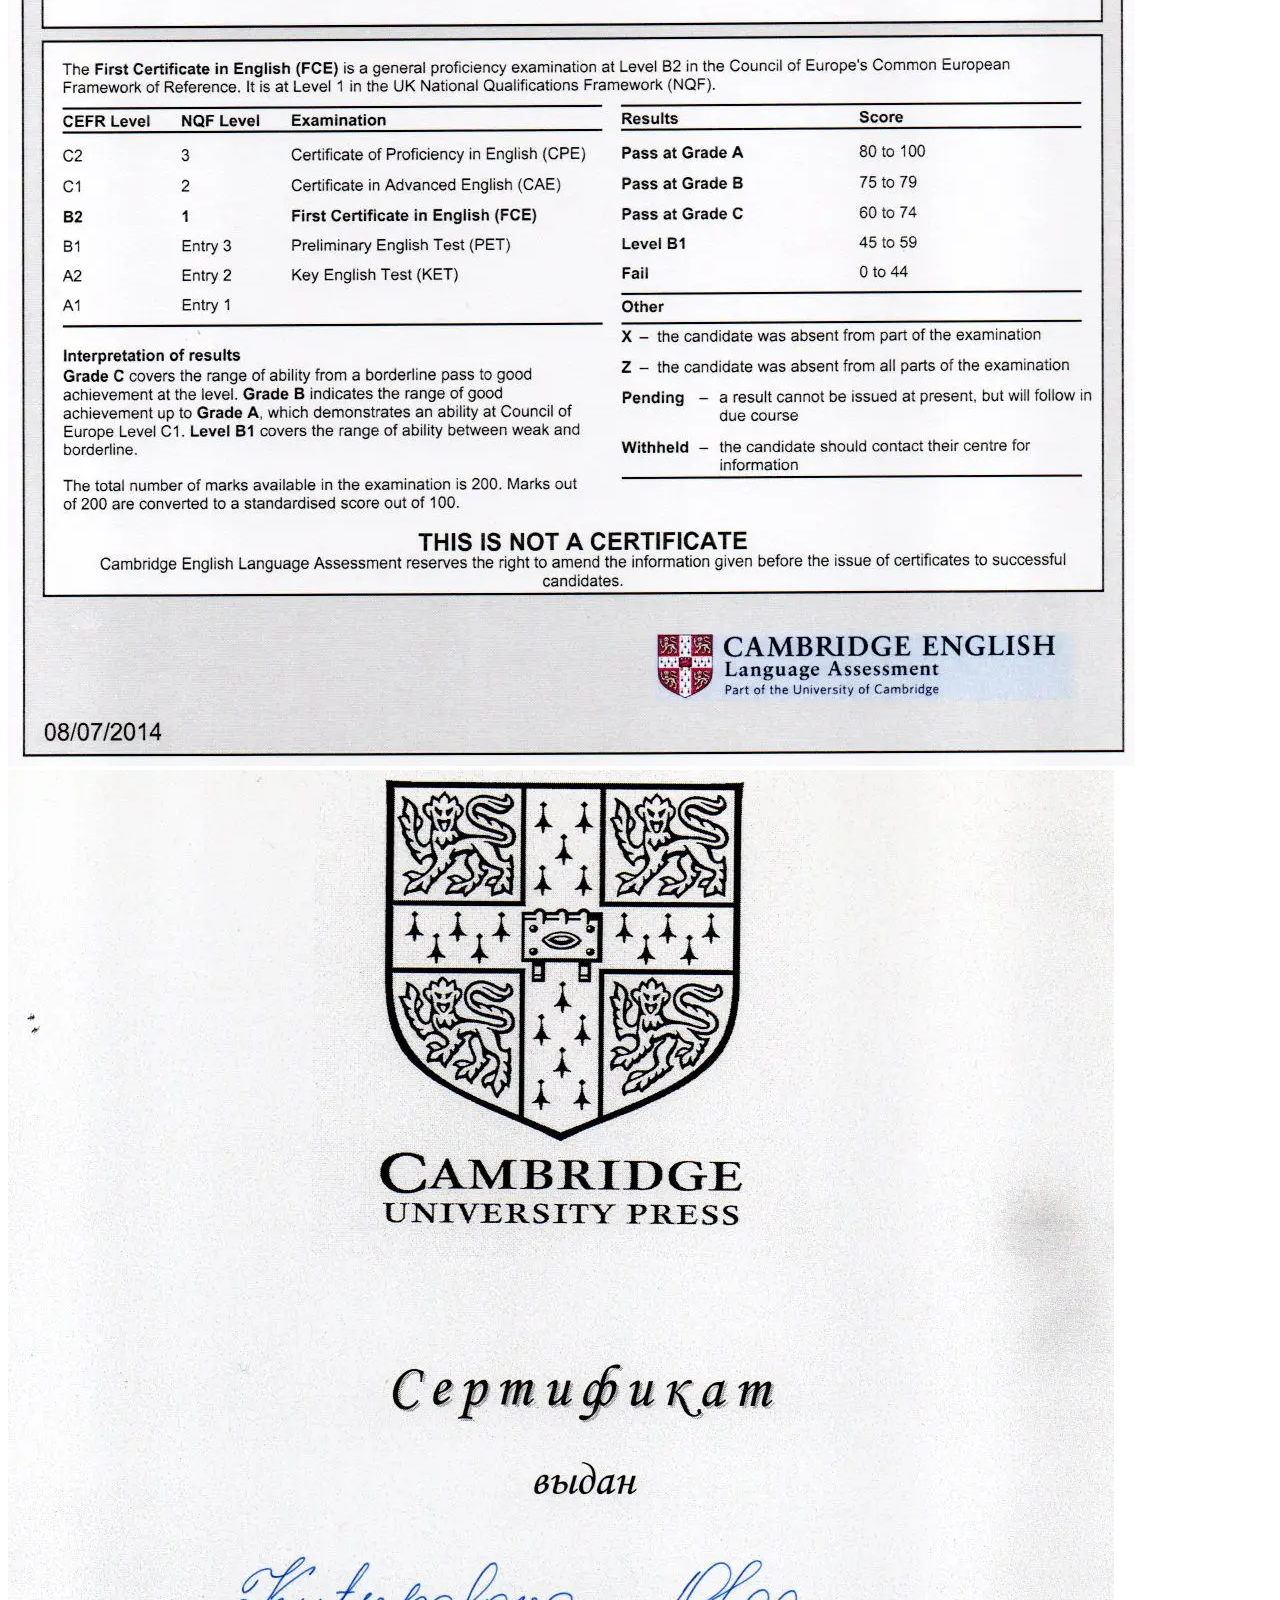
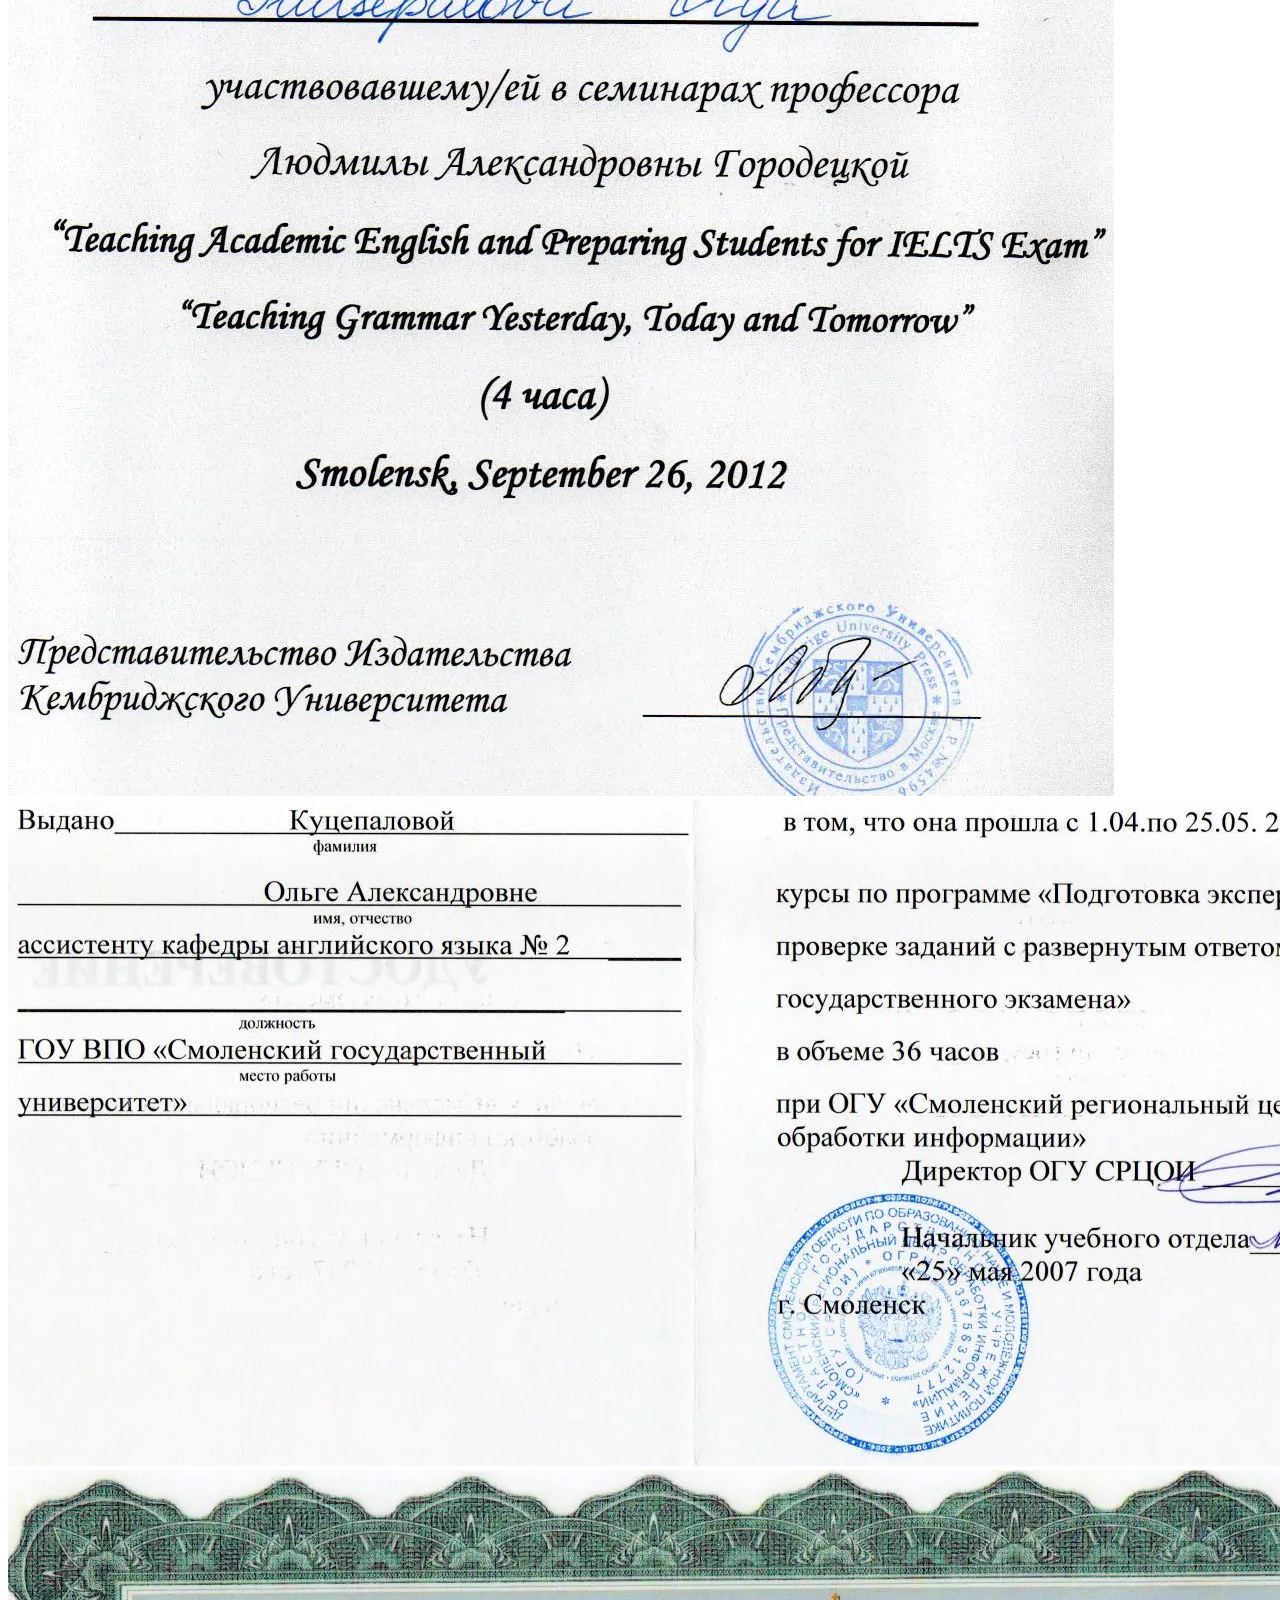
==== commit 3cf2ddab: "Update index.html" ====
--- a/index.html
+++ b/index.html
@@ -1,670 +1,340 @@
 <!DOCTYPE html>
 <html lang="ru">
 <head>
-  <meta charset="UTF-8" />
-  <meta name="viewport" content="width=device-width, initial-scale=1.0"/>
-  <title>English with Olga / Английский с Ольгой</title>
-  <link rel="icon" href="favicon.ico" type="image/x-icon">
-  <style>
-    :root {
-      --bg-1: #fff6f1;
-      --bg-2: #ffe9e2;
-      --bg-3: #ffdde1;
-      --peach: #ffb4a2;
-      --pink: #f6a6b2;
-      --pink-soft: #ffd9dd;
-      --brown: #8b5a2b;
-      --brown-deep: #6e4620;
-      --text: #3a2a2e;
-      --muted: #a86b6b;
-      --card-bg: rgba(255, 255, 255, 0.72);
-      --card-border: rgba(230, 168, 168, 0.35);
-      --radius: 22px;
-      --shadow: 0 10px 30px rgba(139, 90, 43, 0.12);
-      --shadow-hover: 0 18px 40px rgba(230, 168, 168, 0.35);
-    }
-    * {
-      margin: 0;
-      padding: 0;
-      box-sizing: border-box;
-    }
-    html {
-      scroll-behavior: smooth;
-    }
-    body {
-      font-family: 'Segoe UI', Tahoma, Geneva, Verdana, sans-serif;
-      line-height: 1.65;
-      color: var(--text);
-      background:
-        radial-gradient(circle at 15% 10%, rgba(255, 200, 190, 0.55), transparent 45%),
-        radial-gradient(circle at 85% 0%, rgba(255, 220, 200, 0.5), transparent 40%),
-        radial-gradient(circle at 90% 90%, rgba(255, 190, 200, 0.4), transparent 45%),
-        linear-gradient(160deg, var(--bg-1) 0%, var(--bg-2) 55%, var(--bg-3) 100%);
-      background-attachment: fixed;
-      min-height: 100vh;
-      padding: 1.5rem 1rem 3rem;
-    }
-
-    /* ===== Навигация ===== */
-    .nav-container {
-      position: sticky;
-      top: 0.8rem;
-      z-index: 100;
-      display: flex;
-      align-items: center;
-      justify-content: center;
-      background: rgba(255, 250, 246, 0.75);
-      backdrop-filter: blur(14px);
-      -webkit-backdrop-filter: blur(14px);
-      padding: 0.6rem;
-      margin: 0 auto 2.2rem;
-      max-width: 1000px;
-      border-radius: 999px;
-      box-shadow: 0 8px 24px rgba(139, 90, 43, 0.14);
-      border: 1px solid rgba(255, 255, 255, 0.6);
-    }
-
-    .nav-scroll {
-      display: flex;
-      overflow-x: auto;
-      scroll-behavior: smooth;
-      white-space: nowrap;
-      width: 100%;
-      gap: 0.5rem;
-      padding: 0.2rem;
-      scrollbar-width: none;
-    }
-    .nav-scroll::-webkit-scrollbar {
-      display: none;
-    }
-
-    .nav-item {
-      color: var(--brown);
-      text-decoration: none;
-      font-weight: 600;
-      font-size: 0.92rem;
-      padding: 0.55rem 1.1rem;
-      border-radius: 999px;
-      transition: all 0.25s ease;
-      min-width: max-content;
-      background: transparent;
-    }
-
-    .nav-item:hover {
-      background: var(--pink-soft);
-      color: var(--brown-deep);
-    }
-
-    .nav-item.active {
-      background: linear-gradient(135deg, var(--peach), var(--pink));
-      color: #fff;
-      box-shadow: 0 4px 12px rgba(246, 166, 178, 0.5);
-    }
-
-    .header {
-      display: flex;
-      flex-wrap: wrap;
-      justify-content: space-between;
-      align-items: center;
-      max-width: 1000px;
-      margin: 0 auto 1.5rem;
-      gap: 1.5rem;
-      background: rgba(255, 255, 255, 0.4);
-      border-radius: var(--radius);
-      padding: 1.5rem 2rem;
-      backdrop-filter: blur(6px);
-    }
-    .header-text {
-      flex: 1;
-      min-width: 240px;
-    }
-    .header-text h1 {
-      font-size: 2.3rem;
-      color: var(--brown);
-      margin-bottom: 0.5rem;
-      letter-spacing: -0.01em;
-    }
-    .header-text p {
-      font-size: 1.15rem;
-      color: var(--muted);
-    }
-    .profile-photo-container {
-      flex-shrink: 0;
-    }
-    .profile-photo {
-      width: 150px;
-      height: 150px;
-      border-radius: 50%;
-      object-fit: cover;
-      border: 4px solid #fff;
-      box-shadow: 0 10px 25px rgba(139, 90, 43, 0.25);
-    }
-    .container {
-      max-width: 1000px;
-      margin: 0 auto;
-      display: grid;
-      grid-template-columns: repeat(auto-fit, minmax(300px, 1fr));
-      gap: 1.6rem;
-    }
-    .card {
-      background: var(--card-bg);
-      backdrop-filter: blur(10px);
-      -webkit-backdrop-filter: blur(10px);
-      border-radius: var(--radius);
-      padding: 1.9rem;
-      box-shadow: var(--shadow);
-      border: 1px solid var(--card-border);
-      border-top: 4px solid var(--peach);
-      transition: transform 0.3s ease, box-shadow 0.3s ease;
-      scroll-margin-top: 110px;
-    }
-    .card:hover {
-      transform: translateY(-6px);
-      box-shadow: var(--shadow-hover);
-    }
-    .card:nth-of-type(3n+2) { border-top-color: var(--pink); }
-    .card:nth-of-type(3n+3) { border-top-color: #f7c59f; }
-
-    .card h2 {
-      font-size: 1.35rem;
-      color: var(--brown);
-      margin-bottom: 1rem;
-      padding-bottom: 0.6rem;
-      border-bottom: 2px solid var(--pink-soft);
-      display: flex;
-      align-items: center;
-      gap: 0.5rem;
-    }
-    .card p, .card ul {
-      font-size: 1.02rem;
-      color: var(--text);
-    }
-    .card ul {
-      list-style: none;
-    }
-    .card ul li {
-      position: relative;
-      padding-left: 1.3rem;
-    }
-    .card ul li::before {
-      content: "";
-      position: absolute;
-      left: 0;
-      top: 0.55em;
-      width: 7px;
-      height: 7px;
-      border-radius: 50%;
-      background: var(--pink);
-    }
-    .price-list li::before {
-      display: none;
-    }
-    .price-list li {
-      padding-left: 0;
-    }
-    a.button {
-      display: inline-block;
-      background: linear-gradient(135deg, var(--peach), var(--pink));
-      color: #fff;
-      text-decoration: none;
-      padding: 0.85rem 1.8rem;
-      border-radius: 999px;
-      font-weight: bold;
-      margin-top: 1rem;
-      box-shadow: 0 6px 16px rgba(246, 166, 178, 0.45);
-      transition: all 0.3s ease;
-      border: none;
-    }
-    a.button:hover {
-      transform: translateY(-3px);
-      box-shadow: 0 10px 22px rgba(246, 166, 178, 0.6);
-      filter: brightness(1.05);
-    }
-
-    /* ===== Видео ===== */
-    .video-wrapper {
-      position: relative;
-      width: 100%;
-      padding-top: 56.25%; /* соотношение сторон 16:9 */
-      margin-top: 1rem;
-      border-radius: 16px;
-      overflow: hidden;
-      background: #000;
-      box-shadow: 0 6px 16px rgba(139, 90, 43, 0.18);
-    }
-    .video-wrapper video,
-    .video-wrapper iframe {
-      position: absolute;
-      top: 0;
-      left: 0;
-      width: 100%;
-      height: 100%;
-      border: none;
-    }
-
-    /* ===== Карусель фото (отзывы / документы) ===== */
-    .carousel {
-      position: relative;
-      margin-top: 1rem;
-    }
-    .carousel-track {
-      display: flex;
-      gap: 0.8rem;
-      overflow-x: auto;
-      scroll-snap-type: x mandatory;
-      scroll-behavior: smooth;
-      padding: 0.2rem 0.1rem 0.6rem;
-      scrollbar-width: none;
-    }
-    .carousel-track::-webkit-scrollbar {
-      display: none;
-    }
-    .carousel-slide {
-      flex: 0 0 auto;
-      width: 220px;
-      scroll-snap-align: start;
-    }
-    .carousel-slide img {
-      width: 100%;
-      height: 100%;
-      aspect-ratio: 3 / 4;
-      object-fit: cover;
-      border-radius: 12px;
-      border: 1px solid var(--card-border);
-      cursor: zoom-in;
-      transition: transform 0.25s ease, box-shadow 0.25s ease;
-      display: block;
-    }
-    .carousel-slide img:hover {
-      transform: scale(1.04);
-      box-shadow: 0 8px 18px rgba(139, 90, 43, 0.25);
-    }
-    .documents-carousel .carousel-slide img {
-      object-fit: contain;
-      background: #fff;
-      padding: 6px;
-    }
-    .carousel-arrow {
-      position: absolute;
-      top: 50%;
-      transform: translateY(-50%);
-      background: rgba(255, 255, 255, 0.9);
-      border: 1px solid var(--card-border);
-      color: var(--brown);
-      width: 38px;
-      height: 38px;
-      border-radius: 50%;
-      font-size: 1.1rem;
-      cursor: pointer;
-      display: flex;
-      align-items: center;
-      justify-content: center;
-      box-shadow: 0 4px 10px rgba(139, 90, 43, 0.2);
-      transition: all 0.2s ease;
-      z-index: 2;
-    }
-    .carousel-arrow:hover {
-      background: var(--pink-soft);
-      transform: translateY(-50%) scale(1.08);
-    }
-    .carousel-arrow.prev { left: -6px; }
-    .carousel-arrow.next { right: -6px; }
-    @media (max-width: 480px) {
-      .carousel-slide { width: 160px; }
-      .carousel-arrow { width: 32px; height: 32px; font-size: 0.95rem; }
-    }
-
-    /* Лайтбокс для увеличения фото отзывов */
-    .lightbox-overlay {
-      position: fixed;
-      inset: 0;
-      background: rgba(58, 42, 46, 0.85);
-      display: none;
-      align-items: center;
-      justify-content: center;
-      z-index: 999;
-      padding: 2rem;
-      cursor: zoom-out;
-    }
-    .lightbox-overlay.open {
-      display: flex;
-    }
-    .lightbox-overlay img {
-      max-width: 100%;
-      max-height: 100%;
-      border-radius: 12px;
-      box-shadow: 0 10px 40px rgba(0, 0, 0, 0.4);
-    }
-    @media (max-width: 768px) {
-      .header {
-        text-align: center;
-        flex-direction: column;
-        padding: 1.5rem;
-      }
-      .header-text h1 {
-        font-size: 1.8rem;
-      }
-      .profile-photo {
-        width: 120px;
-        height: 120px;
-      }
-      .nav-container {
-        padding: 0.5rem;
-        margin: 0 auto 1.5rem;
-        border-radius: 20px;
-      }
-      .nav-scroll {
-        justify-content: flex-start;
-      }
-      .nav-item {
-        font-size: 0.82rem;
-        padding: 0.5rem 0.85rem;
-      }
-    }
-  </style>
+<meta charset="UTF-8">
+<meta name="viewport" content="width=device-width, initial-scale=1.0">
+<title>Ольга Куцепалова — репетитор по английскому языку</title>
+<meta name="description" content="Персональные занятия английским языком для детей и подростков: расписание, материалы и библиотека с аудио и видео.">
+<link rel="icon" href="favicon.ico" type="image/x-icon">
+<link rel="icon" type="image/png" sizes="32x32" href="favicon-32x32.png">
+<link rel="stylesheet" href="css/style.css">
+<link rel="stylesheet" href="css/home.css">
 </head>
 <body>
 
-<!-- Заголовок и фото -->
-<div class="header">
-  <div class="header-text">
-    <h1>English with Olga / Английский с Ольгой</h1>
-    <p>Ольга Александровна Куцепалова</p>
-  </div>
-  <div class="profile-photo-container">
-    <img src="[data-uri]" 
-	alt="Ольга Александровна" class="profile-photo"></div>
-</div>
-
-<!-- Горизонтальная навигация (новая) -->
-<nav class="nav-container">
-  <div class="nav-scroll" id="navScroll">
-    <a href="#about" class="nav-item">👩‍🏫 Обо мне</a>
-    <a href="#specialization" class="nav-item">🎯 Специализация</a>
-    <a href="#results" class="nav-item">🏆 Результаты</a>
-    <a href="#video" class="nav-item">🎥 Видео</a>
-    <a href="#reviews" class="nav-item">💬 Отзывы</a>
-    <a href="#documents" class="nav-item">📜 Документы</a>
-    <a href="#lessons" class="nav-item">📚 Занятия</a>
-    <a href="#prices" class="nav-item">💰 Цены</a>
-    <a href="#contact" class="nav-item">✉️ Записаться</a>
-    <a href="#course" class="nav-item">🎓 Учителям</a>
+<nav class="site-nav">
+  <div class="site-nav__inner">
+    <a href="index.html" class="site-nav__brand">
+      <span class="site-nav__brand-mark" aria-hidden="true"></span>
+      Ольга Куцепалова
+    </a>
+    <ul class="site-nav__links">
+      <li><a href="index.html" aria-current="page">Главная</a></li>
+      <li><a href="timetable.html">Расписание</a></li>
+      <li><a href="resources.html">Материалы</a></li>
+      <li><a href="library.html">Библиотека</a></li>
+    </ul>
   </div>
 </nav>
 
-<!-- Основной контент (без изменений) -->
-<div class="container">
-  <div class="card" id="about">
-    <h2>👩‍🏫 Обо мне</h2>
-    <ul>
-      <li>Дипломированный учитель английского языка.</li><br><br>
-      <li>22 года в профессии. Старший преподаватель на кафедре английского языка СмолГУ.</li><br><br>
-      <li>Преподаю практическую фонетику, практику речи, практическую грамматику и методики подготовки к сдаче международных экзаменов.</li><br><br>
-      <li>Обладатель международного сертификата уровня С1 от Cambridge. Знаю все тонкости и экспертные критерии оценивания. Готова провести вас за руку к положительному результату.</li><br><br>
-      <li>10 лет в частной английской студии с книжным и кино клубами.</li><br><br>
-      <li>Помогаю коллегам скорректировать методику работы с английским языком.</li><br><br>
+<!-- ===================== HERO: "визитка" ===================== -->
+<header class="hero">
+  <div class="container hero__grid">
+
+    <div class="hero__text">
+      <p class="eyebrow">Репетитор по английскому языку</p>
+      <h1 class="hero__title">Учим язык так,<br>чтобы хотелось<br>возвращаться</h1>
+      <p class="hero__lede">
+        Индивидуальные занятия для детей и подростков — с живым разговором,
+        играми, книгами и понятной домашней работой. Превращаем цели в достижения.
+      </p>
+      <div class="hero__actions">
+        <a href="timetable.html" class="btn btn-primary">Посмотреть расписание</a>
+        <a href="#about" class="btn btn-ghost">Узнать больше</a>
+      </div>
+
+      <dl class="hero__stats">
+        <div><dt>22&nbsp;года</dt><dd>преподавания</dd></div>
+        <div><dt>100+</dt><dd>учеников</dd></div>
+        <div><dt>CEFR С1</dt><dd>международный сертификат FCE</dd></div>
+      </dl>
+    </div>
+
+    <!-- Сигнатурный элемент: «визитная карточка», приколотая как на пробковой доске -->
+    <div class="hero__card-wrap">
+      <div class="business-card" role="img" aria-label="Визитная карточка: Ольга Куцепалова, репетитор английского языка">
+        <span class="business-card__pin" aria-hidden="true"></span>
+        <img class="business-card__photo business-card__photo--img" src="assets/images/olga-portrait.png" alt="Ольга Куцепалова">
+        <p class="business-card__name">Ольга<br>Куцепалова</p>
+        <p class="business-card__role">English Tutor</p>
+        <div class="business-card__divider" aria-hidden="true"></div>
+        <p class="business-card__note">«Для Маши: "A to Z Mysteries" книжный интерактив к пятнице»</p>
+      </div>
+      <div class="business-card business-card--ghost" aria-hidden="true"></div>
+    </div>
+
+  </div>
+</header>
+
+<!-- ===================== О ПРЕПОДАВАТЕЛЕ ===================== -->
+<section class="section" id="about">
+  <div class="container">
+    <p class="eyebrow">Обо мне</p>
+    <h2>Немного о подходе</h2>
+    <ul class="long-list">
+      <li>Дипломированный учитель английского языка.</li>
+      <li>22 года в профессии. Старший преподаватель на кафедре английского языка СмолГУ.</li>
+      <li>Преподаю практическую фонетику, практику речи, практическую грамматику и методики подготовки к сдаче международных экзаменов.</li>
+      <li>Обладатель международного сертификата уровня С1 от Cambridge. Знаю все тонкости и экспертные критерии оценивания. Готова провести вас за руку к положительному результату.</li>
+      <li>10 лет в частной английской студии с книжным и кино клубами.</li>
+      <li>Помогаю коллегам скорректировать методику работы с английским языком.</li>
       <li>Помогаю в разработке учебных материалов на онлайн платформе Genially.</li>
     </ul>
   </div>
-  <div class="card" id="specialization">
-    <h2>🎯 Моя специализация</h2>
-    <ul>
-      <li>Общий английский для школьников (6–16 лет): курс Join In with Toby the Tiger (1–3 классы), курс More! (4–8 классы).</li><br><br>
-      <li>Подготовка к сдаче ОГЭ и ЕГЭ (8–9, 10–11 классы).</li><br><br>
-      <li>Подготовка к международному экзамену B2 First от Cambridge: курс Ready for FCE.</li><br><br>
-      <li>Экспресс-консультации для студентов по фонетике: транскрипция слов, вопросы ассимиляции и адаптации звуков в речи, правила интонирования.</li><br><br>
-      <li>Методические консультации для учителей.</li><br><br>
+</section>
+
+<!-- ===================== СПЕЦИАЛИЗАЦИЯ ===================== -->
+<section class="section section--muted">
+  <div class="container">
+    <p class="eyebrow">Специализация</p>
+    <h2>Моя специализация</h2>
+    <ul class="long-list">
+      <li>Общий английский для школьников (6–16 лет): курс Join In with Toby the Tiger (1–3 классы), курс More! (4–8 классы).</li>
+      <li>Подготовка к сдаче ОГЭ и ЕГЭ (8–9, 10–11 классы).</li>
+      <li>Подготовка к международному экзамену B2 First от Cambridge: курс Ready for FCE.</li>
+      <li>Экспресс-консультации для студентов по фонетике: транскрипция слов, вопросы ассимиляции и адаптации звуков в речи, правила интонирования.</li>
+      <li>Методические консультации для учителей.</li>
       <li>Консультации по созданию интерактивных учебных презентаций на онлайн-платформе Genially.</li>
     </ul>
   </div>
-  <div class="card" id="results">
-    <h2>🏆 Результаты учеников</h2>
-    <p>За 1 год подготовки с уровня B1 до B2 мой ученик прошёл вступительные испытания в зарубежный колледж уже в 8 классе:</p>
-    <li>Захар Г. — Вступительный экзамен в колледж в Ковентри, Англия на 100%, B2–C1.</li><br><br>
-    <p>За 2 года подготовки с уровня B1 до B2 мои ученики получили сертификаты от Cambridge уже в 10 классе:</p>
-    <li>Сергей Т. — FCE Grade A, C1,</li>
-    <li>Саша Л. — FCE Grade B, B2,</li>
-    <li>Даша Е. — FCE Grade B, B2,</li>
-    <li>Александр Д. — FCE Grade B, B2.</li><br><br>
-    <p>Высокие баллы на ЕГЭ, поступление в вуз с языковым профилем подготовки:</p>
-    <li>Егор Ц. — ЕГЭ 94 балла,</li>
-    <li>Полина С. — ЕГЭ 92 балла.</li><br><br>
-    <p>Высокие баллы на вступительных испытаниях в спец. школы и лицеи:</p>
-    <li>Вероника О. — Экзамен в лицей на 9 / 10 баллов,</li>
-    <li>Никита Б. — Экзамен в спец. школу, сильная группа.</li>
-  </div>
-
-  <!-- Промо-видео -->
-  <div class="card" id="video">
-    <h2>🎥 Промо-видео</h2>
-    <p>Короткое видео о том, как проходят занятия и какие результаты вас ждут.</p>
+</section>
+
+<!-- ===================== РЕЗУЛЬТАТЫ ===================== -->
+<section class="section" id="results">
+  <div class="container">
+    <p class="eyebrow">Результаты учеников</p>
+    <h2>Результаты учеников</h2>
+
+    <p class="results__intro">За 1 год подготовки с уровня B1 до B2 мой ученик прошёл вступительные испытания в зарубежный колледж уже в 8 классе:</p>
+    <ul class="long-list">
+      <li>Захар Г. — вступительный экзамен в колледж в Ковентри, Англия на 100%, B2–C1.</li>
+    </ul>
+
+    <p class="results__intro">За 2 года подготовки с уровня B1 до B2 мои ученики получили сертификаты от Cambridge уже в 10 классе:</p>
+    <ul class="long-list">
+      <li>Сергей Т. — FCE Grade A, C1.</li>
+      <li>Саша Л. — FCE Grade B, B2.</li>
+      <li>Даша Е. — FCE Grade B, B2.</li>
+      <li>Александр Д. — FCE Grade B, B2.</li>
+    </ul>
+
+    <p class="results__intro">Высокие баллы на ЕГЭ, поступление в вуз с языковым профилем подготовки:</p>
+    <ul class="long-list">
+      <li>Егор Ц. — ЕГЭ 94 балла.</li>
+      <li>Полина С. — ЕГЭ 92 балла.</li>
+    </ul>
+
+    <p class="results__intro">Высокие баллы на вступительных испытаниях в спец. школы и лицеи:</p>
+    <ul class="long-list">
+      <li>Вероника О. — экзамен в лицей на 9 / 10 баллов.</li>
+      <li>Никита Б. — экзамен в спец. школу, сильная группа.</li>
+    </ul>
+  </div>
+</section>
+
+<!-- ===================== ВИДЕО ===================== -->
+<section class="section section--muted" id="video">
+  <div class="container">
+    <p class="eyebrow">Промо-видео</p>
+    <h2>Как проходят занятия</h2>
+    <p class="section-lede">Короткое видео о том, как проходят занятия и какие результаты вас ждут.</p>
     <div class="video-wrapper">
       <iframe
         src="https://rutube.ru/play/embed/118fa03b9a437697aedf392e5014a015/"
         title="Промо-видео"
         frameborder="0"
         allow="clipboard-write; autoplay"
-        webkitAllowFullScreen
+        webkitallowfullscreen
         mozallowfullscreen
-        allowFullScreen>
+        allowfullscreen>
       </iframe>
     </div>
   </div>
-
-  <!-- Фото отзывов -->
-  <div class="card" id="reviews">
-    <h2>💬 Отзывы</h2>
-    <p>Скриншоты отзывов учеников и родителей.</p>
+</section>
+
+<!-- ===================== ОТЗЫВЫ ===================== -->
+<section class="section" id="reviews">
+  <div class="container">
+    <p class="eyebrow">Отзывы</p>
+    <h2>Что говорят ученики и родители</h2>
     <div class="carousel">
-      <button class="carousel-arrow prev" onclick="scrollCarousel('reviewsTrack', -1)" aria-label="Назад">&#10094;</button>
+      <button class="carousel-arrow prev" data-track="reviewsTrack" data-dir="-1" aria-label="Назад">&#10094;</button>
       <div class="carousel-track" id="reviewsTrack">
-        <div class="carousel-slide"><img src="reviews/review1.png" alt="Отзыв 1" loading="lazy" onclick="openLightbox(this.src)"></div>
-        <div class="carousel-slide"><img src="reviews/review2.png" alt="Отзыв 2" loading="lazy" onclick="openLightbox(this.src)"></div>
-        <div class="carousel-slide"><img src="reviews/review3.png" alt="Отзыв 3" loading="lazy" onclick="openLightbox(this.src)"></div>
-        <div class="carousel-slide"><img src="reviews/review4.png" alt="Отзыв 4" loading="lazy" onclick="openLightbox(this.src)"></div>
-		<div class="carousel-slide"><img src="reviews/review5.png" alt="Отзыв 5" loading="lazy" onclick="openLightbox(this.src)"></div>
-		<div class="carousel-slide"><img src="reviews/review6.png" alt="Отзыв 6" loading="lazy" onclick="openLightbox(this.src)"></div>
-		<div class="carousel-slide"><img src="reviews/review7.png" alt="Отзыв 7" loading="lazy" onclick="openLightbox(this.src)"></div>
-      </div>
-      <button class="carousel-arrow next" onclick="scrollCarousel('reviewsTrack', 1)" aria-label="Вперёд">&#10095;</button>
-    </div>
-  </div>
-
-  <!-- Фото документов и дипломов -->
-  <div class="card" id="documents">
-    <h2>📜 Документы</h2>
-    <p>Дипломы, сертификаты и документы, подтверждающие квалификацию.</p>
+        <div class="carousel-slide"><img src="reviews/review1.png" alt="Отзыв 1" loading="lazy" data-lightbox></div>
+        <div class="carousel-slide"><img src="reviews/review2.png" alt="Отзыв 2" loading="lazy" data-lightbox></div>
+        <div class="carousel-slide"><img src="reviews/review3.png" alt="Отзыв 3" loading="lazy" data-lightbox></div>
+        <div class="carousel-slide"><img src="reviews/review4.png" alt="Отзыв 4" loading="lazy" data-lightbox></div>
+        <div class="carousel-slide"><img src="reviews/review5.png" alt="Отзыв 5" loading="lazy" data-lightbox></div>
+        <div class="carousel-slide"><img src="reviews/review6.png" alt="Отзыв 6" loading="lazy" data-lightbox></div>
+        <div class="carousel-slide"><img src="reviews/review7.png" alt="Отзыв 7" loading="lazy" data-lightbox></div>
+      </div>
+      <button class="carousel-arrow next" data-track="reviewsTrack" data-dir="1" aria-label="Вперёд">&#10095;</button>
+    </div>
+  </div>
+</section>
+
+<!-- ===================== ДОКУМЕНТЫ ===================== -->
+<section class="section section--muted" id="documents">
+  <div class="container">
+    <p class="eyebrow">Документы</p>
+    <h2>Дипломы и сертификаты</h2>
+    <p class="section-lede">Документы, подтверждающие квалификацию.</p>
     <div class="carousel documents-carousel">
-      <button class="carousel-arrow prev" onclick="scrollCarousel('documentsTrack', -1)" aria-label="Назад">&#10094;</button>
+      <button class="carousel-arrow prev" data-track="documentsTrack" data-dir="-1" aria-label="Назад">&#10094;</button>
       <div class="carousel-track" id="documentsTrack">
-        <div class="carousel-slide"><img src="documents/diploma1.png" alt="Диплом 1" loading="lazy" onclick="openLightbox(this.src)"></div>
-        <div class="carousel-slide"><img src="documents/diploma2.png" alt="Диплом 2" loading="lazy" onclick="openLightbox(this.src)"></div>
-        <div class="carousel-slide"><img src="documents/diploma3.png" alt="Сертификат Cambridge C1" loading="lazy" onclick="openLightbox(this.src)"></div>
-		<div class="carousel-slide"><img src="documents/diploma4.png" alt="Сертификат Cambridge C1" loading="lazy" onclick="openLightbox(this.src)"></div>
-        <div class="carousel-slide"><img src="documents/diploma5.png" alt="Диплом 5" loading="lazy" onclick="openLightbox(this.src)"></div>
-		<div class="carousel-slide"><img src="documents/diploma6.png" alt="Диплом 6" loading="lazy" onclick="openLightbox(this.src)"></div>
-		<div class="carousel-slide"><img src="documents/diploma7.png" alt="Диплом 7" loading="lazy" onclick="openLightbox(this.src)"></div>
-		<div class="carousel-slide"><img src="documents/diploma8.png" alt="Диплом 8" loading="lazy" onclick="openLightbox(this.src)"></div>
-		<div class="carousel-slide"><img src="documents/diploma9.png" alt="Диплом 9" loading="lazy" onclick="openLightbox(this.src)"></div>
-		<div class="carousel-slide"><img src="documents/diploma10.png" alt="Диплом 10" loading="lazy" onclick="openLightbox(this.src)"></div>
-      </div>
-      <button class="carousel-arrow next" onclick="scrollCarousel('documentsTrack', 1)" aria-label="Вперёд">&#10095;</button>
-    </div>
-  </div>
-  <div class="card" id="lessons">
-    <h2>📚 Как проходят занятия</h2>
-    <ul>
-      <li>Младшая школа: весёлые песенки + сюжетные истории, языковые загадки + интерактивные игры.</li><br><br>
-      <li>Средняя школа: живые диалоги + культурология, языковые тонкости + речевое портфолио, интерактивная практика + самоконтроль.</li><br><br>
-      <li>Старшая школа: развитие всех систем и навыков: pronunciation, vocabulary, grammar, discourse, listening, reading, speaking, writing.</li><br><br>
-      <li>Экзаменационные треки: повышение общего уровня владения английским, проработка стратегий выполнения экзаменационных работ, чистка типичных экзаменационных ошибок, пробные форматные экзамены, развитие микро навыков.</li><br><br>
+        <div class="carousel-slide"><img src="documents/diploma1.png" alt="Диплом 1" loading="lazy" data-lightbox></div>
+        <div class="carousel-slide"><img src="documents/diploma2.png" alt="Диплом 2" loading="lazy" data-lightbox></div>
+        <div class="carousel-slide"><img src="documents/diploma3.png" alt="Сертификат Cambridge C1" loading="lazy" data-lightbox></div>
+        <div class="carousel-slide"><img src="documents/diploma4.png" alt="Сертификат Cambridge C1" loading="lazy" data-lightbox></div>
+        <div class="carousel-slide"><img src="documents/diploma5.png" alt="Диплом 5" loading="lazy" data-lightbox></div>
+        <div class="carousel-slide"><img src="documents/diploma6.png" alt="Диплом 6" loading="lazy" data-lightbox></div>
+        <div class="carousel-slide"><img src="documents/diploma7.png" alt="Диплом 7" loading="lazy" data-lightbox></div>
+        <div class="carousel-slide"><img src="documents/diploma8.png" alt="Диплом 8" loading="lazy" data-lightbox></div>
+        <div class="carousel-slide"><img src="documents/diploma9.png" alt="Диплом 9" loading="lazy" data-lightbox></div>
+        <div class="carousel-slide"><img src="documents/diploma10.png" alt="Диплом 10" loading="lazy" data-lightbox></div>
+      </div>
+      <button class="carousel-arrow next" data-track="documentsTrack" data-dir="1" aria-label="Вперёд">&#10095;</button>
+    </div>
+  </div>
+</section>
+
+<!-- ===================== КАК ПРОХОДЯТ ЗАНЯТИЯ ===================== -->
+<section class="section" id="lessons">
+  <div class="container">
+    <p class="eyebrow">Занятия</p>
+    <h2>Как проходят занятия</h2>
+    <ul class="long-list">
+      <li>Младшая школа: весёлые песенки + сюжетные истории, языковые загадки + интерактивные игры.</li>
+      <li>Средняя школа: живые диалоги + культурология, языковые тонкости + речевое портфолио, интерактивная практика + самоконтроль.</li>
+      <li>Старшая школа: развитие всех систем и навыков — pronunciation, vocabulary, grammar, discourse, listening, reading, speaking, writing.</li>
+      <li>Экзаменационные треки: повышение общего уровня владения английским, проработка стратегий выполнения экзаменационных работ, чистка типичных экзаменационных ошибок, пробные форматные экзамены, развитие микронавыков.</li>
       <li>Индивидуальный подход и поддержка на каждом этапе.</li>
     </ul>
   </div>
-  <div class="card" id="prices">
-    <h2>💰 Форматы и цены</h2>
-    <li>Приходите на экспресс-консультацию — оценим ваши сильные стороны, подсветим точки роста, обговорим формат взаимодействия!</li><br><br>
+</section>
+
+<!-- ===================== ЦЕНЫ ===================== -->
+<section class="section section--muted" id="prices">
+  <div class="container">
+    <p class="eyebrow">Форматы и цены</p>
+    <h2>Форматы и цены</h2>
+    <p class="section-lede">Приходите на экспресс-консультацию — оценим ваши сильные стороны, подсветим точки роста, обговорим формат взаимодействия!</p>
+    <p class="section-lede">Индивидуальные занятия: онлайн (в Zoom) и офлайн (в Смоленске).</p>
     <ul class="price-list">
-      <li><span>Индивидуальные занятия: онлайн (в Zoom) и офлайн (в Смоленске)</span></li><br><br>
-      <li><span>Английский для сдачи B2 First</span> <span>3000 ₽ / 60 мин</span></li><br><br>
-      <li><span>Английский для сдачи ОГЭ/ЕГЭ</span> <span>2000 ₽ / 60 мин</span></li><br><br>
-      <li><span>Общий английский</span> <span>1250 ₽ / 40 мин, 1750 ₽ / 60 мин</span></li><br><br>
-      <li>Скидка 10% при оплате первого абонемента на месяц.</li><br><br>
-      <li>Методические консультации для учителей иностранного языка — 2000 ₽ / 60 мин</li>
-    </ul>
-  </div>
-  <div class="card" id="contact">
-    <h2>✉️ Записаться на урок</h2>
-    <p>Готовы начать подготовку к экзамену или улучшить свой английский?</p>
-    <a href="https://max.ru/u/f9LHodD0cOLVSRL-0n76W_UVIviLaJ6q-_txjTQD9duvvVYrJVjYdpb4RwE" class="button">Написать мне</a><br><br>
-    <h3 style="color: #8b5a2b; margin-bottom: 1rem;">🎁 Получите персональную скидку!</h3>
-    <p>Нажмите на сундучок — и узнайте, какая скидка на первые 3 занятия досталась именно вам!</p>
-    <div id="giftButton" style="margin: 1.2rem 0; padding: 0.8rem 1.6rem; background: linear-gradient(135deg, #f5c2c2, #e6a8a8); color: #8b5a2b; font-weight: bold; border-radius: 30px; display: inline-block; cursor: pointer; box-shadow: 0 4px 8px rgba(230, 168, 168, 0.5); transition: all 0.3s;">
-      Открыть сундучок!
-    </div>
-    <div id="giftResult" style="font-size: 1.1rem; font-weight: bold; min-height: 2rem; margin-top: 1rem; color: #8b5a2b;"></div>
-    <p style="margin-top: 1rem; font-size: 0.95rem; color: #5a4a4e;">
-      <em>Скидка действует при первом обращении. Просто скажите код при записи в Max!</em>
+      <li><span>Английский для сдачи B2 First</span><span class="price-list__value">3000 ₽ / 60 мин</span></li>
+      <li><span>Английский для сдачи ОГЭ/ЕГЭ</span><span class="price-list__value">2500 ₽ / 75 мин</span></li>
+      <li><span>Общий английский</span><span class="price-list__value">1500 ₽ / 40 мин, 2000 ₽ / 60 мин</span></li>
+      <li><span>Методические консультации для учителей иностранного языка</span><span class="price-list__value">2000 ₽ / 60 мин</span></li>
+    </ul>
+    <p class="section-note">Скидка 10% при оплате первого абонемента на месяц.</p>
+  </div>
+</section>
+
+<!-- ===================== НАВИГАЦИЯ ПО РАЗДЕЛАМ ===================== -->
+<section class="section">
+  <div class="container">
+    <p class="eyebrow">Разделы сайта</p>
+    <h2>Куда пойти дальше</h2>
+    <div class="nav-cards">
+      <a class="card nav-card" href="timetable.html">
+        <h3>Расписание</h3>
+        <p>Актуальное время занятий и текущее домашнее задание для каждого ученика.</p>
+        <span class="nav-card__go">Перейти →</span>
+      </a>
+      <a class="card nav-card" href="resources.html">
+        <h3>Материалы</h3>
+        <p>Игры, тренажёры и рабочие листы по уровням — бесплатно/платно.</p>
+        <span class="nav-card__go">Перейти →</span>
+      </a>
+      <a class="card nav-card" href="library.html">
+        <h3>Библиотека</h3>
+        <p>Книги с аудио и видео, интерактивы к ним и трекер прогресса чтения.</p>
+        <span class="nav-card__go">Перейти →</span>
+      </a>
+    </div>
+  </div>
+</section>
+
+<!-- ===================== КОНТАКТЫ / ЗАПИСЬ ===================== -->
+<section class="section section--muted" id="contact">
+  <div class="container contact-block">
+    <div>
+      <p class="eyebrow">Записаться на урок</p>
+      <h2>Готовы начать подготовку к экзамену или улучшить свой английский?</h2>
+      <div class="contacts__actions">
+        <a class="btn btn-primary" href="https://max.ru/u/f9LHodD0cOLVSRL-0n76W_UVIviLaJ6q-_txjTQD9duvvVYrJVjYdpb4RwE" target="_blank" rel="noopener">Написать в Max</a>
+        <a class="btn btn-ghost" href="https://vk.ru/olgakutsepalova_elt" target="_blank" rel="noopener">Написать в ВК</a>
+        <a class="btn btn-ghost" href="mailto:kutsepalova.olga@yandex.ru">kutsepalova.olga@yandex.ru</a>
+      </div>
+    </div>
+
+    <div class="gift-card card">
+      <h3>Получите персональную скидку!</h3>
+      <p>Нажмите на сундучок — и узнайте, какая скидка на первые 3 занятия досталась именно вам.</p>
+      <button type="button" id="giftButton" class="btn btn-sage">Открыть сундучок!</button>
+      <p id="giftResult" class="gift-card__result" role="status"></p>
+      <p class="gift-card__hint"><em>Скидка действует при первом обращении. Просто скажите код при записи в Max!</em></p>
+    </div>
+  </div>
+</section>
+
+<footer class="site-footer">
+  <div class="container site-footer__inner">
+    <p>
+      Куцепалова Ольга Александровна<br>
+      ИНН: 673007220795<br>
+      Тел.: +7&nbsp;915&nbsp;657&nbsp;19&nbsp;92<br>
+      ВК: <a href="https://vk.ru/olgakutsepalova_elt">vk.ru/olgakutsepalova_elt</a><br>
+      Email: <a href="mailto:kutsepalova.olga@yandex.ru">kutsepalova.olga@yandex.ru</a><br>
+      Официальный сайт: <a href="https://englishbooknook.ru">englishbooknook.ru</a>
     </p>
-    <script>
-      document.getElementById('giftButton').addEventListener('click', function() {
-        const discounts = [
-          { value: '5%', code: 'WELCOME5' },
-          { value: '10%', code: 'WELCOME10' },
-          { value: '15%', code: 'WELCOME15' }
-        ];
-        const gift = discounts[Math.floor(Math.random() * discounts.length)];
-        const button = document.getElementById('giftButton');
-        const result = document.getElementById('giftResult');
-        button.style.pointerEvents = 'none';
-        button.style.opacity = '0.7';
-        button.textContent = 'Сундучок открыт!';
-        result.textContent = '🎉 Ура! Ваша скидка: ' + gift.value + '! Используйте код: ' + gift.code;
-      });
-    </script>
-  </div>
-  <!-- Материалы для учителей -->
-  <div class="card" id="course">
-    <h2>🎓 Материалы для учителей</h2>
-    <p>Давно доказано, что вовлечённость учеников варьируется в зависимости от степени признания в сообществе, преодоления трудностей, погружения в контекст и, что важнее всего, личностного роста! Поэтому важно не столько спроектировать дизайн учебной среды, сколько настроить контекст обучения.</p><br><br>
-    <p>В своём  донате <strong>«Методика и педдизайн»</strong> я рассказываю, как пошагово наладить процесс обучения: от организации класса до обучения языковым системам и навыкам с максимумом вовлечения в процесс.</p><br><br>
-    <p>Также делюсь вовлекающими педдизайнерскими играми на интерактивной онлайн платформе и планами уроков в пдф.</p>
-  </div>
-  <div class="card">
-    <h2>🔑 Как попасть в донат?</h2>
-    <p>Доступ предоставляется донам ВК сообщества <strong>«Ольга Куцепалова - методист, преподаватель английского»</strong> по уровням:</p>
-    <ul style="padding-left: 1.4rem; margin-top: 0.8rem; font-size: 1.05rem;">
-      <li>Уровень 1: Рабочие листы</li>
-      <li>Уровень 2: Интерактивные презентации</li>
-      <li>Уровеь 3: Интерактивные квесты</li>
-      <li>Уровень 4: Методика и педдизайн</li>
-      <li>Уровень 5: Курсы и планы уроков</li>
-    </ul>
-    <p style="margin-top: 1.2rem; font-size: 1.2rem;">
-      Взнос <strong>от 170₽ до 2800₽</strong> за месяц, и вы получаете доступ к выбранным уровням <em>ВК доната</em>, чтобы овладеть искусством создания вовлекающего образовательного контекста!
-    </p>
-    <a href="https://vk.com/englishlanguagefitness?w=donut_payment-165156692&levelId=2914" class="button" style="margin-top: 1.5rem;">
-      Попасть в донат
-    </a>
-  </div>
-  <div class="card">
-    <h2>📖 Курсы по технике чтения</h2>
-    <p>Учителям английского доступны мои авторские курсы по обучению младших школьников технике чтения на английском языке <strong>«Джунгли английских букв»:</strong> </p><br><br>
-    <ul style="padding-left: 1.4rem; margin-top: 0.8rem; font-size: 1.05rem;">
-      <li>Курс на платформе ProgressMe в 15 разделах со всеми правилами чтения</li>
-    </ul>
-    <p style="margin-top: 1.2rem; font-size: 1.2rem;">
-      <strong>2500₽</strong>
-    </p>
-    <a href="https://payform.ru/aeavSQg/" class="button" style="margin-top: 1.5rem;">
-      Приобрести курс
-    </a><br><br>
-	<ul style="padding-left: 1.4rem; margin-top: 0.8rem; font-size: 1.05rem;">
-      <li>Интерактивный квест на платформе Genially с тренажёрами по чтению</li>
-    </ul>
-    <p style="margin-top: 1.2rem; font-size: 1.2rem;">
-    <strong>1499₽</strong>
-    </p>
-    <a href="https://payform.ru/rbaPrwG/" class="button" style="margin-top: 1.5rem;">
-      Приобрести квест
-    </a>
-  </div>
+    <p>© <span id="year"></span> Английский с Ольгой. Все права защищены.</p>
+  </div>
+</footer>
+
+<!-- Лайтбокс для увеличения фото -->
+<div class="lightbox-overlay" id="lightboxOverlay">
+  <img id="lightboxImage" src="" alt="Увеличенное фото">
 </div>
 
-<!-- Футер (без изменений) -->
-<hr style="margin: 3rem auto; border: 0; border-top: 1px solid #e6a8a8; max-width: 900px;">
-<div style="text-align: center; font-size: 0.9rem; color: #5a4a4e; max-width: 900px; margin: 1.5rem auto; padding: 0 1rem;">
-  <p>
-    Куцепалова Ольга Александровна<br>
-    ИНН: 673007220795<br>
-	Тел. +79156571992<br>
-    Email: kutsepalova.olga@yandex.ru<br>
-	ВК: https://vk.com/olgakutsepalova_elt<br>
-    Официальный сайт: <a href="https://englishbooknook.ru" style="color: #8b5a2b; text-decoration: underline;">https://englishbooknook.ru</a>
-  </p>
-  <p style="margin-top: 1rem;">
-    © 2026 Английский с Ольгой. Все права защищены.
-  </p>
-</div>
-
-<!-- Лайтбокс для фото отзывов -->
-<div class="lightbox-overlay" id="lightboxOverlay" onclick="closeLightbox()">
-  <img id="lightboxImage" src="" alt="Увеличенное фото отзыва">
-</div>
 <script>
-  function openLightbox(src) {
-    const overlay = document.getElementById('lightboxOverlay');
-    document.getElementById('lightboxImage').src = src;
-    overlay.classList.add('open');
-  }
-  function closeLightbox() {
-    document.getElementById('lightboxOverlay').classList.remove('open');
-  }
-  function scrollCarousel(trackId, direction) {
-    const track = document.getElementById(trackId);
-    const slide = track.querySelector('.carousel-slide');
-    const step = slide ? slide.offsetWidth + 13 : 220; /* ширина слайда + отступ (gap) */
-    track.scrollBy({ left: direction * step, behavior: 'smooth' });
-  }
+  document.getElementById('year').textContent = new Date().getFullYear();
+
+  // Карусели (отзывы / документы)
+  document.querySelectorAll('.carousel-arrow').forEach((btn) => {
+    btn.addEventListener('click', () => {
+      const track = document.getElementById(btn.dataset.track);
+      const slide = track.querySelector('.carousel-slide');
+      const step = slide ? slide.offsetWidth + 16 : 220;
+      track.scrollBy({ left: Number(btn.dataset.dir) * step, behavior: 'smooth' });
+    });
+  });
+
+  // Лайтбокс
+  const overlay = document.getElementById('lightboxOverlay');
+  const lightboxImg = document.getElementById('lightboxImage');
+  document.querySelectorAll('[data-lightbox]').forEach((img) => {
+    img.addEventListener('click', () => {
+      lightboxImg.src = img.src;
+      overlay.classList.add('open');
+    });
+  });
+  overlay.addEventListener('click', () => overlay.classList.remove('open'));
+
+  // Виджет "скидка в сундучке"
+  document.getElementById('giftButton').addEventListener('click', function () {
+    const discounts = [
+      { value: '5%', code: 'WELCOME5' },
+      { value: '10%', code: 'WELCOME10' },
+      { value: '15%', code: 'WELCOME15' },
+    ];
+    const gift = discounts[Math.floor(Math.random() * discounts.length)];
+    const button = document.getElementById('giftButton');
+    const result = document.getElementById('giftResult');
+    button.disabled = true;
+    button.textContent = 'Сундучок открыт!';
+    result.textContent = 'Ура! Ваша скидка: ' + gift.value + '! Используйте код: ' + gift.code;
+  });
 </script>
-
-<!-- Скрипт активного пункта меню (scroll-spy) -->
-<script>
-  (function() {
-    const navLinks = Array.from(document.querySelectorAll('.nav-item'));
-    const sections = navLinks
-      .map(link => document.querySelector(link.getAttribute('href')))
-      .filter(Boolean);
-
-    function setActive(id) {
-      navLinks.forEach(link => {
-        link.classList.toggle('active', link.getAttribute('href') === '#' + id);
-      });
-      const activeLink = document.querySelector('.nav-item.active');
-      if (activeLink) {
-        activeLink.scrollIntoView({ behavior: 'smooth', inline: 'center', block: 'nearest' });
-      }
-    }
-
-    if ('IntersectionObserver' in window) {
-      const observer = new IntersectionObserver((entries) => {
-        entries.forEach(entry => {
-          if (entry.isIntersecting) {
-            setActive(entry.target.id);
-          }
-        });
-      }, { rootMargin: '-45% 0px -50% 0px', threshold: 0 });
-
-      sections.forEach(section => observer.observe(section));
-    }
-
-    navLinks.forEach(link => {
-      link.addEventListener('click', () => {
-        setActive(link.getAttribute('href').slice(1));
-      });
-    });
-  })();
-</script>
-
 </body>
 </html>
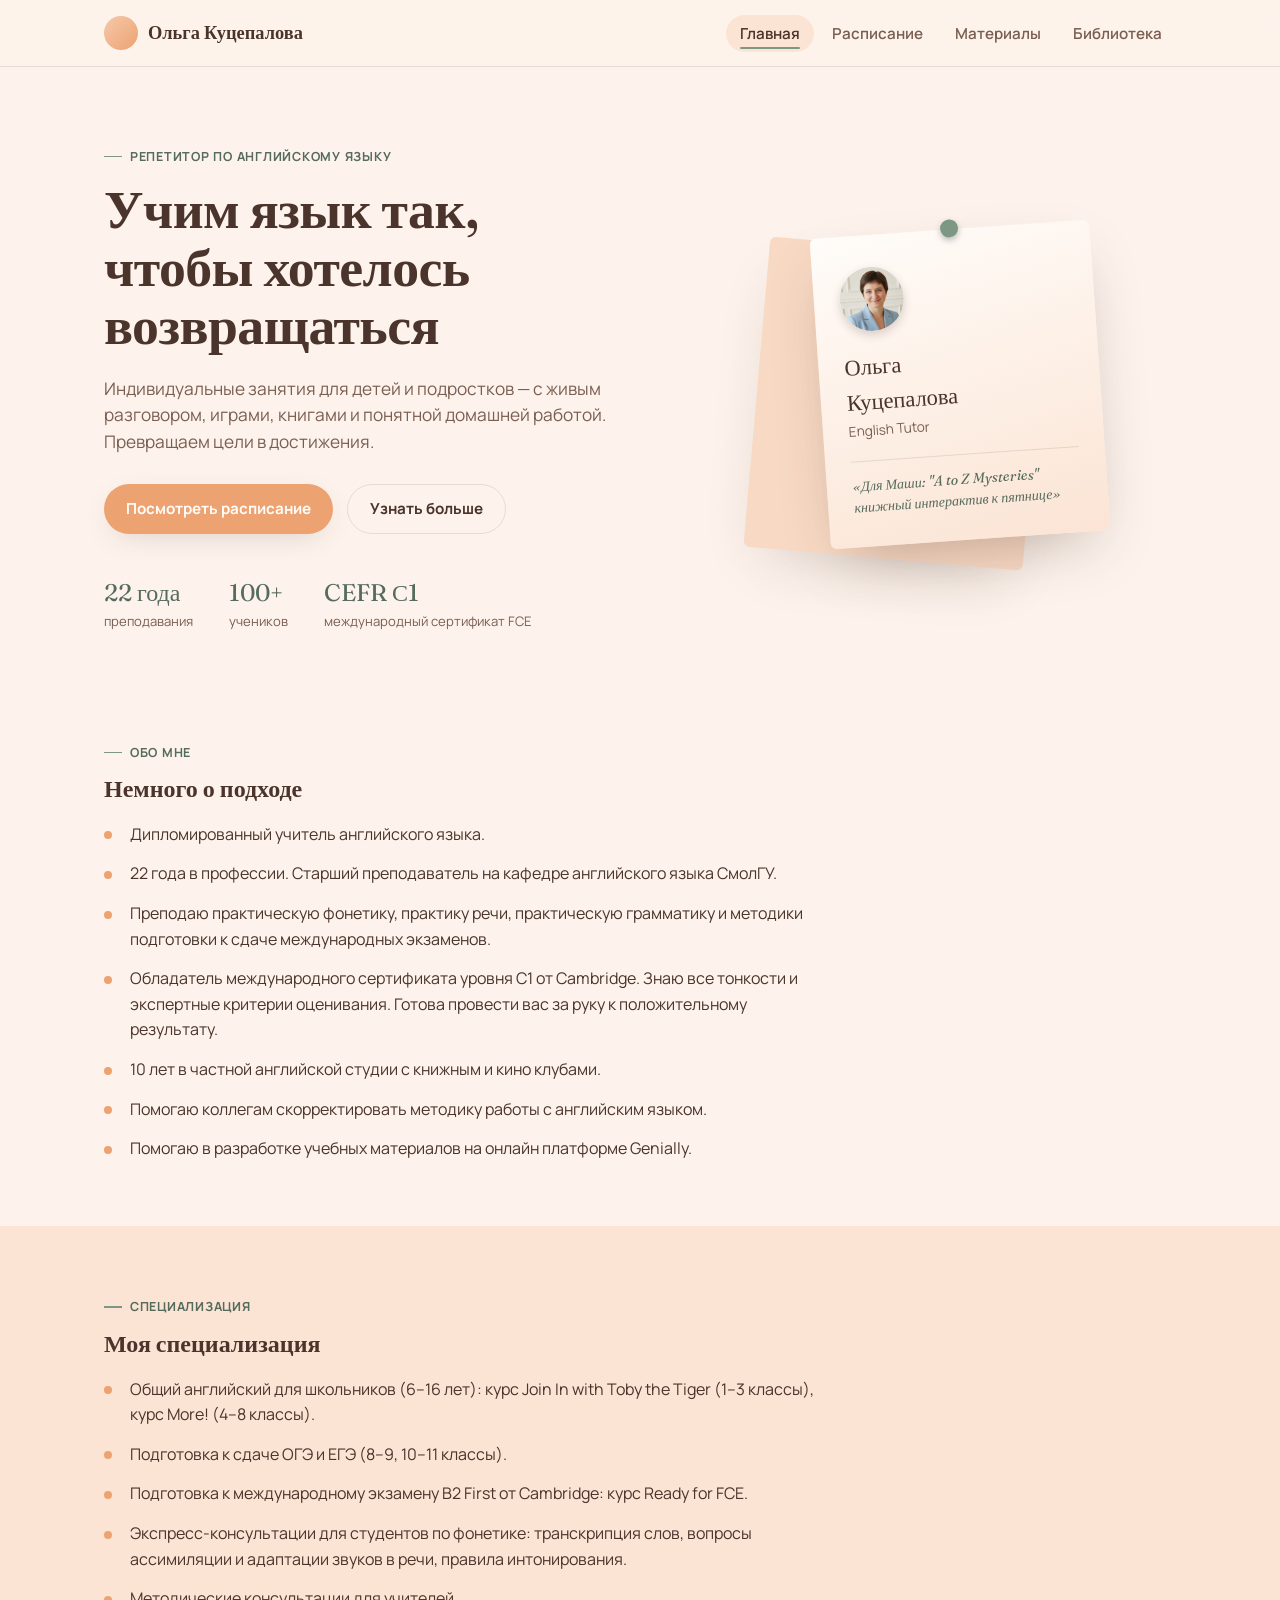
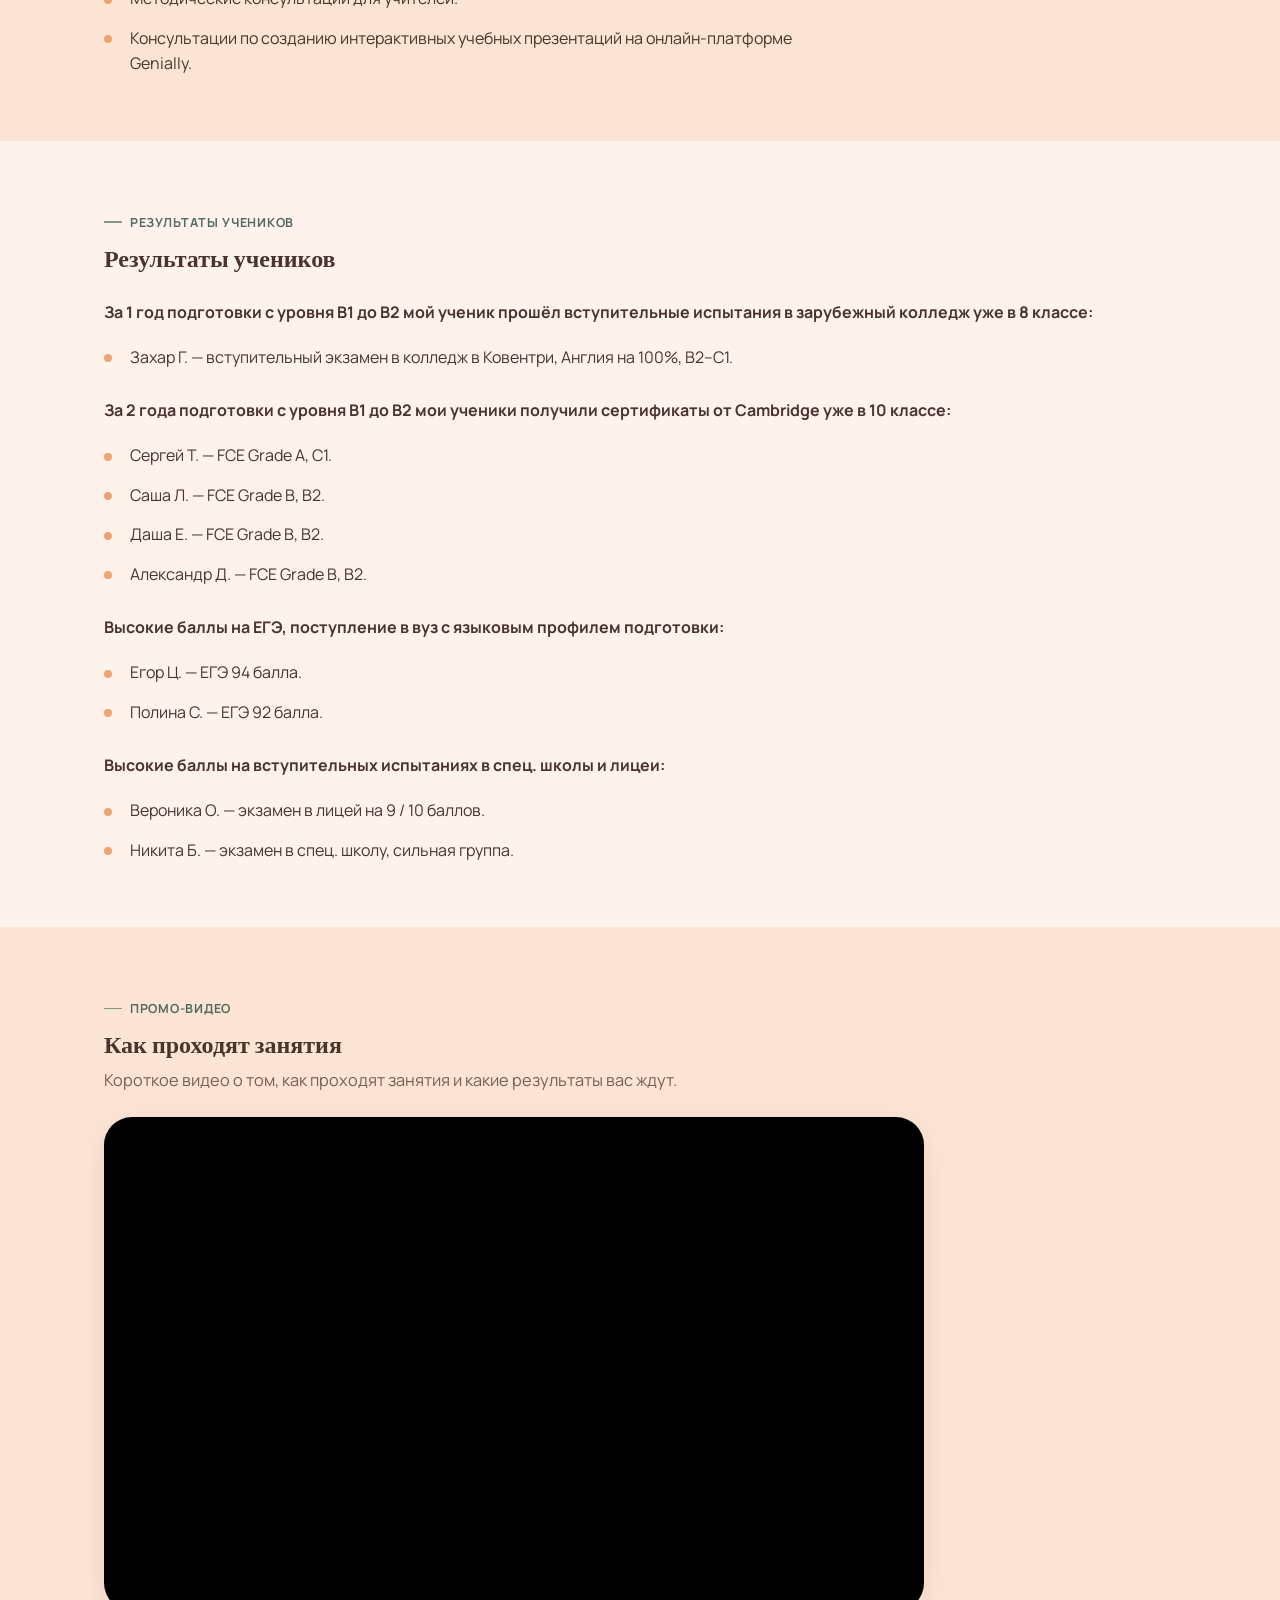
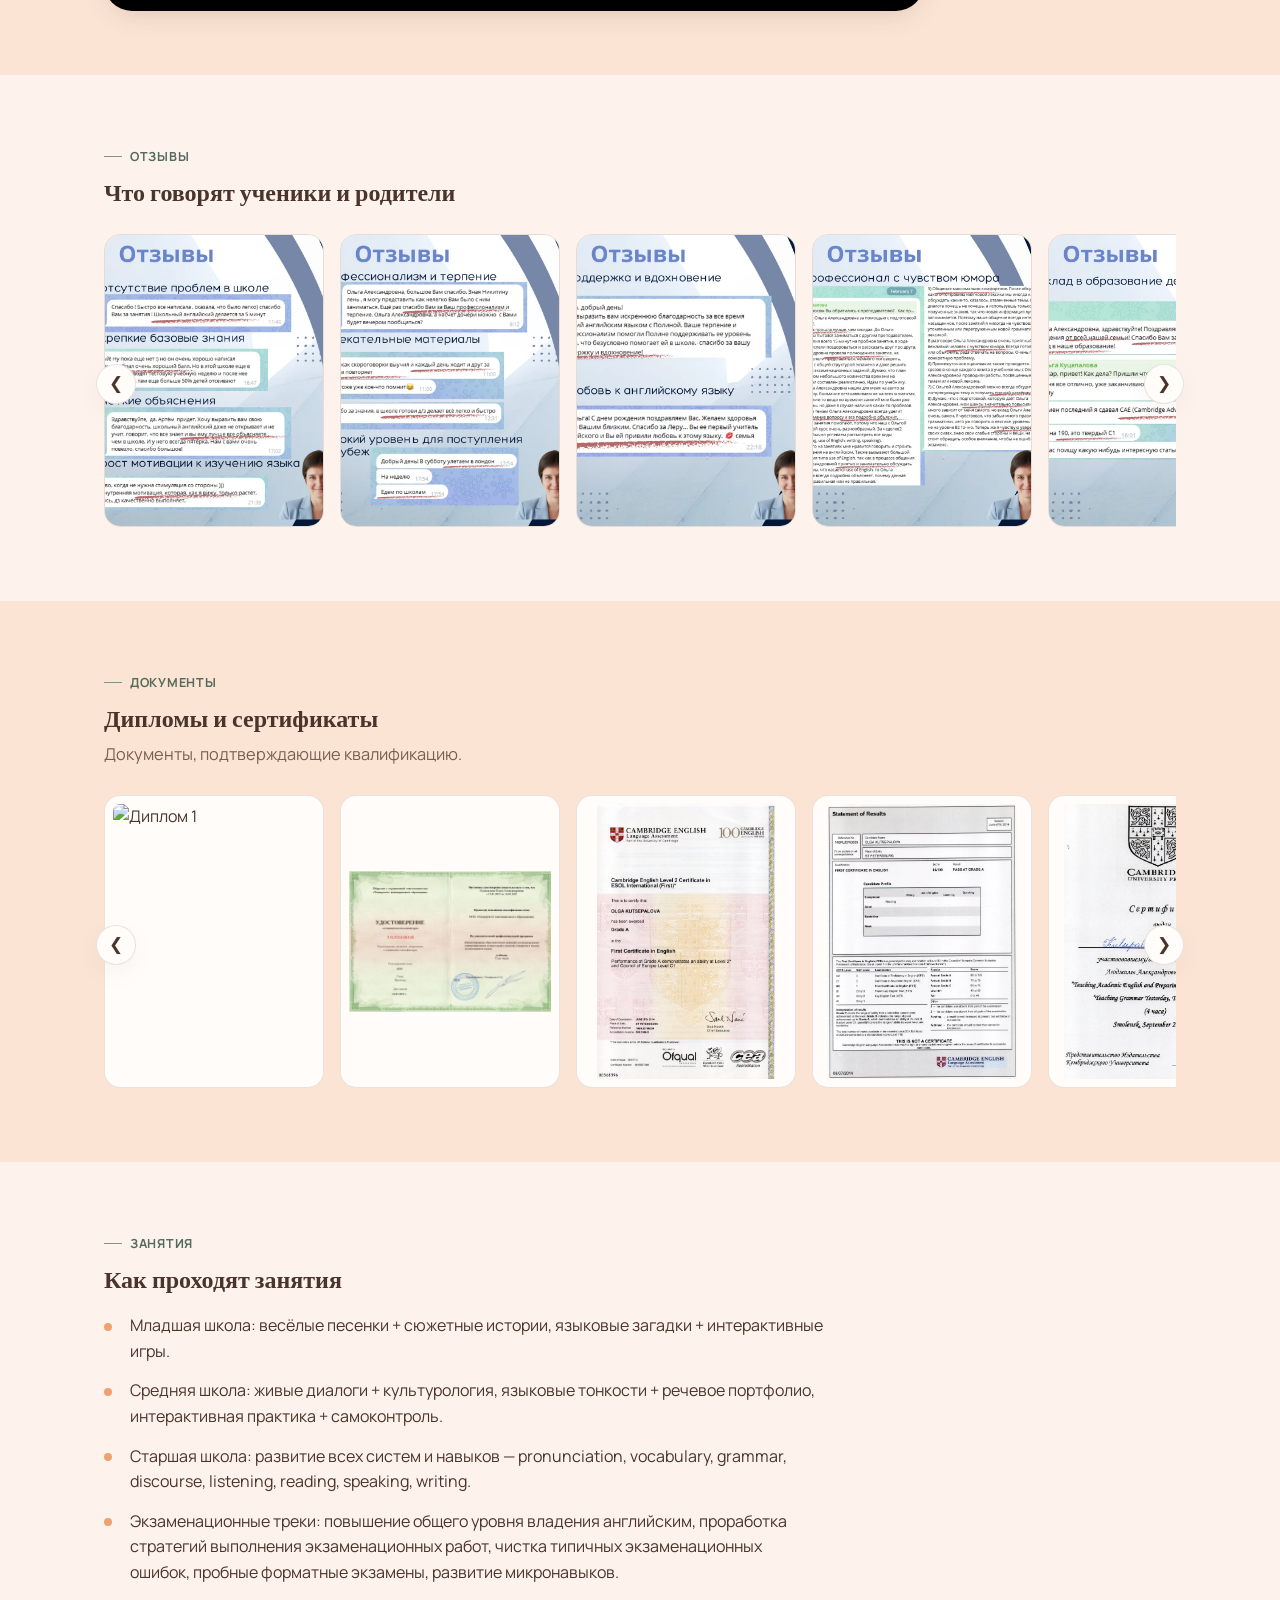
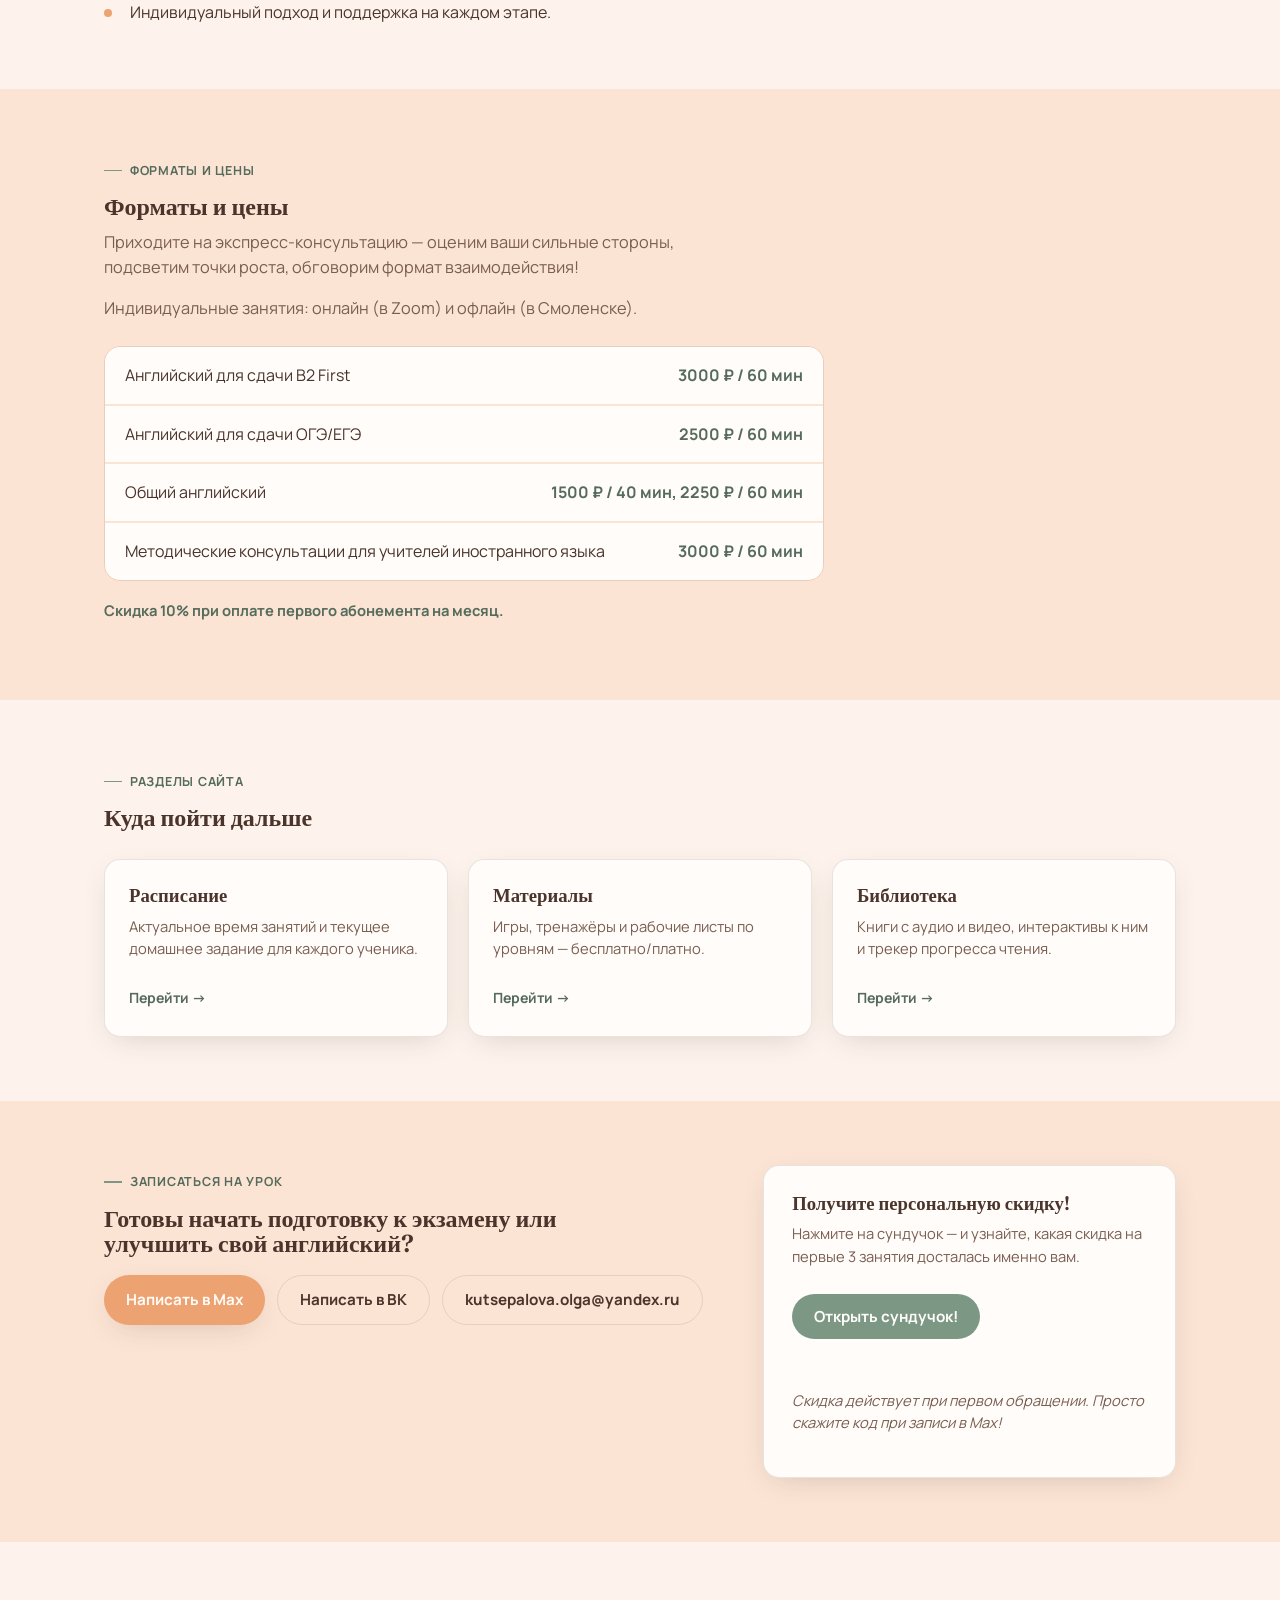
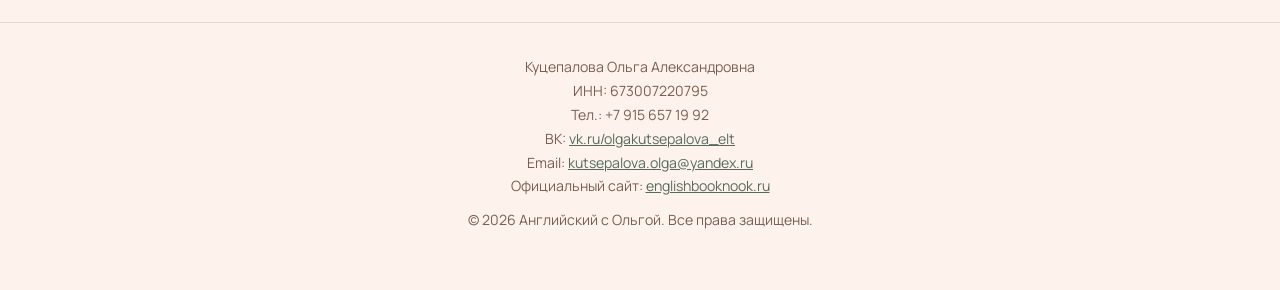
==== commit e7401ac9: "Update index.html" ====
--- a/index.html
+++ b/index.html
@@ -222,9 +222,9 @@
     <p class="section-lede">Индивидуальные занятия: онлайн (в Zoom) и офлайн (в Смоленске).</p>
     <ul class="price-list">
       <li><span>Английский для сдачи B2 First</span><span class="price-list__value">3000 ₽ / 60 мин</span></li>
-      <li><span>Английский для сдачи ОГЭ/ЕГЭ</span><span class="price-list__value">2500 ₽ / 75 мин</span></li>
-      <li><span>Общий английский</span><span class="price-list__value">1500 ₽ / 40 мин, 2000 ₽ / 60 мин</span></li>
-      <li><span>Методические консультации для учителей иностранного языка</span><span class="price-list__value">2000 ₽ / 60 мин</span></li>
+      <li><span>Английский для сдачи ОГЭ/ЕГЭ</span><span class="price-list__value">2500 ₽ / 60 мин</span></li>
+      <li><span>Общий английский</span><span class="price-list__value">1500 ₽ / 40 мин, 2250 ₽ / 60 мин</span></li>
+      <li><span>Методические консультации для учителей иностранного языка</span><span class="price-list__value">3000 ₽ / 60 мин</span></li>
     </ul>
     <p class="section-note">Скидка 10% при оплате первого абонемента на месяц.</p>
   </div>
--- a/css/style.css
+++ b/css/style.css
@@ -0,0 +1,250 @@
+/* =========================================================
+   ДИЗАЙН-СИСТЕМА САЙТА ПЕДАГОГА
+   Палитра: тёплый персик + какао + шалфей (акцент)
+   ========================================================= */
+
+@import url('https://fonts.googleapis.com/css2?family=Fraunces:ital,opsz,wght@0,9..144,300..700;1,9..144,400..600&family=Manrope:wght@400;500;600;700;800&display=swap');
+
+:root {
+  /* --- Цвета --- */
+  --peach-50:  #FDF3EC;   /* фон страницы */
+  --peach-100: #FBE4D4;   /* фон карточек / секций */
+  --peach-200: #F5C9AA;   /* мягкий акцент, бордеры */
+  --peach-400: #EDA271;   /* основной акцент (кнопки) */
+  --peach-500: #DD8654;   /* hover-состояние акцента */
+  --cocoa-900: #4A342B;   /* основной текст (тёплый тёмно-коричневый вместо чёрного) */
+  --cocoa-600: #7A5E51;   /* второстепенный текст */
+  --sage-500:  #7C9885;   /* контрастный акцент — «отметки учителя» */
+  --sage-700:  #556B5C;   /* тёмный шалфей — ссылки, статусы */
+  --cream-0:   #FFFCF9;   /* карточки поверх фона */
+  --line:      rgba(74, 52, 43, 0.12);
+
+  /* --- Типографика --- */
+  --font-display: 'Fraunces', Georgia, serif;
+  --font-body: 'Manrope', -apple-system, sans-serif;
+
+  /* --- Форма --- */
+  --radius-sm: 10px;
+  --radius-md: 16px;
+  --radius-lg: 28px;
+  --shadow-soft: 0 8px 30px -12px rgba(74, 52, 43, 0.25);
+}
+
+* { box-sizing: border-box; }
+
+html { scroll-behavior: smooth; }
+
+body {
+  margin: 0;
+  background: var(--peach-50);
+  color: var(--cocoa-900);
+  font-family: var(--font-body);
+  line-height: 1.55;
+  -webkit-font-smoothing: antialiased;
+}
+
+img { max-width: 100%; display: block; }
+
+a { color: inherit; }
+
+h1, h2, h3, .display {
+  font-family: var(--font-display);
+  font-weight: 600;
+  line-height: 1.08;
+  margin: 0 0 0.4em;
+  color: var(--cocoa-900);
+}
+
+p { margin: 0 0 1em; }
+
+.container {
+  max-width: 1120px;
+  margin: 0 auto;
+  padding: 0 24px;
+}
+
+/* --- Навигация, общая для всех страниц --- */
+.site-nav {
+  position: sticky;
+  top: 0;
+  z-index: 50;
+  background: rgba(253, 243, 236, 0.9);
+  backdrop-filter: blur(8px);
+  border-bottom: 1px solid var(--line);
+}
+
+.site-nav__inner {
+  max-width: 1120px;
+  margin: 0 auto;
+  padding: 16px 24px;
+  display: flex;
+  align-items: center;
+  justify-content: space-between;
+  gap: 20px;
+}
+
+.site-nav__brand {
+  font-family: var(--font-display);
+  font-weight: 600;
+  font-size: 1.15rem;
+  text-decoration: none;
+  color: var(--cocoa-900);
+  display: flex;
+  align-items: center;
+  gap: 10px;
+}
+
+.site-nav__brand-mark {
+  width: 34px; height: 34px;
+  border-radius: 50%;
+  background: linear-gradient(135deg, var(--peach-200), var(--peach-400));
+  flex-shrink: 0;
+}
+
+.site-nav__links {
+  display: flex;
+  gap: 4px;
+  list-style: none;
+  margin: 0; padding: 0;
+}
+
+.site-nav__links a {
+  position: relative;
+  text-decoration: none;
+  font-weight: 600;
+  font-size: 0.95rem;
+  color: var(--cocoa-600);
+  padding: 8px 14px;
+  border-radius: 999px;
+  transition: color .2s ease, background .2s ease;
+}
+
+.site-nav__links a:hover,
+.site-nav__links a[aria-current="page"] {
+  color: var(--cocoa-900);
+  background: var(--peach-100);
+}
+
+/* underline "chalk" hover accent */
+.site-nav__links a::after {
+  content: "";
+  position: absolute;
+  left: 14px; right: 14px; bottom: 3px;
+  height: 2px;
+  border-radius: 2px;
+  background: var(--sage-500);
+  transform: scaleX(0);
+  transform-origin: left;
+  transition: transform .25s ease;
+}
+.site-nav__links a[aria-current="page"]::after { transform: scaleX(1); }
+
+/* --- Кнопки --- */
+.btn {
+  display: inline-flex;
+  align-items: center;
+  gap: 8px;
+  font-family: var(--font-body);
+  font-weight: 700;
+  font-size: 0.95rem;
+  padding: 12px 22px;
+  border-radius: 999px;
+  border: none;
+  cursor: pointer;
+  text-decoration: none;
+  transition: transform .15s ease, box-shadow .15s ease, background .15s ease;
+}
+.btn-primary {
+  background: var(--peach-400);
+  color: var(--cream-0);
+  box-shadow: var(--shadow-soft);
+}
+.btn-primary:hover { background: var(--peach-500); transform: translateY(-1px); }
+
+.btn-ghost {
+  background: transparent;
+  color: var(--cocoa-900);
+  border: 1.5px solid var(--line);
+}
+.btn-ghost:hover { border-color: var(--cocoa-900); }
+
+.btn-sage {
+  background: var(--sage-500);
+  color: var(--cream-0);
+}
+.btn-sage:hover { background: var(--sage-700); }
+
+.btn:disabled { opacity: .5; cursor: not-allowed; }
+
+/* --- Карточки --- */
+.card {
+  background: var(--cream-0);
+  border-radius: var(--radius-md);
+  border: 1px solid var(--line);
+  box-shadow: var(--shadow-soft);
+}
+
+/* --- Поля форм --- */
+label {
+  display: block;
+  font-weight: 700;
+  font-size: 0.85rem;
+  color: var(--cocoa-600);
+  margin-bottom: 6px;
+}
+
+input, select, textarea {
+  width: 100%;
+  font-family: var(--font-body);
+  font-size: 0.95rem;
+  padding: 11px 14px;
+  border-radius: var(--radius-sm);
+  border: 1.5px solid var(--line);
+  background: var(--cream-0);
+  color: var(--cocoa-900);
+}
+input:focus, select:focus, textarea:focus,
+a:focus-visible, button:focus-visible {
+  outline: 2.5px solid var(--sage-500);
+  outline-offset: 2px;
+}
+
+.field { margin-bottom: 16px; }
+
+/* --- Футер --- */
+.site-footer {
+  border-top: 1px solid var(--line);
+  padding: 32px 0 48px;
+  margin-top: 80px;
+  color: var(--cocoa-600);
+  font-size: 0.88rem;
+  text-align: center;
+}
+
+/* --- Утилиты --- */
+.eyebrow {
+  display: inline-flex;
+  align-items: center;
+  gap: 8px;
+  font-weight: 700;
+  font-size: 0.78rem;
+  letter-spacing: 0.06em;
+  text-transform: uppercase;
+  color: var(--sage-700);
+  margin-bottom: 14px;
+}
+.eyebrow::before {
+  content: "";
+  width: 18px; height: 1.5px;
+  background: var(--sage-500);
+}
+
+.visually-hidden {
+  position: absolute; width: 1px; height: 1px;
+  overflow: hidden; clip: rect(0 0 0 0); white-space: nowrap;
+}
+
+@media (max-width: 720px) {
+  .site-nav__links { gap: 0; }
+  .site-nav__links a { padding: 8px 10px; font-size: 0.88rem; }
+}
--- a/css/home.css
+++ b/css/home.css
@@ -0,0 +1,397 @@
+/* ================= HERO ================= */
+.hero {
+  padding: 72px 0 40px;
+  overflow: hidden;
+}
+
+.hero__grid {
+  display: grid;
+  grid-template-columns: 1.15fr 0.85fr;
+  gap: 56px;
+  align-items: center;
+}
+
+.hero__title {
+  font-size: clamp(2.4rem, 4.2vw, 3.4rem);
+  letter-spacing: -0.01em;
+}
+
+.hero__lede {
+  max-width: 46ch;
+  font-size: 1.08rem;
+  color: var(--cocoa-600);
+}
+
+.hero__actions {
+  display: flex;
+  gap: 14px;
+  flex-wrap: wrap;
+  margin: 28px 0 40px;
+}
+
+.hero__stats {
+  display: flex;
+  gap: 36px;
+  margin: 0;
+}
+.hero__stats dt {
+  font-family: var(--font-display);
+  font-size: 1.5rem;
+  color: var(--sage-700);
+}
+.hero__stats dd {
+  margin: 0;
+  font-size: 0.82rem;
+  color: var(--cocoa-600);
+}
+
+/* --- signature element: pinned business card --- */
+.hero__card-wrap {
+  position: relative;
+  display: flex;
+  justify-content: center;
+}
+
+.business-card {
+  position: relative;
+  width: 280px;
+  padding: 32px 26px 28px;
+  background: linear-gradient(165deg, var(--cream-0), var(--peach-100));
+  border-radius: 6px;
+  box-shadow: 0 24px 60px -20px rgba(74, 52, 43, 0.35);
+  transform: rotate(-4deg);
+  transition: transform .35s ease;
+}
+.business-card:hover { transform: rotate(-1deg) translateY(-4px); }
+
+.business-card--ghost {
+  position: absolute;
+  inset: 0;
+  z-index: -1;
+  transform: rotate(5deg) translate(14px, 18px);
+  background: var(--peach-200);
+  opacity: 0.6;
+}
+
+.business-card__pin {
+  position: absolute;
+  top: -10px; left: 50%;
+  transform: translateX(-50%);
+  width: 18px; height: 18px;
+  border-radius: 50%;
+  background: var(--sage-500);
+  box-shadow: 0 3px 6px rgba(0,0,0,0.25);
+}
+
+.business-card__photo {
+  width: 64px; height: 64px;
+  border-radius: 50%;
+  background: linear-gradient(135deg, var(--peach-400), var(--peach-500));
+  color: var(--cream-0);
+  font-family: var(--font-display);
+  font-size: 1.4rem;
+  display: flex; align-items: center; justify-content: center;
+  margin-bottom: 18px;
+}
+
+.business-card__name {
+  font-family: var(--font-display);
+  font-size: 1.4rem;
+  margin: 0 0 2px;
+}
+
+.business-card__role {
+  color: var(--cocoa-600);
+  font-size: 0.85rem;
+  margin: 0;
+}
+
+.business-card__divider {
+  height: 1px;
+  background: var(--line);
+  margin: 18px 0 14px;
+}
+
+.business-card__note {
+  font-family: var(--font-display);
+  font-style: italic;
+  font-size: 0.88rem;
+  color: var(--sage-700);
+  margin: 0;
+}
+
+/* ================= SECTIONS ================= */
+.section { padding: 64px 0; }
+.section--muted { background: var(--peach-100); }
+
+.about__grid {
+  display: grid;
+  grid-template-columns: 1fr 1fr;
+  gap: 56px;
+  align-items: start;
+}
+
+.pillars {
+  list-style: none;
+  margin: 0; padding: 0;
+  display: grid;
+  gap: 14px;
+}
+.pillar { padding: 22px 24px; }
+.pillar__icon {
+  display: inline-flex;
+  align-items: center; justify-content: center;
+  width: 38px; height: 38px;
+  border-radius: 50%;
+  background: var(--peach-100);
+  margin-bottom: 10px;
+  font-size: 1.1rem;
+}
+.pillar h3 { font-size: 1.05rem; margin-bottom: 4px; }
+.pillar p { color: var(--cocoa-600); font-size: 0.92rem; margin: 0; }
+
+.nav-cards {
+  display: grid;
+  grid-template-columns: repeat(3, 1fr);
+  gap: 20px;
+  margin-top: 28px;
+}
+.nav-card {
+  padding: 26px 24px;
+  text-decoration: none;
+  transition: transform .2s ease, box-shadow .2s ease;
+}
+.nav-card:hover { transform: translateY(-4px); box-shadow: 0 16px 40px -16px rgba(74,52,43,.35); }
+.nav-card h3 { margin-bottom: 8px; }
+.nav-card p { color: var(--cocoa-600); font-size: 0.92rem; }
+.nav-card__go {
+  display: inline-block;
+  margin-top: 12px;
+  font-weight: 700;
+  font-size: 0.88rem;
+  color: var(--sage-700);
+}
+
+.contacts {
+  display: flex;
+  align-items: center;
+  justify-content: space-between;
+  gap: 32px;
+  flex-wrap: wrap;
+}
+.contacts__actions { display: flex; gap: 14px; flex-wrap: wrap; }
+
+@media (max-width: 860px) {
+  .hero__grid, .about__grid { grid-template-columns: 1fr; }
+  .hero__card-wrap { margin-top: 20px; }
+  .nav-cards { grid-template-columns: 1fr; }
+  .contacts { flex-direction: column; align-items: flex-start; }
+}
+
+/* ================= Фото в визитной карточке ================= */
+.business-card__photo--img {
+  width: 64px; height: 64px;
+  border-radius: 50%;
+  object-fit: cover;
+  margin-bottom: 18px;
+  box-shadow: 0 4px 10px rgba(74, 52, 43, 0.2);
+}
+
+/* ================= Длинные текстовые секции (без колонок) ================= */
+.section .container > h2 { max-width: 46ch; }
+.section-lede {
+  max-width: 60ch;
+  color: var(--cocoa-600);
+  font-size: 1.02rem;
+}
+.section-note {
+  color: var(--sage-700);
+  font-weight: 700;
+  font-size: 0.92rem;
+  margin-top: 18px;
+}
+.results__intro {
+  margin: 28px 0 10px;
+  font-weight: 700;
+  color: var(--cocoa-900);
+}
+.results__intro:first-of-type { margin-top: 20px; }
+
+.long-list {
+  list-style: none;
+  margin: 20px 0 0;
+  padding: 0;
+  display: grid;
+  gap: 14px;
+  max-width: 72ch;
+}
+.long-list li {
+  position: relative;
+  padding-left: 26px;
+  color: var(--cocoa-900);
+  line-height: 1.6;
+}
+.long-list li::before {
+  content: "";
+  position: absolute;
+  left: 0; top: 0.6em;
+  width: 8px; height: 8px;
+  border-radius: 50%;
+  background: var(--peach-400);
+}
+
+/* ================= Видео (16:9, современная развёртка) ================= */
+.video-wrapper {
+  position: relative;
+  width: 100%;
+  max-width: 820px;
+  padding-top: 46.1%; /* ~16:9 в пределах max-width */
+  margin-top: 24px;
+  border-radius: var(--radius-lg);
+  overflow: hidden;
+  background: #000;
+  box-shadow: var(--shadow-soft);
+}
+.video-wrapper iframe {
+  position: absolute;
+  inset: 0;
+  width: 100%; height: 100%;
+  border: none;
+}
+
+/* ================= Карусель (отзывы / документы) ================= */
+.carousel { position: relative; margin-top: 24px; }
+.carousel-track {
+  display: flex;
+  gap: 16px;
+  overflow-x: auto;
+  scroll-snap-type: x mandatory;
+  scroll-behavior: smooth;
+  padding: 4px 4px 10px;
+  scrollbar-width: none;
+}
+.carousel-track::-webkit-scrollbar { display: none; }
+
+.carousel-slide {
+  flex: 0 0 auto;
+  width: 220px;
+  scroll-snap-align: start;
+}
+.carousel-slide img {
+  width: 100%;
+  aspect-ratio: 3 / 4;
+  object-fit: cover;
+  border-radius: var(--radius-md);
+  border: 1px solid var(--line);
+  cursor: zoom-in;
+  transition: transform .25s ease, box-shadow .25s ease;
+}
+.carousel-slide img:hover {
+  transform: scale(1.03);
+  box-shadow: var(--shadow-soft);
+}
+.documents-carousel .carousel-slide img {
+  object-fit: contain;
+  background: var(--cream-0);
+  padding: 8px;
+  aspect-ratio: 3 / 4;
+}
+
+.carousel-arrow {
+  position: absolute;
+  top: 50%;
+  transform: translateY(-50%);
+  width: 40px; height: 40px;
+  border-radius: 50%;
+  border: 1px solid var(--line);
+  background: var(--cream-0);
+  color: var(--cocoa-900);
+  font-size: 1.05rem;
+  cursor: pointer;
+  display: flex; align-items: center; justify-content: center;
+  box-shadow: var(--shadow-soft);
+  z-index: 2;
+}
+.carousel-arrow:hover { background: var(--peach-100); }
+.carousel-arrow.prev { left: -8px; }
+.carousel-arrow.next { right: -8px; }
+
+@media (max-width: 640px) {
+  .carousel-slide { width: 160px; }
+  .carousel-arrow { width: 34px; height: 34px; }
+}
+
+/* ================= Лайтбокс ================= */
+.lightbox-overlay {
+  position: fixed;
+  inset: 0;
+  background: rgba(58, 42, 46, .85);
+  display: none;
+  align-items: center;
+  justify-content: center;
+  padding: 32px;
+  z-index: 999;
+  cursor: zoom-out;
+}
+.lightbox-overlay.open { display: flex; }
+.lightbox-overlay img {
+  max-width: 100%; max-height: 100%;
+  border-radius: var(--radius-md);
+  box-shadow: 0 20px 60px rgba(0,0,0,.4);
+}
+
+/* ================= Цены ================= */
+.price-list {
+  list-style: none;
+  margin: 24px 0 0;
+  padding: 0;
+  display: grid;
+  gap: 2px;
+  max-width: 72ch;
+  border-radius: var(--radius-md);
+  overflow: hidden;
+  border: 1px solid var(--line);
+}
+.price-list li {
+  display: flex;
+  justify-content: space-between;
+  align-items: baseline;
+  gap: 16px;
+  padding: 16px 20px;
+  background: var(--cream-0);
+  flex-wrap: wrap;
+}
+.price-list__value {
+  font-weight: 700;
+  color: var(--sage-700);
+  white-space: nowrap;
+}
+
+/* ================= Блок контактов + подарок ================= */
+.contact-block {
+  display: grid;
+  grid-template-columns: 1.2fr 0.8fr;
+  gap: 40px;
+  align-items: start;
+}
+.contact-block h2 { max-width: 30ch; }
+.contacts__actions { display: flex; gap: 12px; flex-wrap: wrap; margin-top: 18px; }
+
+.gift-card { padding: 28px; text-align: left; }
+.gift-card h3 { margin-bottom: 8px; }
+.gift-card p { color: var(--cocoa-600); font-size: 0.92rem; }
+.gift-card .btn { margin-top: 12px; }
+.gift-card__result {
+  min-height: 1.4em;
+  font-weight: 700;
+  color: var(--sage-700);
+  margin-top: 14px;
+}
+.gift-card__hint { font-size: 0.82rem; margin-top: 10px; }
+
+.site-footer__inner p { margin-bottom: 10px; line-height: 1.7; }
+.site-footer__inner a { color: var(--sage-700); text-decoration: underline; }
+
+@media (max-width: 780px) {
+  .contact-block { grid-template-columns: 1fr; }
+}
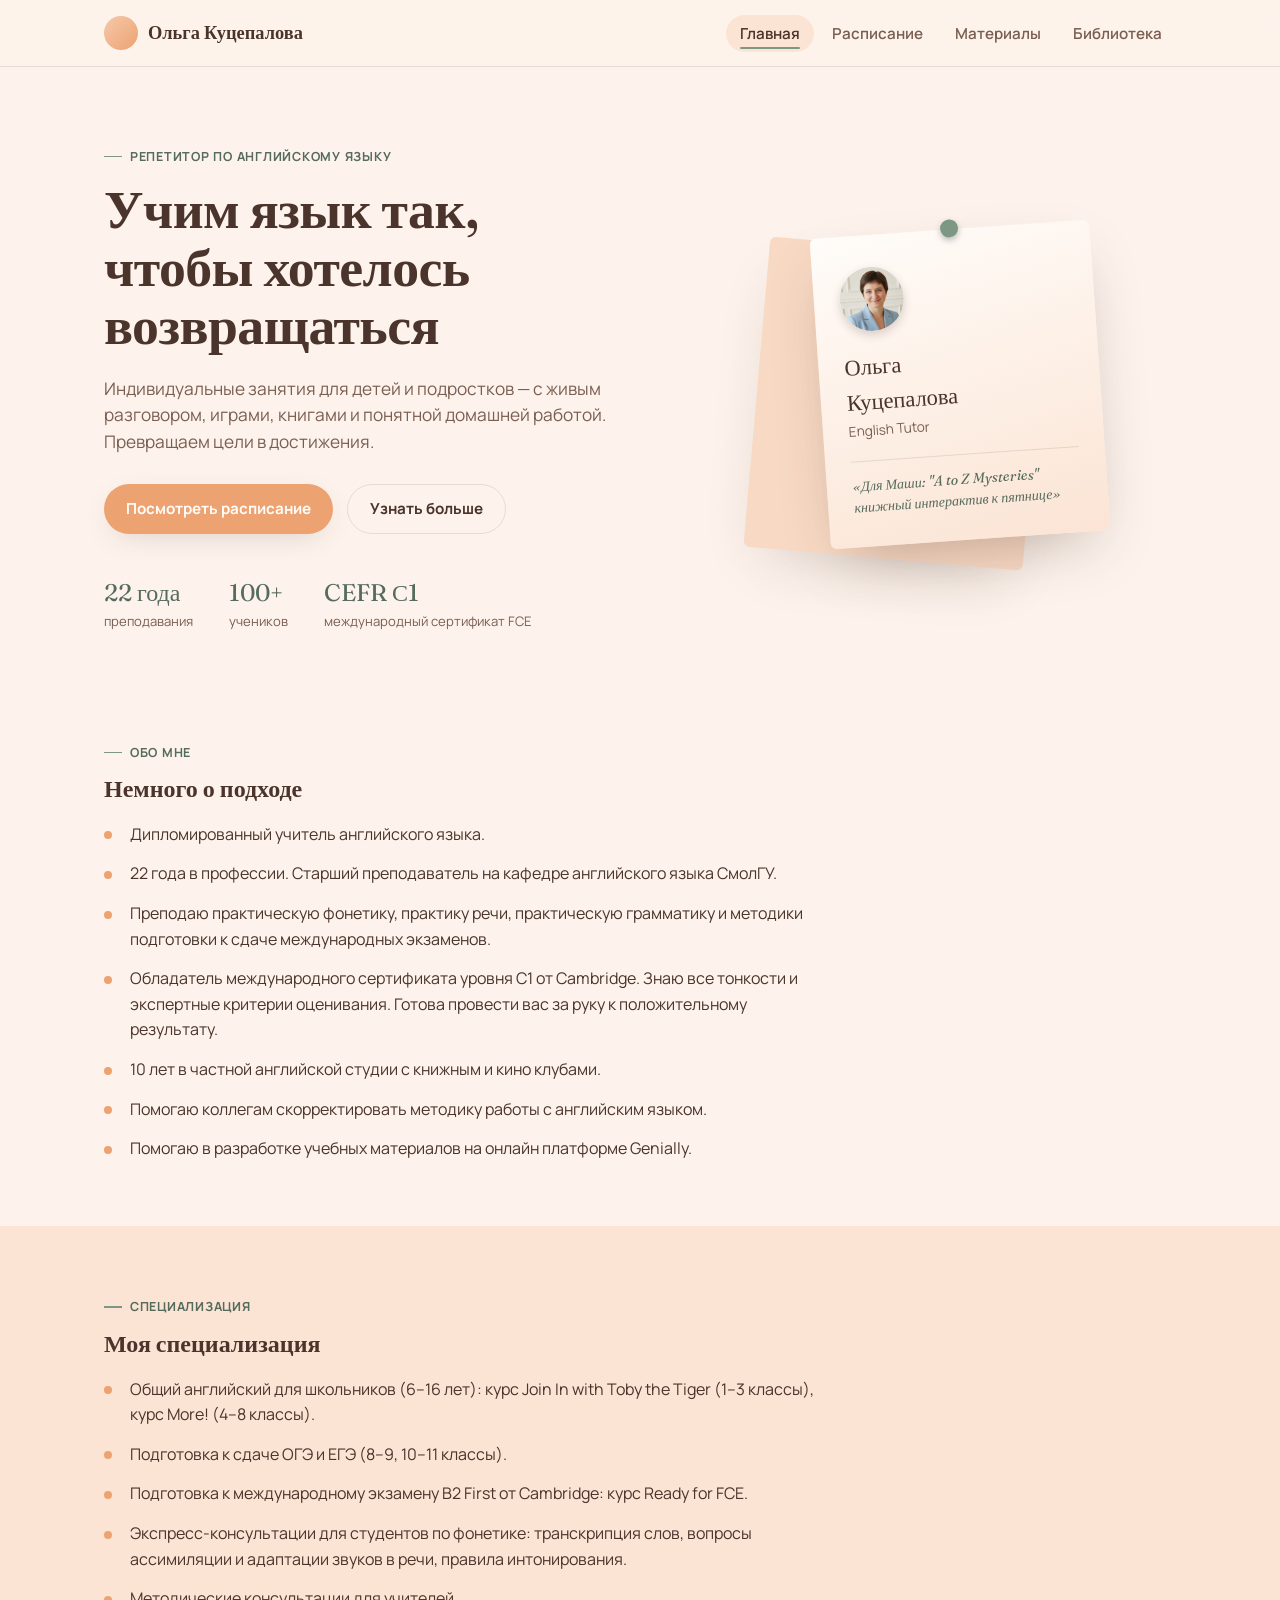
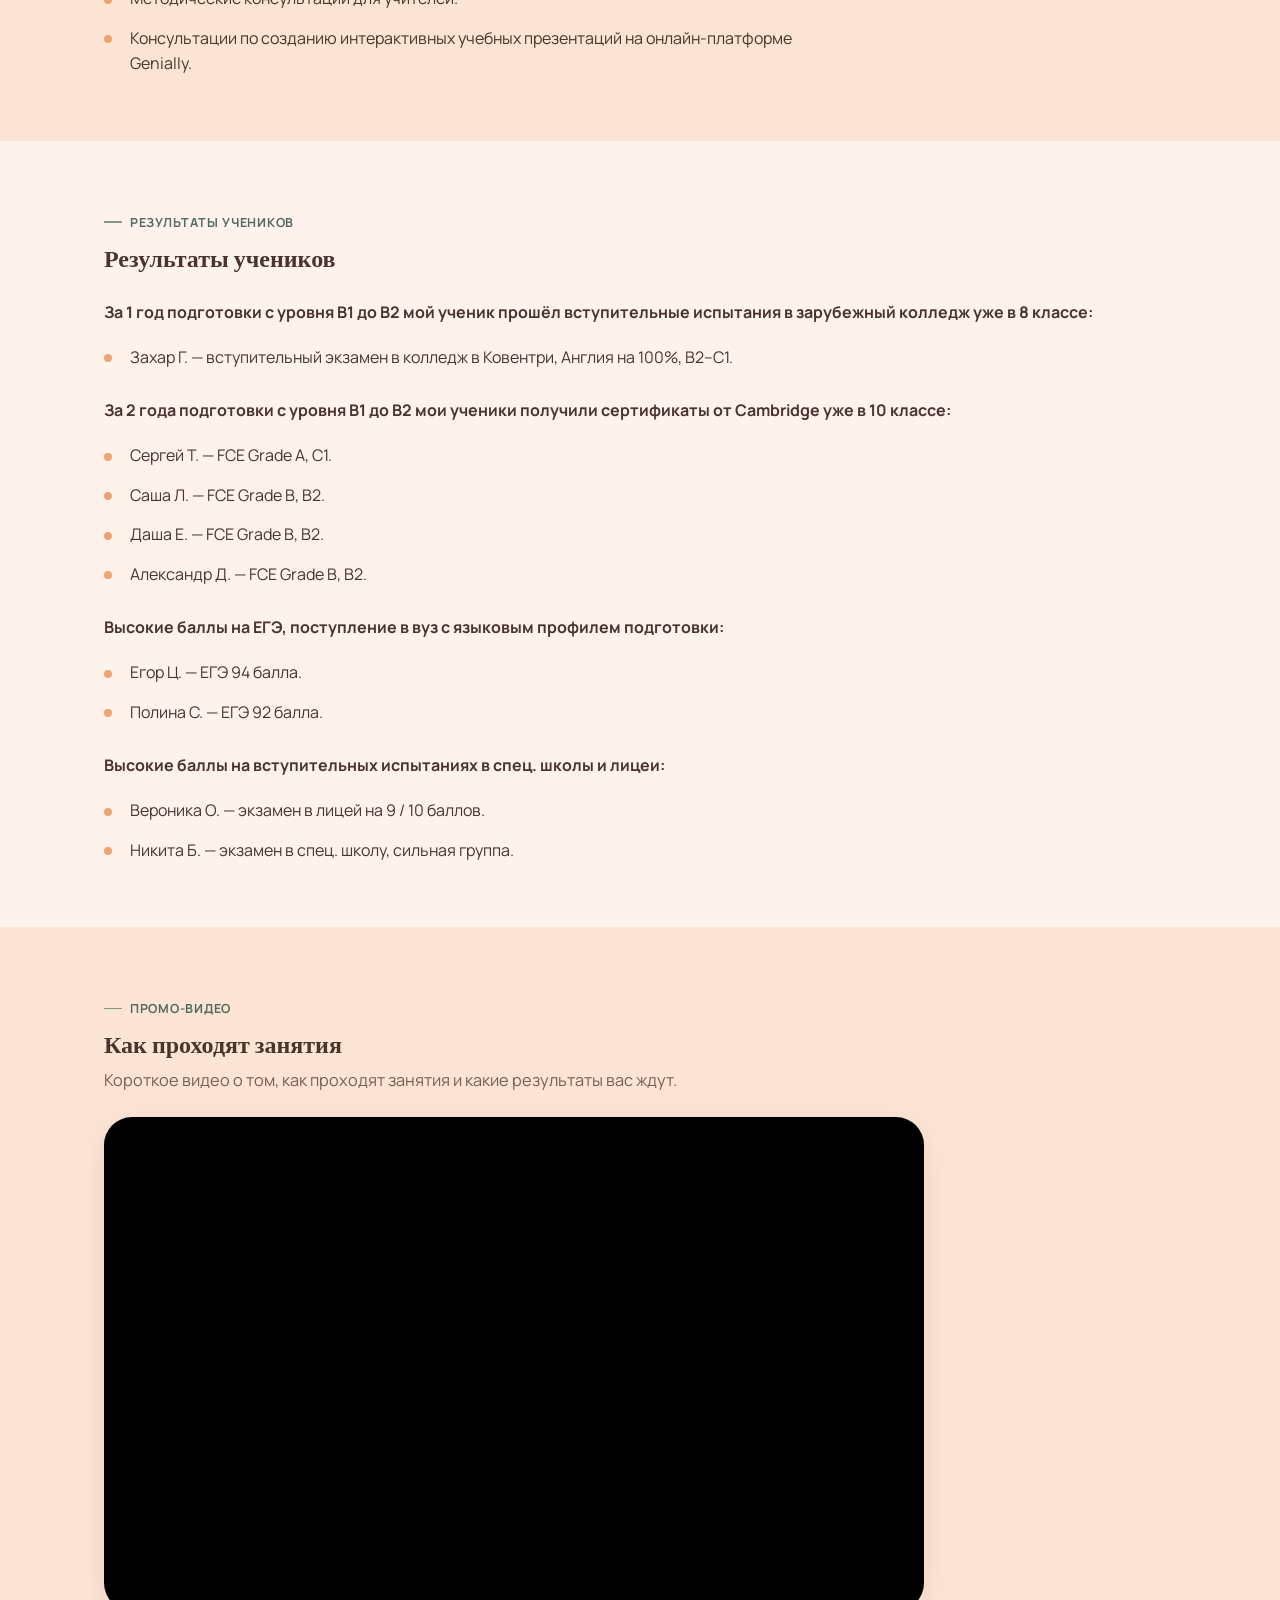
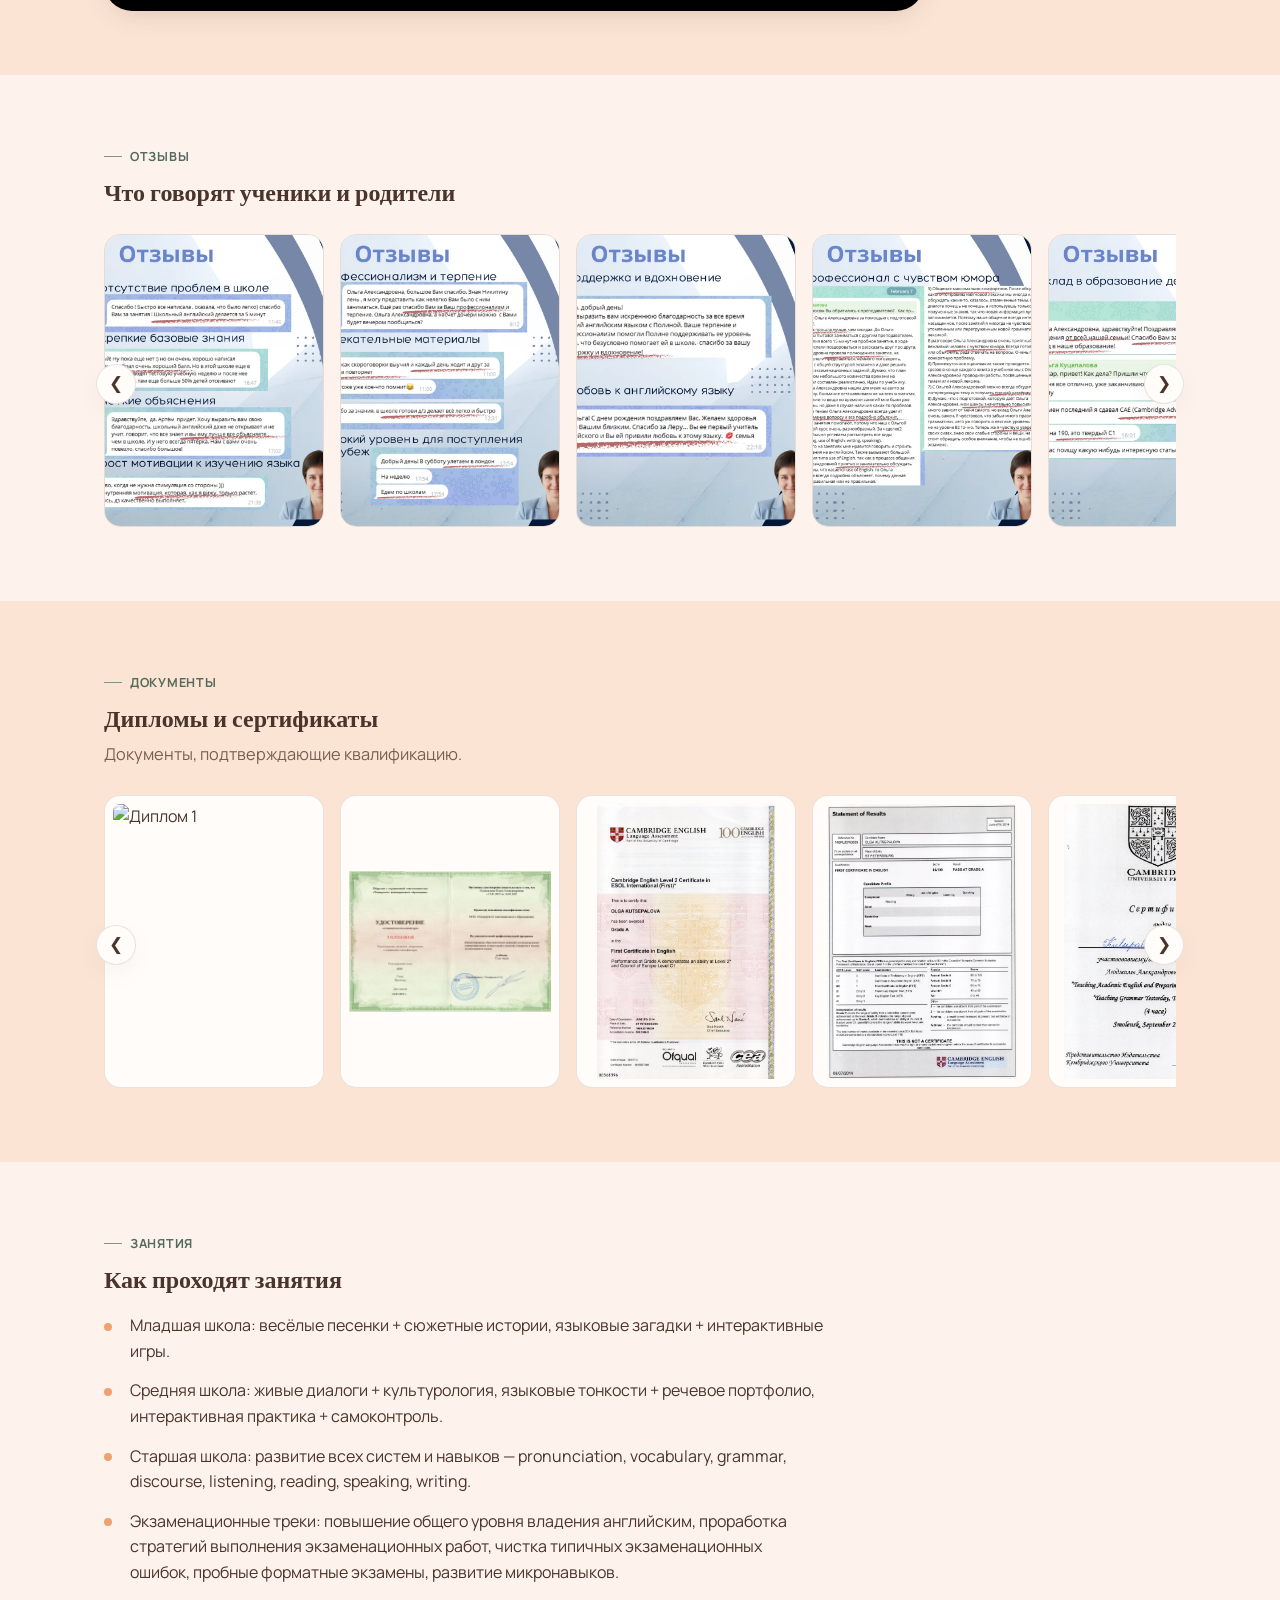
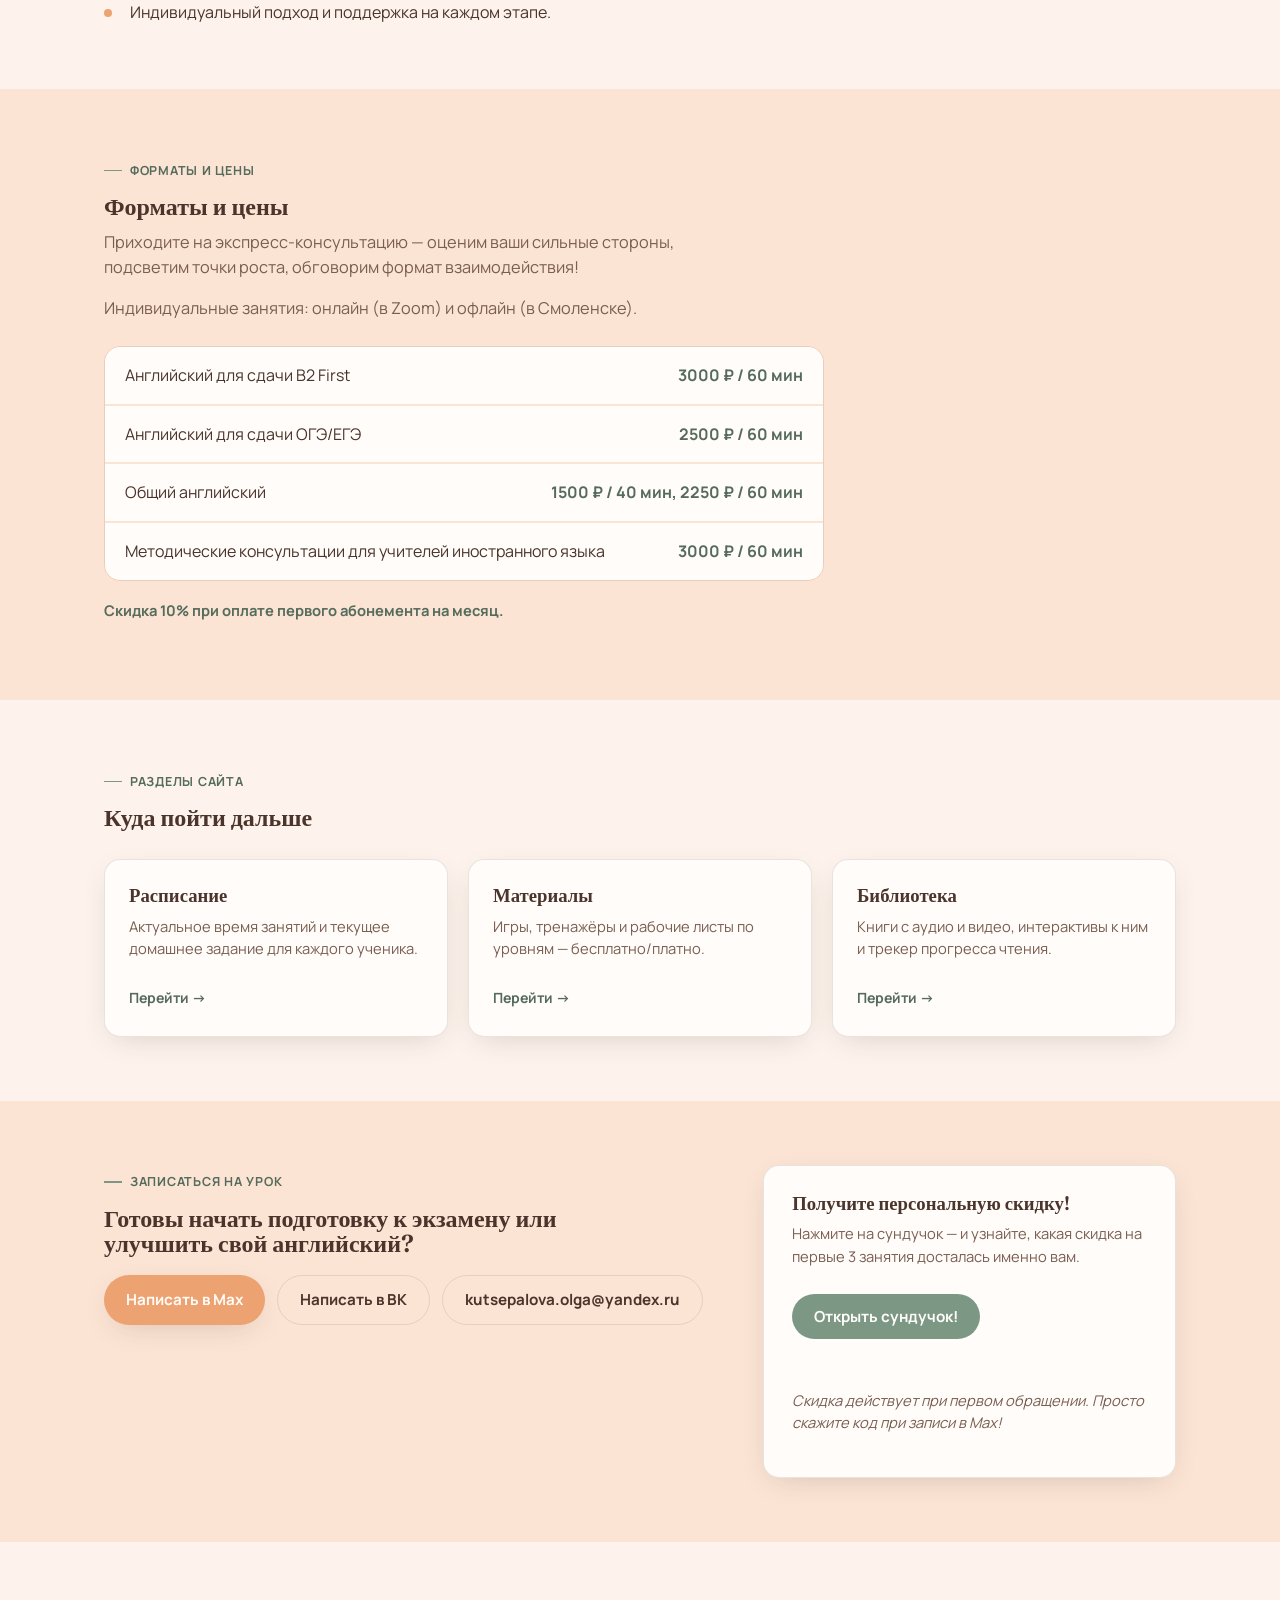
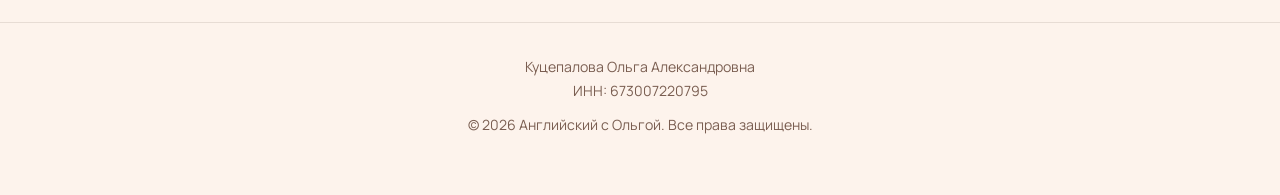
==== commit 6beb1184: "Update index.html" ====
--- a/index.html
+++ b/index.html
@@ -283,10 +283,6 @@
     <p>
       Куцепалова Ольга Александровна<br>
       ИНН: 673007220795<br>
-      Тел.: +7&nbsp;915&nbsp;657&nbsp;19&nbsp;92<br>
-      ВК: <a href="https://vk.ru/olgakutsepalova_elt">vk.ru/olgakutsepalova_elt</a><br>
-      Email: <a href="mailto:kutsepalova.olga@yandex.ru">kutsepalova.olga@yandex.ru</a><br>
-      Официальный сайт: <a href="https://englishbooknook.ru">englishbooknook.ru</a>
     </p>
     <p>© <span id="year"></span> Английский с Ольгой. Все права защищены.</p>
   </div>
